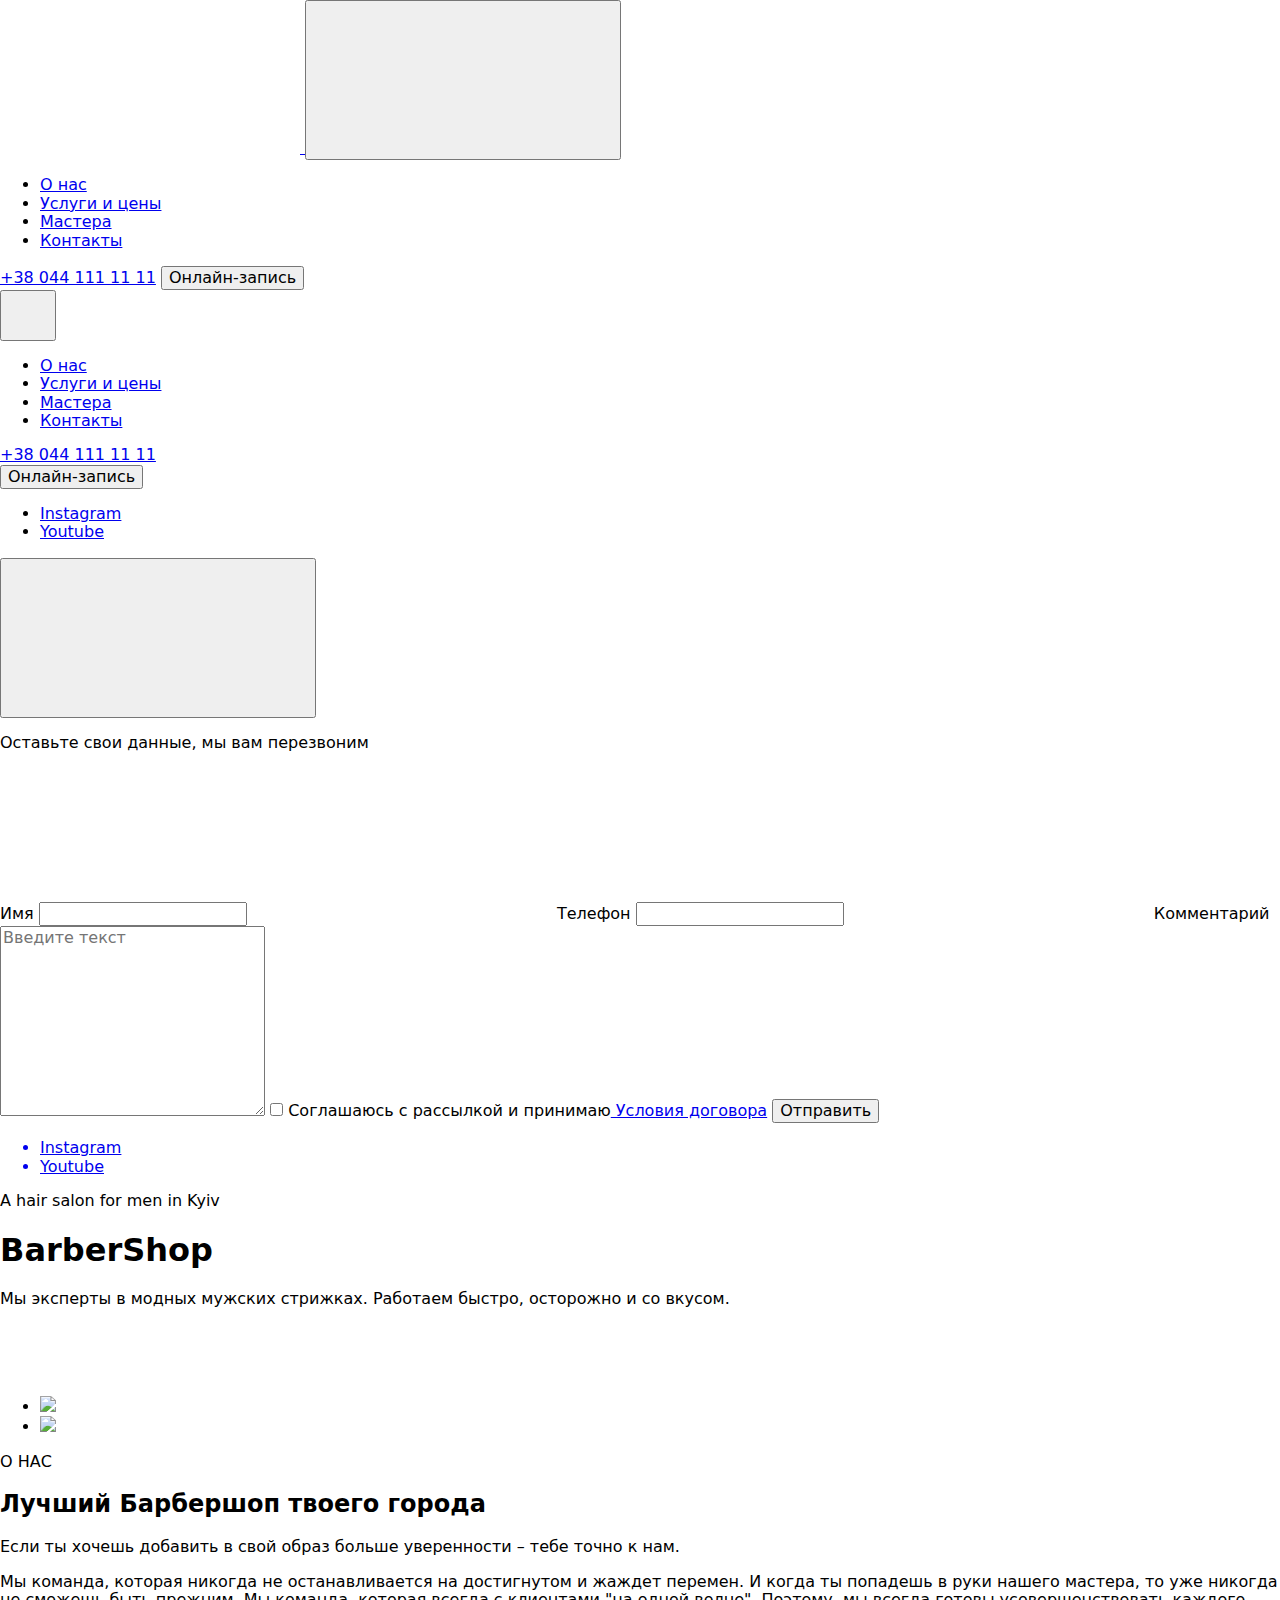
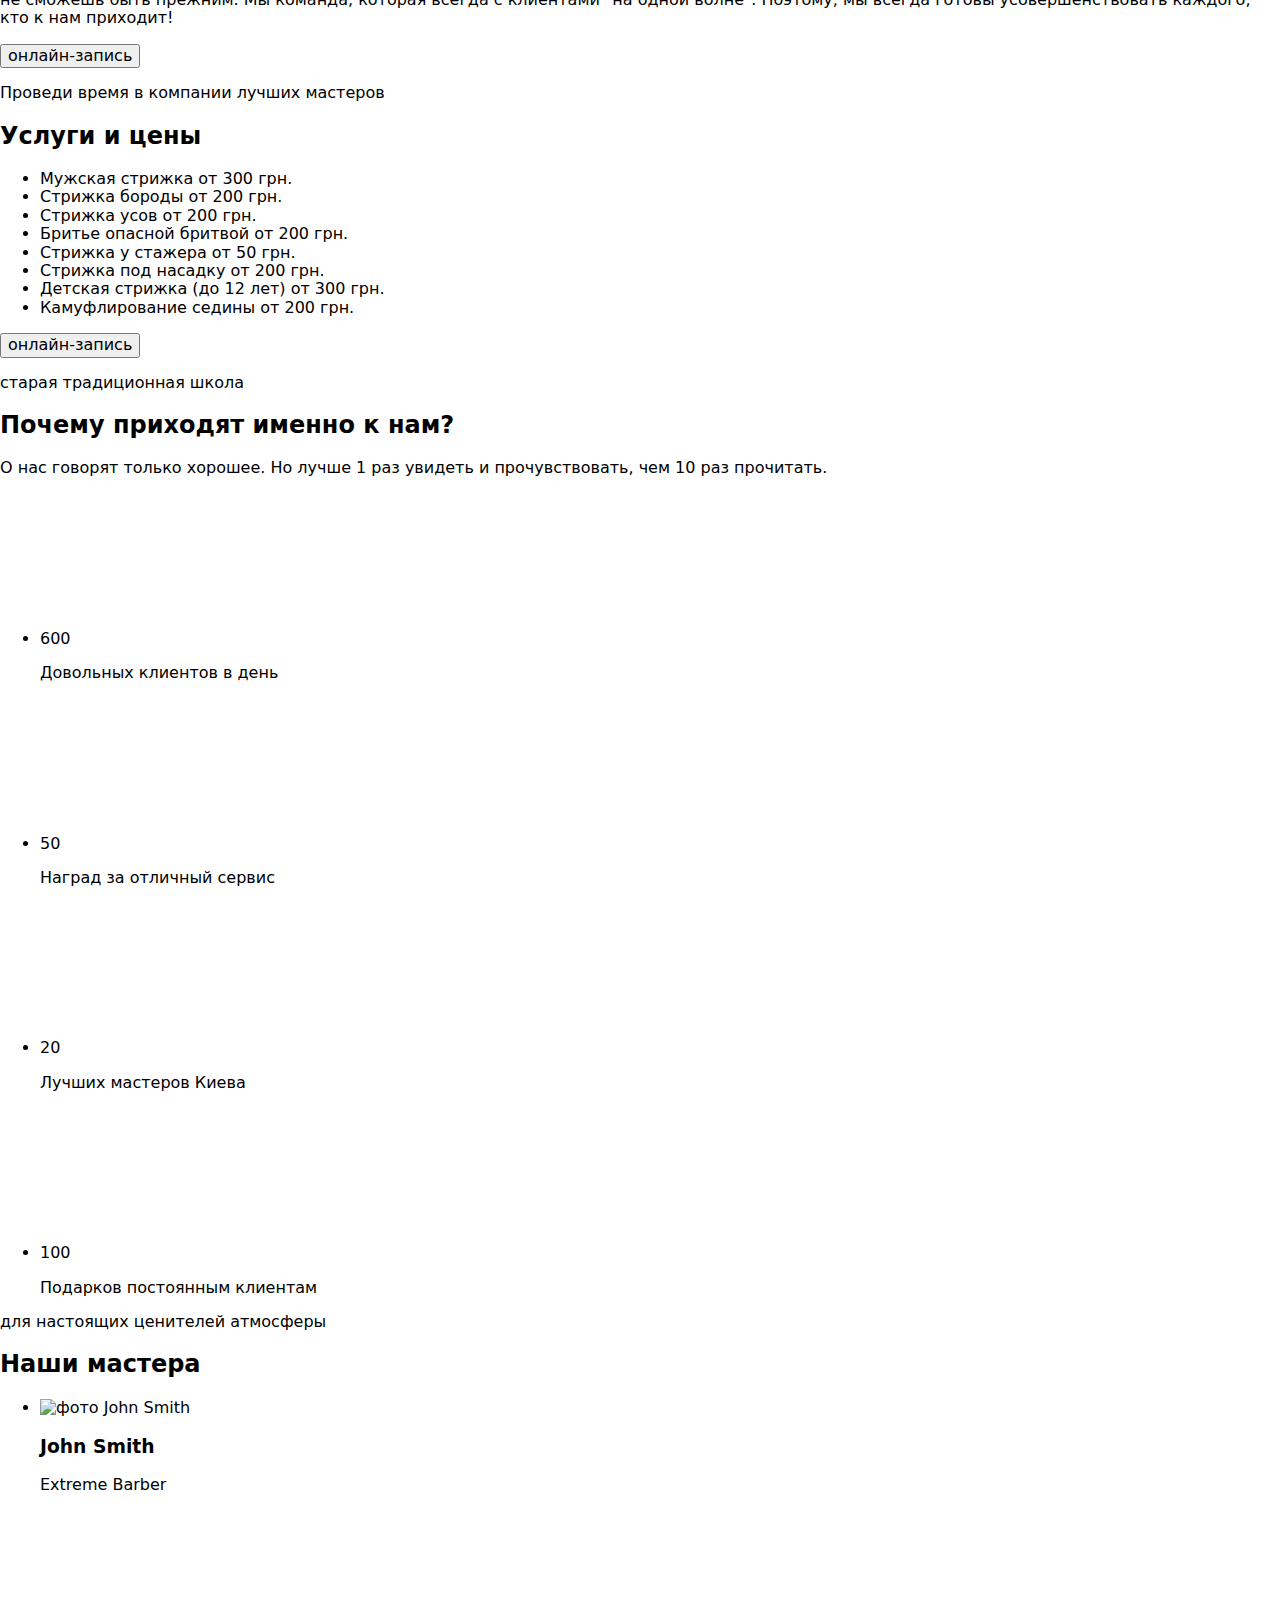
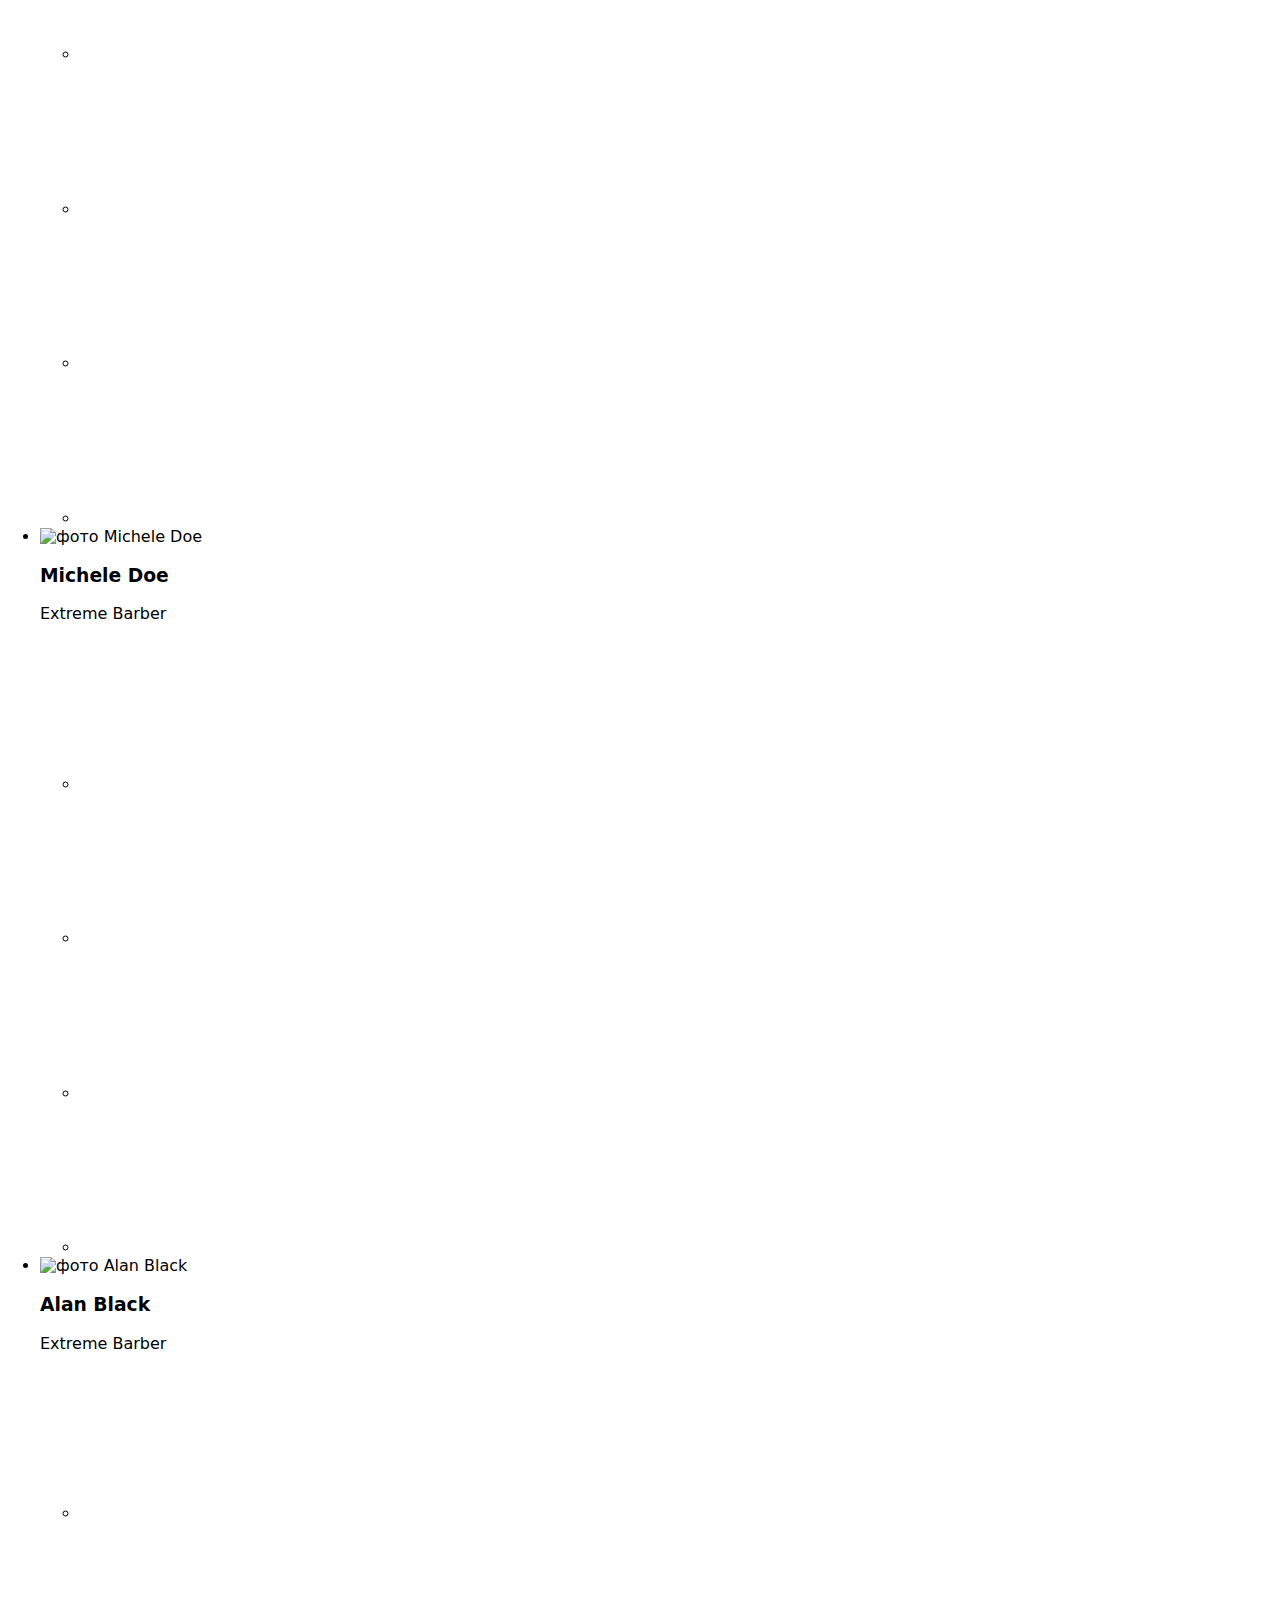
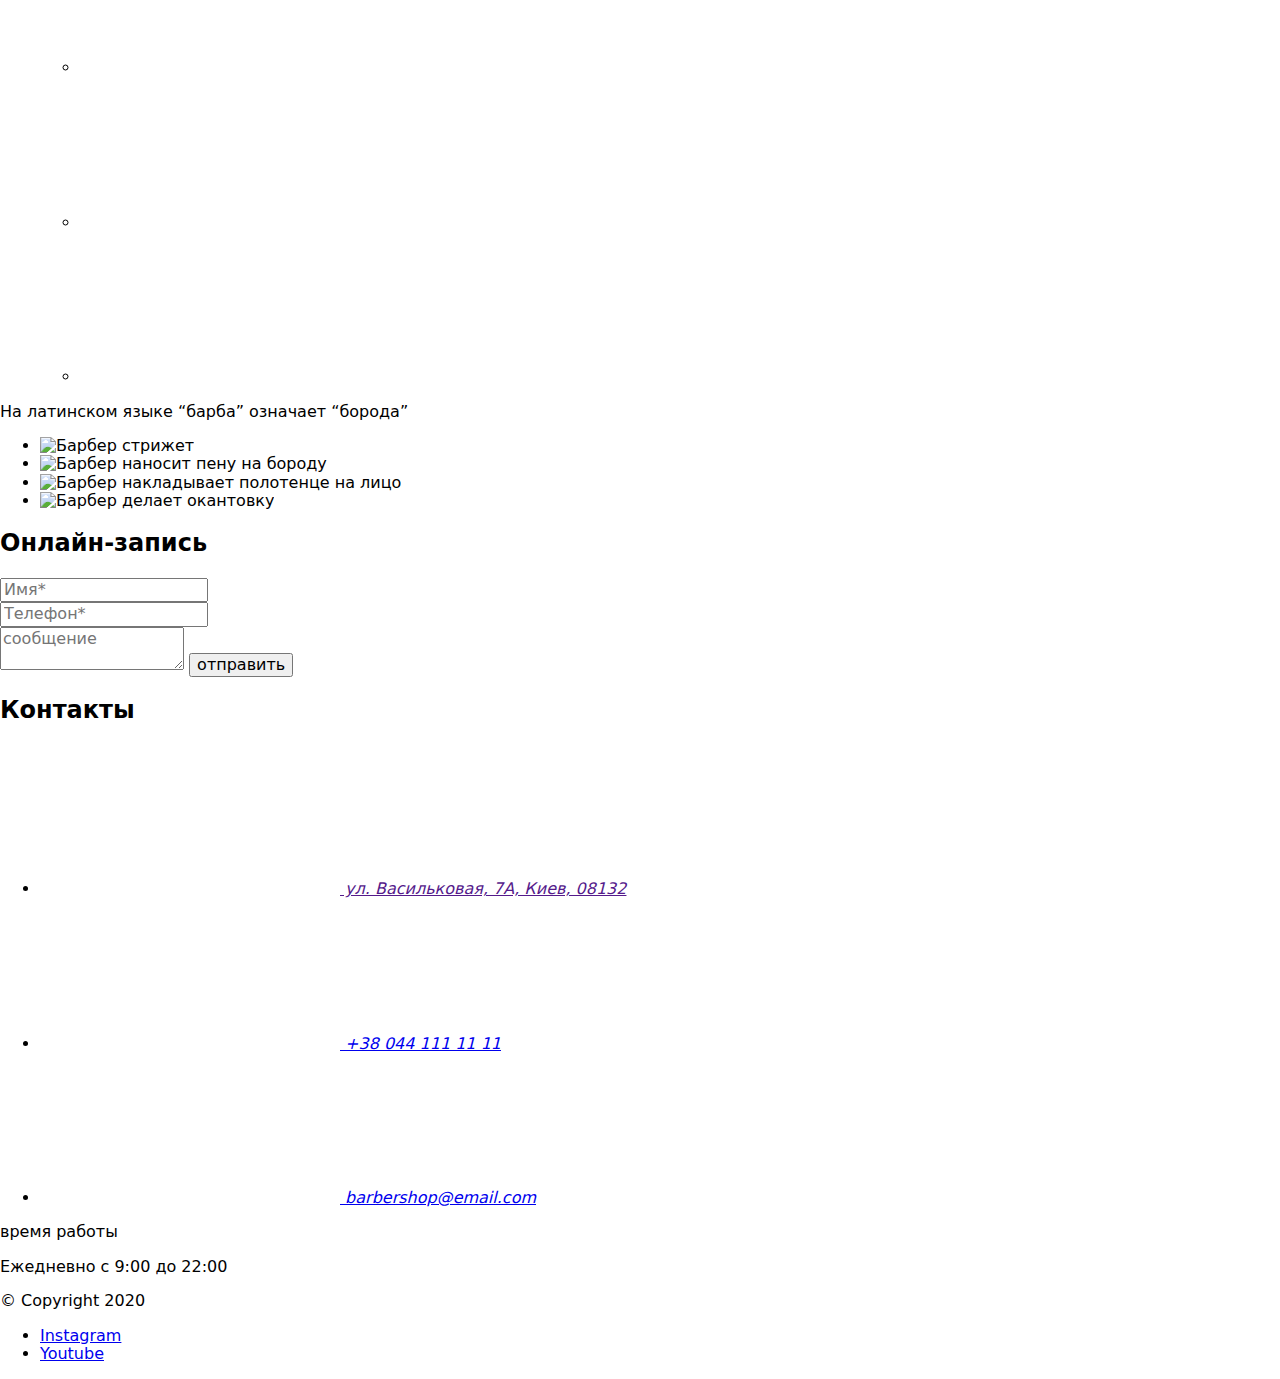
==== index.html @ 4256f466 "Updates" ====
<!DOCTYPE html><html lang="ru"><head><meta charset="UTF-8"><meta name="viewport" content="width=device-width, initial-scale=1.0"><title>Заголовок страницы</title><link rel="preconnect" href="https://fonts.gstatic.com"><link href="https://fonts.googleapis.com/css2?family=Open+Sans:wght@400;600&family=Raleway:wght@700&display=swap" rel="stylesheet"><link rel="stylesheet" href="https://cdnjs.cloudflare.com/ajax/libs/modern-normalize/1.0.0/modern-normalize.min.css"><link rel="stylesheet" href="/parcel-project-template/src.9520f06f.css"></head><body> <header class="header"> <div class="container header-flex"> <div class="position-mobile-menu"> <a href="#" class="logo-link"> <svg class="logo"><use href="/parcel-project-template/sprite.87bb2350.svg#icon-Logo"></use></svg> </a> <button type="button" class="burger-btn hamburger hamburger--spin is-active" data-menu-open=""> <svg class="burger-icon"><use href="/parcel-project-template/sprite.87bb2350.svg#icon-burger"></use></svg> <span class="hamburger-box"> <span class="hamburger-inner"></span> </span> </button> </div> <nav class="navigation-site"> <ul class="list navigation-list"> <li class="navigation-list-item"> <a href="#about" class="navigation-link scrollto"> О нас </a> </li> <li class="navigation-list-item"> <a href="#price" class="navigation-link scrollto"> Услуги и цены </a> </li> <li class="navigation-list-item"> <a href="#team" class="navigation-link scrollto"> Мастера </a> </li> <li class="navigation-list-item"> <a href="#contacts" class="navigation-link scrollto"> Контакты </a> </li> </ul> </nav> <div class="position-tablet"> <a href="tel:+380441111111" class="contact-link link">+38 044 111 11 11</a> <button type="button" class="modal-button modal-first-button"> Онлайн-запись </button> </div> <div class="is-menu-hidden mobile-menu" data-menu=""> <button type="button" class="btn-close"> <svg width="40" height="40" class="icon-close"><use href="/parcel-project-template/sprite.87bb2350.svg#icon-close"></use></svg> </button> <ul class="mobile-list"> <li class="mobile-list-item"> <a href="#about" class="mobile-nav-link scrollto">О нас </a> </li> <li class="mobile-list-item"> <a href="#price" class="mobile-nav-link scrollto">Услуги и цены</a> </li> <li class="mobile-list-item"> <a href="#team" class="mobile-nav-link scrollto">Мастера</a> </li> <li class="mobile-list-item"> <a href="#contacts" class="mobile-nav-link scrollto">Контакты</a> </li> </ul> <div class="mobile-contact"> <a href="tel:+380441111111" class="link mobile-contact-link">+38 044 111 11 11</a> </div> <div class="mobile-button"> <button type="button" class="modal-button modal-button-white"> Онлайн-запись </button> </div> <ul class="mobile-social-list"> <li class="mobile-social-item"> <a href="https://www.instagram.com" target="_blank" class="mobile-social-link">Instagram</a> </li> <li class="mobile-social-item"> <a href="https://www.youtube.com" target="_blank" class="mobile-social-link">Youtube</a> </li> </ul> </div> </div> </header> <main> <div data-modal="" class="backdrop is-hidden"> <div class="modal"> <button data-modal-close="" class="modal-close-button"> <svg class="modal-close-button-icon"><use href="/parcel-project-template/sprite.87bb2350.svg#icon-close"></use></svg> </button> <form class="modal-contact-form" name="signup_form" autocomplete="on" novalidate=""> <p class="modal-contact-form__description"> Оставьте свои данные, мы вам перезвоним </p> <label class="modal-contact-form__feild" for="name"> Имя <span class="modal-contact-form__wrapper"> <input class="modal-contact-form__input" type="text" name="name" id="name" required="" minlength="2"> <svg class="modal-contact-form__icon"><use href="/parcel-project-template/sprite.87bb2350.svg#icon-person"></use></svg> </span> </label> <label class="modal-contact-form__feild" for="tel"> Телефон <span class="modal-contact-form__wrapper"> <input class="modal-contact-form__input" type="text" name="phonenumber" id="tel" required=""> <svg class="modal-contact-form__icon"><use href="/parcel-project-template/sprite.87bb2350.svg#icon-phone1"></use></svg> </span> </label> <label class="modal-contact-form__feild" for="textarea"> Комментарий <textarea cols="30" rows="10" class="modal-contact-form__message" placeholder="Введите текст"></textarea> </label> <input class="modal-contact-form__policy-check visually-hidden" type="checkbox" name="user-policy" id="user-policy"> <label for="user-policy" class="modal-contact-form__policy-label">Соглашаюсь с рассылкой и принимаю<a class="modal-contact-form__policy-link" href="#"> Условия договора</a> </label> <button class="modal-all__button modal-contact-form-btn" id="btn" type="button"> Отправить </button> </form> </div> </div> <div class="container hero-distribution"> <div class="aside-links"> <ul class="list list-social-hero"> <a href="https://www.instagram.com/" target="_blank" class="link"> <li class="social-hero">Instagram</li> </a> <a href="https://www.youtube.com/" target="_blank" class="link"> <li class="social-hero">Youtube</li> </a> </ul> </div> <section class="hero"> <div class="hero-text"> <p class="hero-paragraph" lang="en">A hair salon for men in Kyiv</p> <h1 class="hero-title" lang="en">BarberShop</h1> <p class="text-hero-desc"> Мы эксперты в модных мужских стрижках. Работаем быстро, осторожно и со вкусом. </p> </div> <div class="slider"> <div class="slider-item"> <picture> <source srcset="/parcel-project-template/hero-deskwebp.5b95b90e.webp      1x,/parcel-project-template/hero-desk-1webp@2x.6b8bebf0.webp 2x" media="(min-width:1200px)"> <source srcset="/parcel-project-template/hero-tablwebp.3dbc1b9f.webp     1x,/parcel-project-template/hero-tabl1webp@2x.c86db8e1.webp 2x" media="(min-width:768px)"> <source srcset="/parcel-project-template/hero-mob3webp.0e9aac93.webp    1x,/parcel-project-template/hero-mob3@2xwebp.3ba5d081.webp 2x" media="(min-width:480px)"> <img srcset="/parcel-project-template/hero-mob2x.439fa4eb.jpg" src="/parcel-project-template/hero-mob3.6c2742bd.jpg" alt=""> </picture> </div> <div class="slider-item"> <picture> <source srcset="/parcel-project-template/hero-desk2webp.a7dcdfec.webp     1x,/parcel-project-template/hero-desk-2webp@2x.c7b79868.webp 2x" media="(min-width:1200px)"> <source srcset="/parcel-project-template/hero-tabl2webp.26910448.webp    1x,/parcel-project-template/hero-tabl2webp@2x.13636fdc.webp 2x" media="(min-width:768px)"> <source srcset="/parcel-project-template/hero-mob2webp.7dcbacc9.webp   1x,/parcel-project-template/hero-mobwebp@2x.88a0fbf2.webp 2x" media="(min-width:480px)"> <img srcset="/parcel-project-template/hero-mob2x.439fa4eb.jpg" src="/parcel-project-template/hero-mob2.02209ca7.jpg" alt=""> </picture> </div> <div class="slider-item"> <picture> <source srcset="/parcel-project-template/hero-desk3webp.7556f8b2.webp     1x,/parcel-project-template/hero-desk-3webp@2x.f646fe36.webp 2x" media="(min-width:1200px)"> <source srcset="/parcel-project-template/hero-tabl3webp.34b4e439.webp    1x,/parcel-project-template/hero-tabl3webp@2x.446b6ed1.webp 2x" media="(min-width:768px)"> <source srcset="/parcel-project-template/hero-mobwebp.f2de65c0.webp    1x,/parcel-project-template/hero-mobwebp@2x.88a0fbf2.webp 2x" media="(min-width:480px)"> <img srcset="/parcel-project-template/hero-mob2x.439fa4eb.jpg" src="/parcel-project-template/hero-mob.c45d12f4.jpg" alt=""> </picture> </div> </div> </section> </div> <section id="about" class="about"> <div class="about-wrapper container"> <div class="about-left-side"> <ul class="about-list list"> <li class="about-item"> <picture class="about-picture"> <source srcset="/parcel-project-template/about-desktop-01.862c4548.webp    1x,/parcel-project-template/about-desktop-01@2x.f8ebb9ac.webp 2x" media="(min-width: 1200px)" type="image/webp"> <source srcset="/parcel-project-template/about-desktop-01.38573440.jpg    1x,/parcel-project-template/about-desktop-01@2x.61b8aebf.jpg 2x" media="(min-width: 1200px)" type="image/jpg"> <source srcset="/parcel-project-template/about-tablet-01.2ef7a62a.webp    1x,/parcel-project-template/about-tablet-01@2x.d5ab9332.webp 2x" media="(min-width: 768px)" type="image/webp"> <source srcset="/parcel-project-template/about-tablet-01.456fd895.jpg    1x,/parcel-project-template/about-tablet-01@2x.d66be059.jpg 2x" media="(min-width: 768px)" type="image/jpg"> <img class="about-img" src="/parcel-project-template/about-tablet-03.026ad42c.jpg"> </picture> </li> <li class="about-item"> <picture class="about-picture"> <source srcset="/parcel-project-template/about-desktop-02.dfa28787.webp    1x,/parcel-project-template/about-desktop-02@2x.ac10cf92.webp 2x" media="(min-width: 1200px)" type="image/webp"> <source srcset="/parcel-project-template/about-desktop-02.6d226166.jpg    1x,/parcel-project-template/about-desktop-02@2x.81f803f4.jpg 2x" media="(min-width: 1200px)" type="image/jpg"> <source srcset="/parcel-project-template/about-tablet-02.3cd55d9b.webp    1x,/parcel-project-template/about-tablet-02@2x.b201f5a2.webp 2x" media="(min-width: 768px)" type="image/webp"> <source srcset="/parcel-project-template/about-tablet-02.190c687d.jpg    1x,/parcel-project-template/about-tablet-02@2x.dffede28.jpg 2x" media="(min-width: 768px)" type="image/jpg"> <img class="about-img" src="/parcel-project-template/about-tablet-04.9c617c3a.jpg"> </picture> </li> </ul> </div> <div class="about-second-list list"> <p class="about-text">О НАС</p> <h2 class="about-headline title">Лучший Барбершоп твоего города</h2> <p class="about-description"> Если ты хочешь добавить в свой образ больше уверенности – тебе точно к нам. </p> <p class="about-description-text"> Мы команда, которая никогда не останавливается на достигнутом и жаждет перемен. И когда ты попадешь в руки нашего мастера, то уже никогда не сможешь быть прежним. Мы команда, которая всегда с клиентами "на одной волне". Поэтому, мы всегда готовы усовершенствовать каждого, кто к нам приходит! </p> <button data-modal-open="" class="about-button modal-button modal-button-white modal-open"> онлайн-запись </button> </div> </div> </section> <section class="price-section" id="price"> <div class="container"> <p class="price-text">Проведи время в компании лучших мастеров</p> <h2 class="price-title title">Услуги и цены</h2> <ul class="list price-list"> <span class="price-list-left"> <li class="price-list-item"> <span class="price-list-item-service">Мужская стрижка</span> <span class="price-list-item-cost">от 300 грн.</span> </li> <li class="price-list-item"> <span class="price-list-item-service">Стрижка бороды</span> <span class="price-list-item-cost">от 200 грн.</span> </li> <li class="price-list-item"> <span class="price-list-item-service">Стрижка усов</span> <span class="price-list-item-cost">от 200 грн.</span> </li> <li class="price-list-item"> <span class="price-list-item-service">Бритье опасной бритвой</span> <span class="price-list-item-cost">от 200 грн.</span> </li> </span> <span class="price-list-right"> <li class="price-list-item"> <span class="price-list-item-service">Cтрижка у стажера</span> <span class="price-list-item-cost">от 50 грн.</span> </li> <li class="price-list-item"> <span class="price-list-item-service">Стрижка под насадку</span> <span class="price-list-item-cost">от 200 грн.</span> </li> <li class="price-list-item"> <span class="price-list-item-service">Детская стрижка (до 12 лет)</span> <span class="price-list-item-cost">от 300 грн.</span> </li> <li class="price-list-item"> <span class="price-list-item-service">Камуфлирование седины</span> <span class="price-list-item-cost">от 200 грн.</span> </li> </span> </ul> <button class="modal-button">онлайн-запись</button> </div> </section> <section class="advantages"> <div class="advantages-wrapper container"> <div class="advantages-right-side"> <p class="advantages-suptitle">старая традиционная школа</p> <h2 class="advantages-heading title">Почему приходят именно к нам?</h2> <p class="advantages-description"> О нас говорят только хорошее. Но лучше 1 раз увидеть и прочувствовать, чем 10 раз прочитать. </p> </div> <div class="advantages-left-side"> <ul class="advantages-list list"> <li class="advantages-list-item"> <p class="advantages-list-count"> 600 <svg class="advantages-list-count-icon"><use href="/parcel-project-template/sprite.87bb2350.svg#icon-plus"></use></svg> </p> <p class="advantages-list-description">Довольных клиентов в день</p> </li> <li class="advantages-list-item"> <p class="advantages-list-count"> 50 <svg class="advantages-list-count-icon"><use href="/parcel-project-template/sprite.87bb2350.svg#icon-plus"></use></svg> </p> <p class="advantages-list-description">Наград за отличный сервис</p> </li> <li class="advantages-list-item"> <p class="advantages-list-count"> 20 <svg class="advantages-list-count-icon"><use href="/parcel-project-template/sprite.87bb2350.svg#icon-plus"></use></svg> </p> <p class="advantages-list-description">Лучших мастеров Киева</p> </li> <li class="advantages-list-item"> <p class="advantages-list-count"> 100 <svg class="advantages-list-count-icon"><use href="/parcel-project-template/sprite.87bb2350.svg#icon-plus"></use></svg> </p> <p class="advantages-list-description"> Подарков постоянным клиентам </p> </li> </ul> </div> </div> </section> <section class="team-section" id="team"> <div class="container"> <p class="team-section-suptitle">для настоящих ценителей атмосферы</p> <h2 class="team-section-title title">Наши мастера</h2> <ul class="list team-list"> <li class="team-list-item"> <picture class="team-list-picture"> <source srcset="/parcel-project-template/team-desktop1.67eb04f3.webp    1x,/parcel-project-template/team-desktop1@2x.40487ac8.webp 2x" media="(min-width: 1200px)" type="image/webp"> <source srcset="/parcel-project-template/team-desktop1.3dacaa9c.jpg    1x,/parcel-project-template/team-desktop1@2x.df7e12c8.jpg 2x" media="(min-width: 1200px)"> <source srcset="/parcel-project-template/team-tablet1.93bd9fdf.webp    1x,/parcel-project-template/team-tablet1@2x.94cebdff.webp 2x" media="(min-width: 768px)" type="image/webp"> <source srcset="/parcel-project-template/team-tablet1.ff4e6de0.jpg    1x,/parcel-project-template/team-tablet1@2x.1c9d00af.jpg 2x" media="(min-width: 768px)"> <source srcset="/parcel-project-template/team-mob1.adfc113c.webp    1x,/parcel-project-template/team-mob1@2x.9c154c28.webp 2x" media="(min-width: 480px)" type="image/webp"> <source srcset="/parcel-project-template/team-mob1.29b1e420.jpg    1x,/parcel-project-template/team-mob1@2x.104432a8.jpg 2x" media="(min-width: 480px)"> <img src="/parcel-project-template/team-mob1.29b1e420.jpg" alt="фото John Smith" class="team-list-img"> </picture> <div class="team-list-content"> <h3 class="team-list-name" lang="en">John Smith</h3> <p class="team-list-position" lang="en">Extreme Barber</p> <ul class="list social-list"> <li class="social-list-item"> <a href="https://www.instagram.com/" class="link social-list-link"> <svg class="social-list-icon"><use href="/parcel-project-template/sprite.87bb2350.svg#icon-insta"></use></svg> </a> </li> <li class="social-list-item"> <a href="https://twitter.com/" class="link social-list-link"> <svg class="social-list-icon"><use href="/parcel-project-template/sprite.87bb2350.svg#icon-twitter"></use></svg> </a> </li> <li class="social-list-item"> <a href="https://www.facebook.com/" class="link social-list-link"> <svg class="social-list-icon"><use href="/parcel-project-template/sprite.87bb2350.svg#icon-facebook"></use></svg> </a> </li> <li class="social-list-item"> <a href="https://www.linkedin.com/" class="link social-list-link"> <svg class="social-list-icon"><use href="/parcel-project-template/sprite.87bb2350.svg#icon-linkedin"></use></svg> </a> </li> </ul> </div> </li> <li class="team-list-item"> <picture class="team-list-picture"> <source srcset="/parcel-project-template/team-desktop2.c98d8fec.webp    1x,/parcel-project-template/team-desktop2@2x.879ae43d.webp 2x" media="(min-width: 1200px)" type="image/webp"> <source srcset="/parcel-project-template/team-desktop2.8bdd5d00.jpg    1x,/parcel-project-template/team-desktop2@2x.19c7d45b.jpg 2x" media="(min-width: 1200px)"> <source srcset="/parcel-project-template/team-tablet2.886a9c24.webp    1x,/parcel-project-template/team-tablet2@2x.fc972a6c.webp 2x" media="(min-width: 768px)" type="image/webp"> <source srcset="/parcel-project-template/team-tablet2.b77a9481.jpg    1x,/parcel-project-template/team-tablet2@2x.879e0a5a.jpg 2x" media="(min-width: 768px)"> <source srcset="/parcel-project-template/team-mob2.487c5873.webp    1x,/parcel-project-template/team-mob2@2x.c5d39d32.webp 2x" media="(min-width: 480px)" type="image/webp"> <source srcset="/parcel-project-template/team-mob2.63c6492b.jpg    1x,/parcel-project-template/team-mob2@2x.18f8e156.jpg 2x" media="(min-width: 480px)"> <img src="/parcel-project-template/team-mob2.63c6492b.jpg" alt="фото Michele Doe" class="team-list-img"> </picture> <div class="team-list-content"> <h3 class="team-list-name" lang="en">Michele Doe</h3> <p class="team-list-position" lang="en">Extreme Barber</p> <ul class="list social-list"> <li class="social-list-item"> <a href="" class="link social-list-link"> <svg class="social-list-icon"><use href="/parcel-project-template/sprite.87bb2350.svg#icon-insta"></use></svg> </a> </li> <li class="social-list-item"> <a href="" class="link social-list-link"> <svg class="social-list-icon"><use href="/parcel-project-template/sprite.87bb2350.svg#icon-twitter"></use></svg> </a> </li> <li class="social-list-item"> <a href="" class="link social-list-link"> <svg class="social-list-icon"><use href="/parcel-project-template/sprite.87bb2350.svg#icon-facebook"></use></svg> </a> </li> <li class="social-list-item"> <a href="" class="link social-list-link"> <svg class="social-list-icon"><use href="/parcel-project-template/sprite.87bb2350.svg#icon-linkedin"></use></svg> </a> </li> </ul> </div> </li> <li class="team-list-item"> <picture class="team-list-picture"> <source srcset="/parcel-project-template/team-desktop3.24e0c845.webp    1x,/parcel-project-template/team-desktop3@2x.7f9be9f3.webp 2x" media="(min-width: 1200px)" type="image/webp"> <source srcset="/parcel-project-template/team-desktop3.ffbfcc04.jpg    1x,/parcel-project-template/team-desktop3@2x.6911955f.jpg 2x" media="(min-width: 1200px)"> <source srcset="/parcel-project-template/team-tablet3.e5fbfe48.webp    1x,/parcel-project-template/team-tablet3@2x.2d7e8801.webp 2x" media="(min-width: 768px)" type="image/webp"> <source srcset="/parcel-project-template/team-tablet3.5770a414.jpg    1x,/parcel-project-template/team-tablet3@2x.b62be8fb.jpg 2x" media="(min-width: 768px)"> <source srcset="/parcel-project-template/team-mob3.86ef00fe.webp    1x,/parcel-project-template/team-mob3@2x.aa036a6b.webp 2x" media="(min-width: 480px)" type="image/webp"> <source srcset="/parcel-project-template/team-mob3.313cd1be.jpg    1x,/parcel-project-template/team-mob3@2x.02fc6c9d.jpg 2x" media="(min-width: 480px)"> <img src="/parcel-project-template/team-mob3.313cd1be.jpg" alt="фото Alan Black" class="team-list-img"> </picture> <div class="team-list-content"> <h3 class="team-list-name" lang="en">Alan Black</h3> <p class="team-list-position" lang="en">Extreme Barber</p> <ul class="list social-list"> <li class="social-list-item"> <a href="" class="link social-list-link"> <svg class="social-list-icon"><use href="/parcel-project-template/sprite.87bb2350.svg#icon-insta"></use></svg> </a> </li> <li class="social-list-item"> <a href="" class="link social-list-link"> <svg class="social-list-icon"><use href="/parcel-project-template/sprite.87bb2350.svg#icon-twitter"></use></svg> </a> </li> <li class="social-list-item"> <a href="" class="link social-list-link"> <svg class="social-list-icon"><use href="/parcel-project-template/sprite.87bb2350.svg#icon-facebook"></use></svg> </a> </li> <li class="social-list-item"> <a href="" class="link social-list-link"> <svg class="social-list-icon"><use href="/parcel-project-template/sprite.87bb2350.svg#icon-linkedin"></use></svg> </a> </li> </ul> </div> </li> </ul> </div> </section> <section class="works-section" id="works"> <div class="container"> <p class="works-text">На латинском языке “барба” означает “борода”</p> <ul class="list works-list"> <li class="works-list-item"> <picture> <source srcset="/parcel-project-template/works-desktop1.79612f56.webp    1x,/parcel-project-template/works-desktop1@2x.6eb8ae77.webp 2x" media="(min-width: 1200px)" type="image/webp"> <source srcset="/parcel-project-template/works-desktop1.98f50300.jpg    1x,/parcel-project-template/works-desktop1@2x.62af6791.jpg 2x" media="(min-width: 1200px)"> <source srcset="/parcel-project-template/works-tablet1.0f359dd7.webp    1x,/parcel-project-template/works-tablet1@2x.81605249.webp 2x" media="(min-width: 768px)" type="image/webp"> <source srcset="/parcel-project-template/works-tablet1.a6e73b2a.jpg    1x,/parcel-project-template/works-tablet1@2x.4322e273.jpg 2x" media="(min-width: 768px)"> <source srcset="/parcel-project-template/works-mob1.1d8b23a9.webp    1x,/parcel-project-template/works-mob1@2x.a3a99a65.webp 2x" media="(min-width: 480px)" type="image/webp"> <source srcset="/parcel-project-template/works-mob1.7ef1686c.jpg    1x,/parcel-project-template/works-mob1@2x.122d930a.jpg 2x" media="(min-width: 480px)"> <img src="/parcel-project-template/works-mob1.7ef1686c.jpg" alt="Барбер стрижет" class="works-list-img"> </picture> </li> <li class="works-list-item"> <picture> <source srcset="/parcel-project-template/works-desktop2.38d873ba.webp    1x,/parcel-project-template/works-desktop2@2x.b5bfc3af.webp 2x" media="(min-width: 1200px)" type="image/webp"> <source srcset="/parcel-project-template/works-desktop2.d74edaf2.jpg    1x,/parcel-project-template/works-desktop2@2x.0e8416ff.jpg 2x" media="(min-width: 1200px)"> <source srcset="/parcel-project-template/works-tablet2.f352e3c8.webp    1x,/parcel-project-template/works-tablet2@2x.abbee541.webp 2x" media="(min-width: 768px)" type="image/webp"> <source srcset="/parcel-project-template/works-tablet2.5064c309.jpg    1x,/parcel-project-template/works-tablet2@2x.02ae2fe1.jpg 2x" media="(min-width: 768px)"> <source srcset="/parcel-project-template/works-mob2.f391a60c.webp    1x,/parcel-project-template/works-mob2@2x.6a97c5a3.webp 2x" media="(min-width: 480px)" type="image/webp"> <source srcset="/parcel-project-template/works-mob2.92ff6e71.jpg    1x,/parcel-project-template/works-mob2@2x.8a6dc8ae.jpg 2x" media="(min-width: 480px)"> <img src="/parcel-project-template/works-mob2.92ff6e71.jpg" alt="Барбер наносит пену на бороду" class="works-list-img"> </picture> </li> <li class="works-list-item"> <picture> <source srcset="/parcel-project-template/works-desktop3.5fd65b82.webp    1x,/parcel-project-template/works-desktop3@2x.4ff5ac9c.webp 2x" media="(min-width: 1200px)" type="image/webp"> <source srcset="/parcel-project-template/works-desktop3.a7ed98f5.jpg    1x,/parcel-project-template/works-desktop3@2x.0cf5e743.jpg 2x" media="(min-width: 1200px)"> <source srcset="/parcel-project-template/works-tablet3.327e99bc.webp    1x,/parcel-project-template/works-tablet3@2x.55097856.webp 2x" media="(min-width: 768px)" type="image/webp"> <source srcset="/parcel-project-template/works-tablet3.8b4b37f6.jpg    1x,/parcel-project-template/works-tablet3@2x.5791c5d4.jpg 2x" media="(min-width: 768px)"> <source srcset="/parcel-project-template/works-mob3.ad760222.webp    1x,/parcel-project-template/works-mob3@2x.adef4193.webp 2x" media="(min-width: 480px)" type="image/webp"> <source srcset="/parcel-project-template/works-mob3.322f9116.jpg    1x,/parcel-project-template/works-mob3@2x.5170a7d1.jpg 2x" media="(min-width: 480px)"> <img src="/parcel-project-template/works-mob3.322f9116.jpg" alt="Барбер накладывает полотенце на лицо" class="works-list-img"> </picture> </li> <li class="works-list-item"> <picture> <source srcset="/parcel-project-template/works-desktop4.07b15a44.webp    1x,/parcel-project-template/works-desktop4@2x.6b184bcc.webp 2x" media="(min-width: 1200px)" type="image/webp"> <source srcset="/parcel-project-template/works-desktop4.1a00400f.jpg    1x,/parcel-project-template/works-desktop4@2x.642851a0.jpg 2x" media="(min-width: 1200px)"> <source srcset="/parcel-project-template/works-tablet4.60fbc456.webp    1x,/parcel-project-template/works-tablet4@2x.5107e3cb.webp 2x" media="(min-width: 768px)" type="image/webp"> <source srcset="/parcel-project-template/works-tablet4.2ecf8245.jpg    1x,/parcel-project-template/works-tablet4@2x.cbf1be7d.jpg 2x" media="(min-width: 768px)"> <source srcset="/parcel-project-template/works-mob4.2036544d.webp    1x,/parcel-project-template/works-mob4@2x.5049bc6a.webp 2x" media="(min-width: 480px)" type="image/webp"> <source srcset="/parcel-project-template/works-mob4.3fe11efe.jpg    1x,/parcel-project-template/works-mob4@2x.23dc1ab2.jpg 2x" media="(min-width: 480px)"> <img src="/parcel-project-template/works-mob4.3fe11efe.jpg" alt="Барбер делает окантовку" class="works-list-img"> </picture> </li> </ul> </div> </section> <div class="contact-wrapper"> <div class="container"> <section class="contact-form"> <div class="container"> <form action="#" class="form-field"> <h2 class="contact-form-title title">Онлайн-запись</h2> <div class="contact-input-wrapper"> <div class="contacts-input-wrapper"> <label for="" class="contact-form-field"><span class="contact-form-field-item"></span> <input class="contacts-input" type="text" name="name" id="name" minlength="2" placeholder="Имя*"> </label> </div> <div class="contacts-input-wrapper"> <label for="" class="contact-form-field"><span class="contact-form-field-item"></span> <input class="contacts-input" type="tel" name="tel" id="tel" pattern="[0-9]{3}-[0-9]{3}-[0-9]{2}-[0-9]{2}" placeholder="Телефон*"> </label> </div> </div> <label for="" class="contact-form-field"><span class="contact-form-field-item"></span> <textarea class="contacts-input contacts-input-message" name="" cols="" rows="" placeholder="сообщение"></textarea> </label> <button class="send-button" type="submit">отправить</button> </form> </div> </section> <section class="contact-info" id="contacts"> <div class="container"> <h2 class="contact-info-title title">Контакты</h2> <div class="container-contact-info"> <div class="contact-info-addres-wraper"> <address class="address contact-info-addres"> <ul class="contact-list"> <li class="contact-list-item list"> <a class="contact-list-link link" href=""> <svg class="contact-icon contact-list-icon-map-pin"><use href="/parcel-project-template/sprite.87bb2350.svg#icon-map-pin"></use></svg> ул. Васильковая, 7А, Киев, 08132 </a> </li> <li class="contact-list-item list"> <a class="contact-list-link link" href="tel:+380441111111"><svg class="contact-icon"><use href="/parcel-project-template/sprite.87bb2350.svg#icon-phone"></use></svg> +38 044 111 11 11 </a> </li> <li class="contact-list-item list"> <a class="contact-list-link" href="mailto:barbershop@email.com"> <svg class="contact-icon"><use href="/parcel-project-template/sprite.87bb2350.svg#icon-mail"></use></svg> barbershop@email.com </a> </li> </ul> </address> </div> <div class="contact-date-wraper"> <p class="suptitle">время работы</p> <p class="contact-date">Ежедневно с 9:00 до 22:00</p> </div> </div> </div> </section> </div> </div> </main> <footer class="footer"> <div class="container container-footer"> <p class="copyright">&copy; Copyright 2020</p> <ul class="list social-links"> <li class="social-links-item"> <a class="link social-links-link" href="https://www.instagram.com
          target=" _blank"="">Instagram</a> </li> <li class="social-links-item"> <a class="link social-links-link" href="https://www.youtube.com
          target=" _blank"="">Youtube</a> </li> </ul> </div> </footer> <script type="text/javascript" src="https://ajax.googleapis.com/ajax/libs/jquery/2.0.3/jquery.min.js"></script> <script src="https://cdnjs.cloudflare.com/ajax/libs/slick-carousel/1.8.1/slick.min.js" integrity="sha512-XtmMtDEcNz2j7ekrtHvOVR4iwwaD6o/FUJe6+Zq+HgcCsk3kj4uSQQR8weQ2QVj1o0Pk6PwYLohm206ZzNfubg==" crossorigin=""></script> <script src="/parcel-project-template/script.3d3584b8.js"></script> <script src="/parcel-project-template/ajax.8fcdd1b0.js"></script> <script src="/parcel-project-template/modal.2d94d3ab.js"></script> <script src="/parcel-project-template/main.a4da948a.js"></script> <script src="/parcel-project-template/src.cfce158d.js"></script> <script src="/parcel-project-template/menu.4498d80b.js"></script> </body></html>
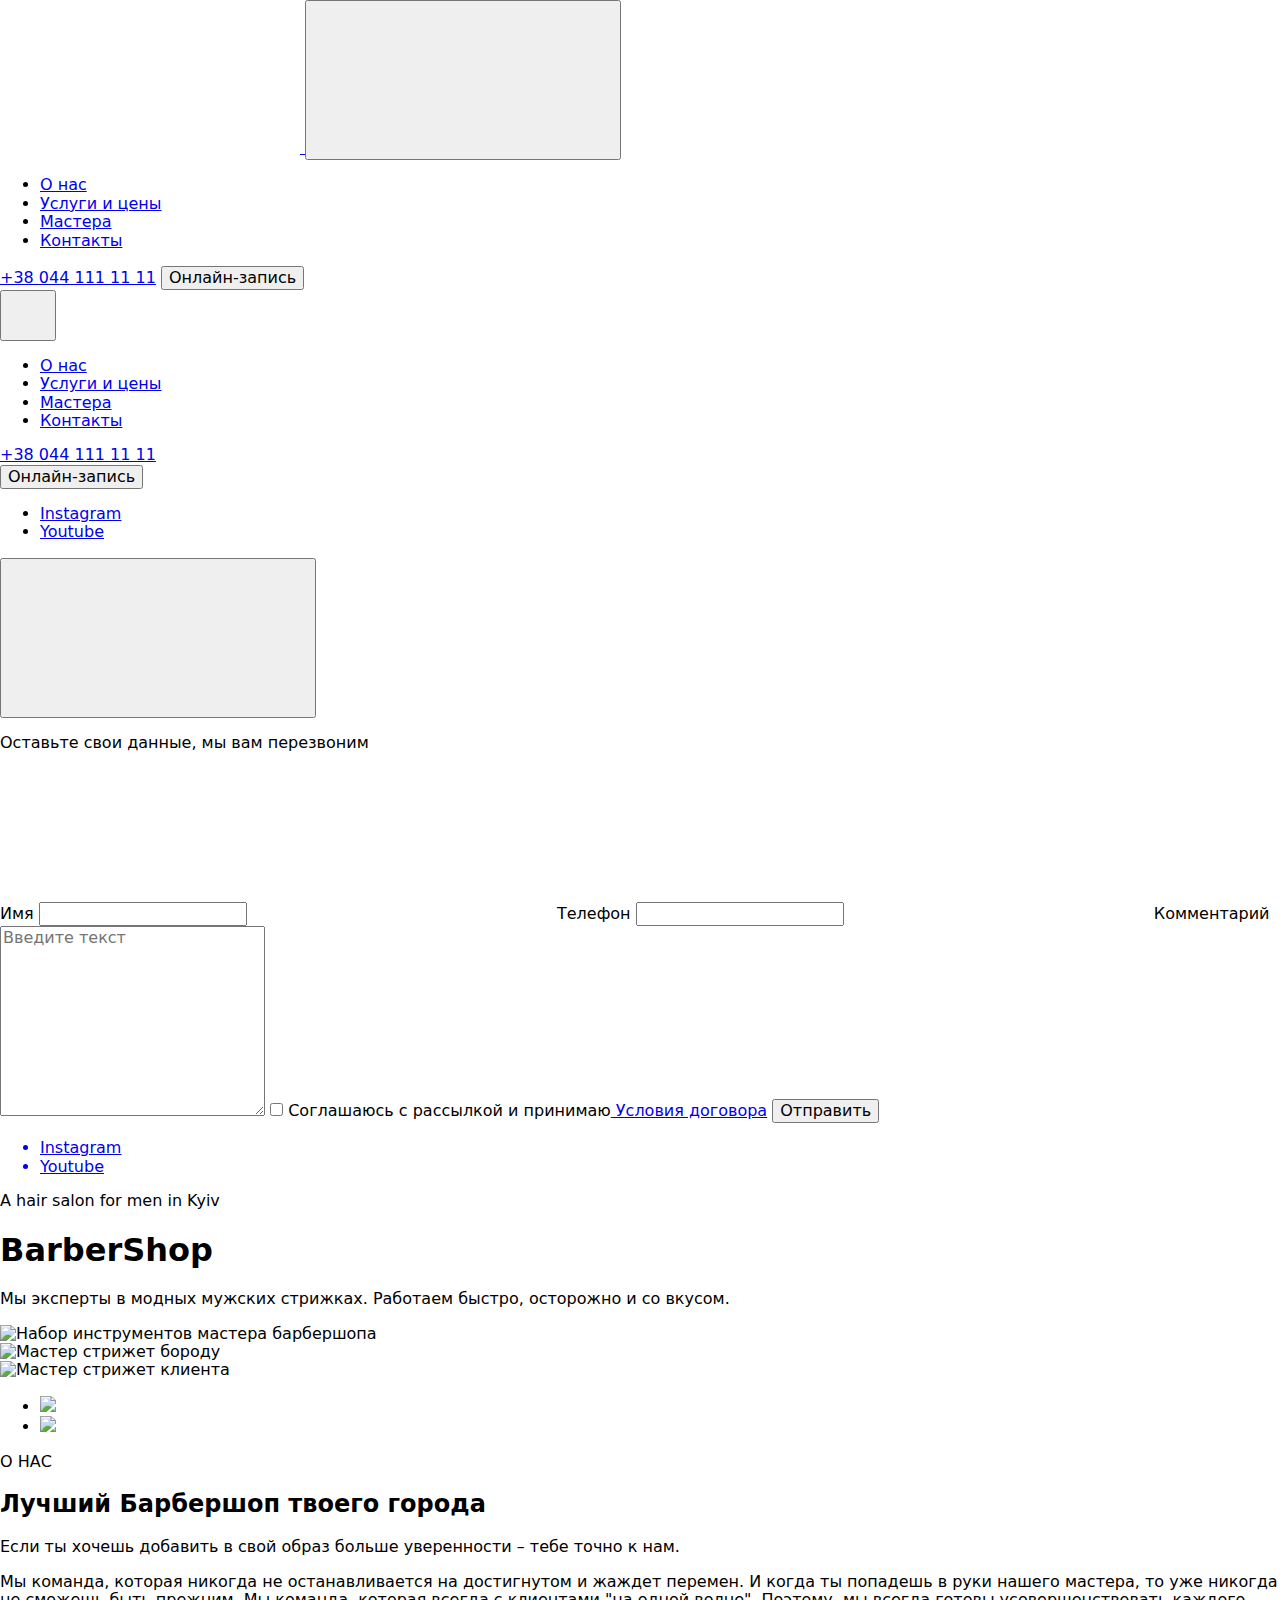
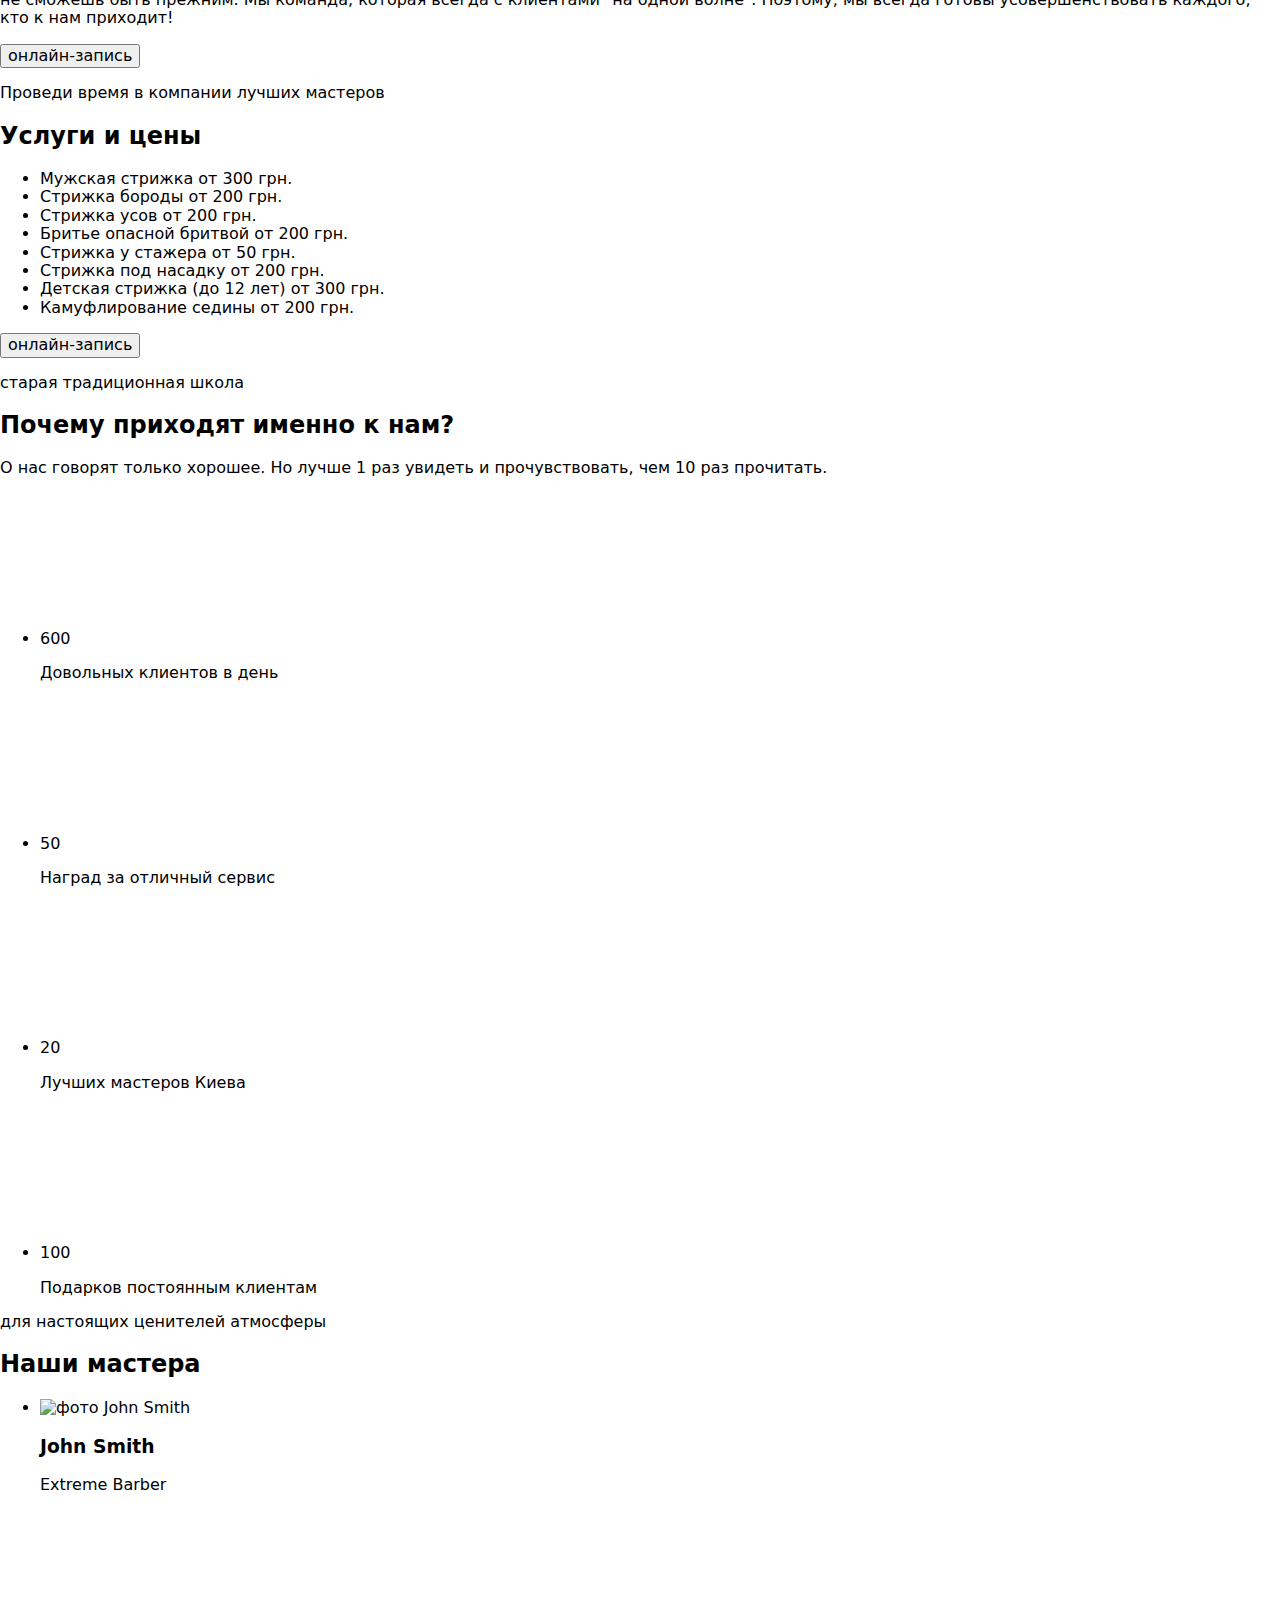
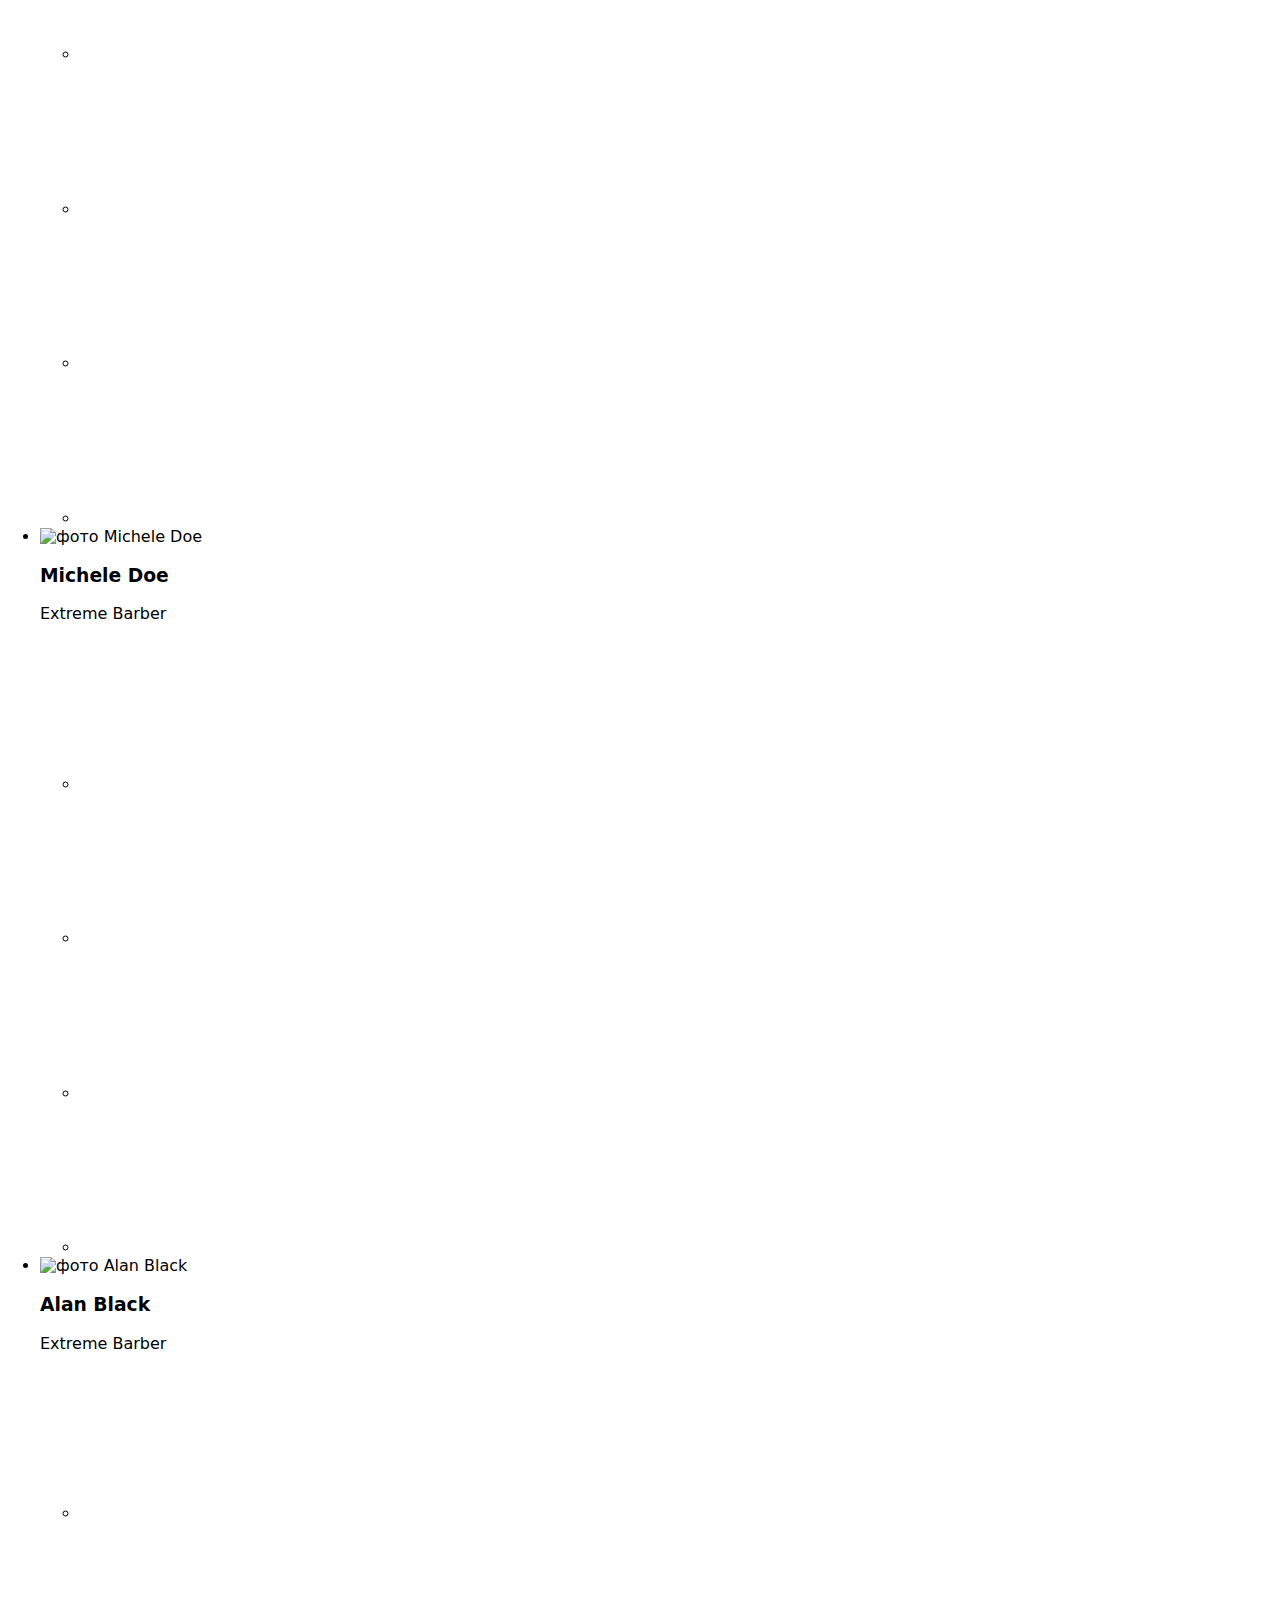
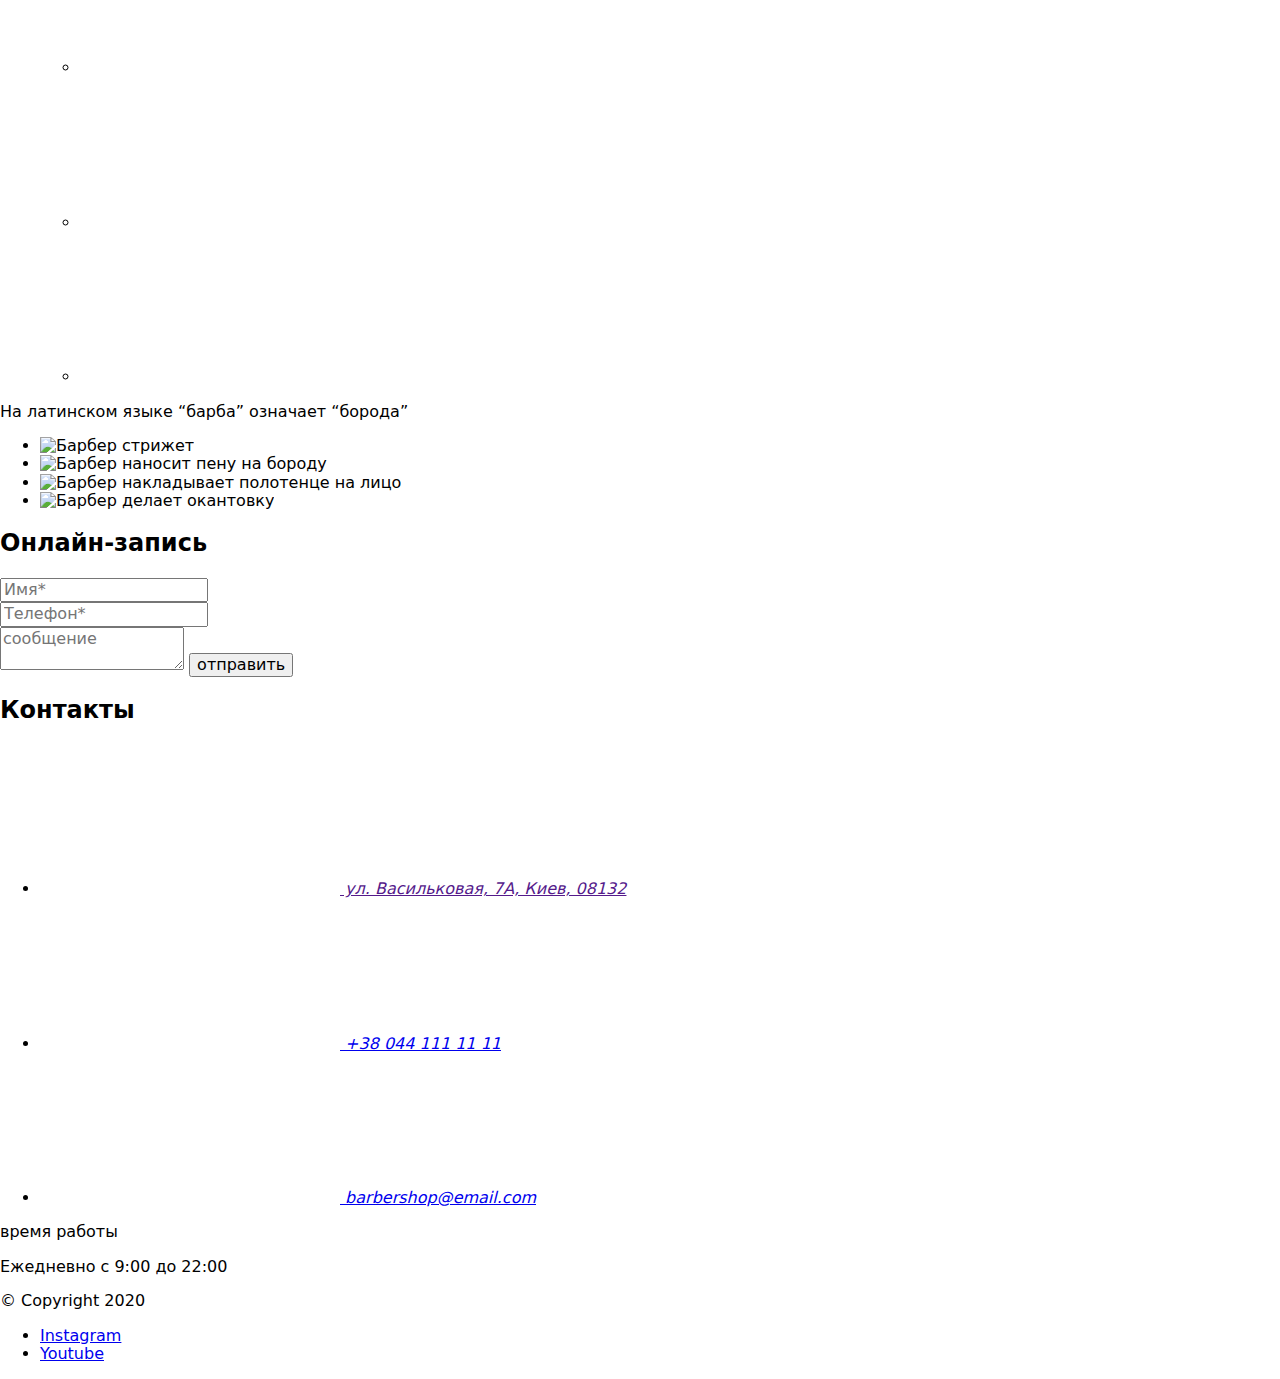
==== commit 4ea34266: "Updates" ====
--- a/index.html
+++ b/index.html
@@ -1,3 +1,3 @@
-<!DOCTYPE html><html lang="ru"><head><meta charset="UTF-8"><meta name="viewport" content="width=device-width, initial-scale=1.0"><title>Заголовок страницы</title><link rel="preconnect" href="https://fonts.gstatic.com"><link href="https://fonts.googleapis.com/css2?family=Open+Sans:wght@400;600&family=Raleway:wght@700&display=swap" rel="stylesheet"><link rel="stylesheet" href="https://cdnjs.cloudflare.com/ajax/libs/modern-normalize/1.0.0/modern-normalize.min.css"><link rel="stylesheet" href="/parcel-project-template/src.9520f06f.css"></head><body> <header class="header"> <div class="container header-flex"> <div class="position-mobile-menu"> <a href="#" class="logo-link"> <svg class="logo"><use href="/parcel-project-template/sprite.87bb2350.svg#icon-Logo"></use></svg> </a> <button type="button" class="burger-btn hamburger hamburger--spin is-active" data-menu-open=""> <svg class="burger-icon"><use href="/parcel-project-template/sprite.87bb2350.svg#icon-burger"></use></svg> <span class="hamburger-box"> <span class="hamburger-inner"></span> </span> </button> </div> <nav class="navigation-site"> <ul class="list navigation-list"> <li class="navigation-list-item"> <a href="#about" class="navigation-link scrollto"> О нас </a> </li> <li class="navigation-list-item"> <a href="#price" class="navigation-link scrollto"> Услуги и цены </a> </li> <li class="navigation-list-item"> <a href="#team" class="navigation-link scrollto"> Мастера </a> </li> <li class="navigation-list-item"> <a href="#contacts" class="navigation-link scrollto"> Контакты </a> </li> </ul> </nav> <div class="position-tablet"> <a href="tel:+380441111111" class="contact-link link">+38 044 111 11 11</a> <button type="button" class="modal-button modal-first-button"> Онлайн-запись </button> </div> <div class="is-menu-hidden mobile-menu" data-menu=""> <button type="button" class="btn-close"> <svg width="40" height="40" class="icon-close"><use href="/parcel-project-template/sprite.87bb2350.svg#icon-close"></use></svg> </button> <ul class="mobile-list"> <li class="mobile-list-item"> <a href="#about" class="mobile-nav-link scrollto">О нас </a> </li> <li class="mobile-list-item"> <a href="#price" class="mobile-nav-link scrollto">Услуги и цены</a> </li> <li class="mobile-list-item"> <a href="#team" class="mobile-nav-link scrollto">Мастера</a> </li> <li class="mobile-list-item"> <a href="#contacts" class="mobile-nav-link scrollto">Контакты</a> </li> </ul> <div class="mobile-contact"> <a href="tel:+380441111111" class="link mobile-contact-link">+38 044 111 11 11</a> </div> <div class="mobile-button"> <button type="button" class="modal-button modal-button-white"> Онлайн-запись </button> </div> <ul class="mobile-social-list"> <li class="mobile-social-item"> <a href="https://www.instagram.com" target="_blank" class="mobile-social-link">Instagram</a> </li> <li class="mobile-social-item"> <a href="https://www.youtube.com" target="_blank" class="mobile-social-link">Youtube</a> </li> </ul> </div> </div> </header> <main> <div data-modal="" class="backdrop is-hidden"> <div class="modal"> <button data-modal-close="" class="modal-close-button"> <svg class="modal-close-button-icon"><use href="/parcel-project-template/sprite.87bb2350.svg#icon-close"></use></svg> </button> <form class="modal-contact-form" name="signup_form" autocomplete="on" novalidate=""> <p class="modal-contact-form__description"> Оставьте свои данные, мы вам перезвоним </p> <label class="modal-contact-form__feild" for="name"> Имя <span class="modal-contact-form__wrapper"> <input class="modal-contact-form__input" type="text" name="name" id="name" required="" minlength="2"> <svg class="modal-contact-form__icon"><use href="/parcel-project-template/sprite.87bb2350.svg#icon-person"></use></svg> </span> </label> <label class="modal-contact-form__feild" for="tel"> Телефон <span class="modal-contact-form__wrapper"> <input class="modal-contact-form__input" type="text" name="phonenumber" id="tel" required=""> <svg class="modal-contact-form__icon"><use href="/parcel-project-template/sprite.87bb2350.svg#icon-phone1"></use></svg> </span> </label> <label class="modal-contact-form__feild" for="textarea"> Комментарий <textarea cols="30" rows="10" class="modal-contact-form__message" placeholder="Введите текст"></textarea> </label> <input class="modal-contact-form__policy-check visually-hidden" type="checkbox" name="user-policy" id="user-policy"> <label for="user-policy" class="modal-contact-form__policy-label">Соглашаюсь с рассылкой и принимаю<a class="modal-contact-form__policy-link" href="#"> Условия договора</a> </label> <button class="modal-all__button modal-contact-form-btn" id="btn" type="button"> Отправить </button> </form> </div> </div> <div class="container hero-distribution"> <div class="aside-links"> <ul class="list list-social-hero"> <a href="https://www.instagram.com/" target="_blank" class="link"> <li class="social-hero">Instagram</li> </a> <a href="https://www.youtube.com/" target="_blank" class="link"> <li class="social-hero">Youtube</li> </a> </ul> </div> <section class="hero"> <div class="hero-text"> <p class="hero-paragraph" lang="en">A hair salon for men in Kyiv</p> <h1 class="hero-title" lang="en">BarberShop</h1> <p class="text-hero-desc"> Мы эксперты в модных мужских стрижках. Работаем быстро, осторожно и со вкусом. </p> </div> <div class="slider"> <div class="slider-item"> <picture> <source srcset="/parcel-project-template/hero-deskwebp.5b95b90e.webp      1x,/parcel-project-template/hero-desk-1webp@2x.6b8bebf0.webp 2x" media="(min-width:1200px)"> <source srcset="/parcel-project-template/hero-tablwebp.3dbc1b9f.webp     1x,/parcel-project-template/hero-tabl1webp@2x.c86db8e1.webp 2x" media="(min-width:768px)"> <source srcset="/parcel-project-template/hero-mob3webp.0e9aac93.webp    1x,/parcel-project-template/hero-mob3@2xwebp.3ba5d081.webp 2x" media="(min-width:480px)"> <img srcset="/parcel-project-template/hero-mob2x.439fa4eb.jpg" src="/parcel-project-template/hero-mob3.6c2742bd.jpg" alt=""> </picture> </div> <div class="slider-item"> <picture> <source srcset="/parcel-project-template/hero-desk2webp.a7dcdfec.webp     1x,/parcel-project-template/hero-desk-2webp@2x.c7b79868.webp 2x" media="(min-width:1200px)"> <source srcset="/parcel-project-template/hero-tabl2webp.26910448.webp    1x,/parcel-project-template/hero-tabl2webp@2x.13636fdc.webp 2x" media="(min-width:768px)"> <source srcset="/parcel-project-template/hero-mob2webp.7dcbacc9.webp   1x,/parcel-project-template/hero-mobwebp@2x.88a0fbf2.webp 2x" media="(min-width:480px)"> <img srcset="/parcel-project-template/hero-mob2x.439fa4eb.jpg" src="/parcel-project-template/hero-mob2.02209ca7.jpg" alt=""> </picture> </div> <div class="slider-item"> <picture> <source srcset="/parcel-project-template/hero-desk3webp.7556f8b2.webp     1x,/parcel-project-template/hero-desk-3webp@2x.f646fe36.webp 2x" media="(min-width:1200px)"> <source srcset="/parcel-project-template/hero-tabl3webp.34b4e439.webp    1x,/parcel-project-template/hero-tabl3webp@2x.446b6ed1.webp 2x" media="(min-width:768px)"> <source srcset="/parcel-project-template/hero-mobwebp.f2de65c0.webp    1x,/parcel-project-template/hero-mobwebp@2x.88a0fbf2.webp 2x" media="(min-width:480px)"> <img srcset="/parcel-project-template/hero-mob2x.439fa4eb.jpg" src="/parcel-project-template/hero-mob.c45d12f4.jpg" alt=""> </picture> </div> </div> </section> </div> <section id="about" class="about"> <div class="about-wrapper container"> <div class="about-left-side"> <ul class="about-list list"> <li class="about-item"> <picture class="about-picture"> <source srcset="/parcel-project-template/about-desktop-01.862c4548.webp    1x,/parcel-project-template/about-desktop-01@2x.f8ebb9ac.webp 2x" media="(min-width: 1200px)" type="image/webp"> <source srcset="/parcel-project-template/about-desktop-01.38573440.jpg    1x,/parcel-project-template/about-desktop-01@2x.61b8aebf.jpg 2x" media="(min-width: 1200px)" type="image/jpg"> <source srcset="/parcel-project-template/about-tablet-01.2ef7a62a.webp    1x,/parcel-project-template/about-tablet-01@2x.d5ab9332.webp 2x" media="(min-width: 768px)" type="image/webp"> <source srcset="/parcel-project-template/about-tablet-01.456fd895.jpg    1x,/parcel-project-template/about-tablet-01@2x.d66be059.jpg 2x" media="(min-width: 768px)" type="image/jpg"> <img class="about-img" src="/parcel-project-template/about-tablet-03.026ad42c.jpg"> </picture> </li> <li class="about-item"> <picture class="about-picture"> <source srcset="/parcel-project-template/about-desktop-02.dfa28787.webp    1x,/parcel-project-template/about-desktop-02@2x.ac10cf92.webp 2x" media="(min-width: 1200px)" type="image/webp"> <source srcset="/parcel-project-template/about-desktop-02.6d226166.jpg    1x,/parcel-project-template/about-desktop-02@2x.81f803f4.jpg 2x" media="(min-width: 1200px)" type="image/jpg"> <source srcset="/parcel-project-template/about-tablet-02.3cd55d9b.webp    1x,/parcel-project-template/about-tablet-02@2x.b201f5a2.webp 2x" media="(min-width: 768px)" type="image/webp"> <source srcset="/parcel-project-template/about-tablet-02.190c687d.jpg    1x,/parcel-project-template/about-tablet-02@2x.dffede28.jpg 2x" media="(min-width: 768px)" type="image/jpg"> <img class="about-img" src="/parcel-project-template/about-tablet-04.9c617c3a.jpg"> </picture> </li> </ul> </div> <div class="about-second-list list"> <p class="about-text">О НАС</p> <h2 class="about-headline title">Лучший Барбершоп твоего города</h2> <p class="about-description"> Если ты хочешь добавить в свой образ больше уверенности – тебе точно к нам. </p> <p class="about-description-text"> Мы команда, которая никогда не останавливается на достигнутом и жаждет перемен. И когда ты попадешь в руки нашего мастера, то уже никогда не сможешь быть прежним. Мы команда, которая всегда с клиентами "на одной волне". Поэтому, мы всегда готовы усовершенствовать каждого, кто к нам приходит! </p> <button data-modal-open="" class="about-button modal-button modal-button-white modal-open"> онлайн-запись </button> </div> </div> </section> <section class="price-section" id="price"> <div class="container"> <p class="price-text">Проведи время в компании лучших мастеров</p> <h2 class="price-title title">Услуги и цены</h2> <ul class="list price-list"> <span class="price-list-left"> <li class="price-list-item"> <span class="price-list-item-service">Мужская стрижка</span> <span class="price-list-item-cost">от 300 грн.</span> </li> <li class="price-list-item"> <span class="price-list-item-service">Стрижка бороды</span> <span class="price-list-item-cost">от 200 грн.</span> </li> <li class="price-list-item"> <span class="price-list-item-service">Стрижка усов</span> <span class="price-list-item-cost">от 200 грн.</span> </li> <li class="price-list-item"> <span class="price-list-item-service">Бритье опасной бритвой</span> <span class="price-list-item-cost">от 200 грн.</span> </li> </span> <span class="price-list-right"> <li class="price-list-item"> <span class="price-list-item-service">Cтрижка у стажера</span> <span class="price-list-item-cost">от 50 грн.</span> </li> <li class="price-list-item"> <span class="price-list-item-service">Стрижка под насадку</span> <span class="price-list-item-cost">от 200 грн.</span> </li> <li class="price-list-item"> <span class="price-list-item-service">Детская стрижка (до 12 лет)</span> <span class="price-list-item-cost">от 300 грн.</span> </li> <li class="price-list-item"> <span class="price-list-item-service">Камуфлирование седины</span> <span class="price-list-item-cost">от 200 грн.</span> </li> </span> </ul> <button class="modal-button">онлайн-запись</button> </div> </section> <section class="advantages"> <div class="advantages-wrapper container"> <div class="advantages-right-side"> <p class="advantages-suptitle">старая традиционная школа</p> <h2 class="advantages-heading title">Почему приходят именно к нам?</h2> <p class="advantages-description"> О нас говорят только хорошее. Но лучше 1 раз увидеть и прочувствовать, чем 10 раз прочитать. </p> </div> <div class="advantages-left-side"> <ul class="advantages-list list"> <li class="advantages-list-item"> <p class="advantages-list-count"> 600 <svg class="advantages-list-count-icon"><use href="/parcel-project-template/sprite.87bb2350.svg#icon-plus"></use></svg> </p> <p class="advantages-list-description">Довольных клиентов в день</p> </li> <li class="advantages-list-item"> <p class="advantages-list-count"> 50 <svg class="advantages-list-count-icon"><use href="/parcel-project-template/sprite.87bb2350.svg#icon-plus"></use></svg> </p> <p class="advantages-list-description">Наград за отличный сервис</p> </li> <li class="advantages-list-item"> <p class="advantages-list-count"> 20 <svg class="advantages-list-count-icon"><use href="/parcel-project-template/sprite.87bb2350.svg#icon-plus"></use></svg> </p> <p class="advantages-list-description">Лучших мастеров Киева</p> </li> <li class="advantages-list-item"> <p class="advantages-list-count"> 100 <svg class="advantages-list-count-icon"><use href="/parcel-project-template/sprite.87bb2350.svg#icon-plus"></use></svg> </p> <p class="advantages-list-description"> Подарков постоянным клиентам </p> </li> </ul> </div> </div> </section> <section class="team-section" id="team"> <div class="container"> <p class="team-section-suptitle">для настоящих ценителей атмосферы</p> <h2 class="team-section-title title">Наши мастера</h2> <ul class="list team-list"> <li class="team-list-item"> <picture class="team-list-picture"> <source srcset="/parcel-project-template/team-desktop1.67eb04f3.webp    1x,/parcel-project-template/team-desktop1@2x.40487ac8.webp 2x" media="(min-width: 1200px)" type="image/webp"> <source srcset="/parcel-project-template/team-desktop1.3dacaa9c.jpg    1x,/parcel-project-template/team-desktop1@2x.df7e12c8.jpg 2x" media="(min-width: 1200px)"> <source srcset="/parcel-project-template/team-tablet1.93bd9fdf.webp    1x,/parcel-project-template/team-tablet1@2x.94cebdff.webp 2x" media="(min-width: 768px)" type="image/webp"> <source srcset="/parcel-project-template/team-tablet1.ff4e6de0.jpg    1x,/parcel-project-template/team-tablet1@2x.1c9d00af.jpg 2x" media="(min-width: 768px)"> <source srcset="/parcel-project-template/team-mob1.adfc113c.webp    1x,/parcel-project-template/team-mob1@2x.9c154c28.webp 2x" media="(min-width: 480px)" type="image/webp"> <source srcset="/parcel-project-template/team-mob1.29b1e420.jpg    1x,/parcel-project-template/team-mob1@2x.104432a8.jpg 2x" media="(min-width: 480px)"> <img src="/parcel-project-template/team-mob1.29b1e420.jpg" alt="фото John Smith" class="team-list-img"> </picture> <div class="team-list-content"> <h3 class="team-list-name" lang="en">John Smith</h3> <p class="team-list-position" lang="en">Extreme Barber</p> <ul class="list social-list"> <li class="social-list-item"> <a href="https://www.instagram.com/" class="link social-list-link"> <svg class="social-list-icon"><use href="/parcel-project-template/sprite.87bb2350.svg#icon-insta"></use></svg> </a> </li> <li class="social-list-item"> <a href="https://twitter.com/" class="link social-list-link"> <svg class="social-list-icon"><use href="/parcel-project-template/sprite.87bb2350.svg#icon-twitter"></use></svg> </a> </li> <li class="social-list-item"> <a href="https://www.facebook.com/" class="link social-list-link"> <svg class="social-list-icon"><use href="/parcel-project-template/sprite.87bb2350.svg#icon-facebook"></use></svg> </a> </li> <li class="social-list-item"> <a href="https://www.linkedin.com/" class="link social-list-link"> <svg class="social-list-icon"><use href="/parcel-project-template/sprite.87bb2350.svg#icon-linkedin"></use></svg> </a> </li> </ul> </div> </li> <li class="team-list-item"> <picture class="team-list-picture"> <source srcset="/parcel-project-template/team-desktop2.c98d8fec.webp    1x,/parcel-project-template/team-desktop2@2x.879ae43d.webp 2x" media="(min-width: 1200px)" type="image/webp"> <source srcset="/parcel-project-template/team-desktop2.8bdd5d00.jpg    1x,/parcel-project-template/team-desktop2@2x.19c7d45b.jpg 2x" media="(min-width: 1200px)"> <source srcset="/parcel-project-template/team-tablet2.886a9c24.webp    1x,/parcel-project-template/team-tablet2@2x.fc972a6c.webp 2x" media="(min-width: 768px)" type="image/webp"> <source srcset="/parcel-project-template/team-tablet2.b77a9481.jpg    1x,/parcel-project-template/team-tablet2@2x.879e0a5a.jpg 2x" media="(min-width: 768px)"> <source srcset="/parcel-project-template/team-mob2.487c5873.webp    1x,/parcel-project-template/team-mob2@2x.c5d39d32.webp 2x" media="(min-width: 480px)" type="image/webp"> <source srcset="/parcel-project-template/team-mob2.63c6492b.jpg    1x,/parcel-project-template/team-mob2@2x.18f8e156.jpg 2x" media="(min-width: 480px)"> <img src="/parcel-project-template/team-mob2.63c6492b.jpg" alt="фото Michele Doe" class="team-list-img"> </picture> <div class="team-list-content"> <h3 class="team-list-name" lang="en">Michele Doe</h3> <p class="team-list-position" lang="en">Extreme Barber</p> <ul class="list social-list"> <li class="social-list-item"> <a href="" class="link social-list-link"> <svg class="social-list-icon"><use href="/parcel-project-template/sprite.87bb2350.svg#icon-insta"></use></svg> </a> </li> <li class="social-list-item"> <a href="" class="link social-list-link"> <svg class="social-list-icon"><use href="/parcel-project-template/sprite.87bb2350.svg#icon-twitter"></use></svg> </a> </li> <li class="social-list-item"> <a href="" class="link social-list-link"> <svg class="social-list-icon"><use href="/parcel-project-template/sprite.87bb2350.svg#icon-facebook"></use></svg> </a> </li> <li class="social-list-item"> <a href="" class="link social-list-link"> <svg class="social-list-icon"><use href="/parcel-project-template/sprite.87bb2350.svg#icon-linkedin"></use></svg> </a> </li> </ul> </div> </li> <li class="team-list-item"> <picture class="team-list-picture"> <source srcset="/parcel-project-template/team-desktop3.24e0c845.webp    1x,/parcel-project-template/team-desktop3@2x.7f9be9f3.webp 2x" media="(min-width: 1200px)" type="image/webp"> <source srcset="/parcel-project-template/team-desktop3.ffbfcc04.jpg    1x,/parcel-project-template/team-desktop3@2x.6911955f.jpg 2x" media="(min-width: 1200px)"> <source srcset="/parcel-project-template/team-tablet3.e5fbfe48.webp    1x,/parcel-project-template/team-tablet3@2x.2d7e8801.webp 2x" media="(min-width: 768px)" type="image/webp"> <source srcset="/parcel-project-template/team-tablet3.5770a414.jpg    1x,/parcel-project-template/team-tablet3@2x.b62be8fb.jpg 2x" media="(min-width: 768px)"> <source srcset="/parcel-project-template/team-mob3.86ef00fe.webp    1x,/parcel-project-template/team-mob3@2x.aa036a6b.webp 2x" media="(min-width: 480px)" type="image/webp"> <source srcset="/parcel-project-template/team-mob3.313cd1be.jpg    1x,/parcel-project-template/team-mob3@2x.02fc6c9d.jpg 2x" media="(min-width: 480px)"> <img src="/parcel-project-template/team-mob3.313cd1be.jpg" alt="фото Alan Black" class="team-list-img"> </picture> <div class="team-list-content"> <h3 class="team-list-name" lang="en">Alan Black</h3> <p class="team-list-position" lang="en">Extreme Barber</p> <ul class="list social-list"> <li class="social-list-item"> <a href="" class="link social-list-link"> <svg class="social-list-icon"><use href="/parcel-project-template/sprite.87bb2350.svg#icon-insta"></use></svg> </a> </li> <li class="social-list-item"> <a href="" class="link social-list-link"> <svg class="social-list-icon"><use href="/parcel-project-template/sprite.87bb2350.svg#icon-twitter"></use></svg> </a> </li> <li class="social-list-item"> <a href="" class="link social-list-link"> <svg class="social-list-icon"><use href="/parcel-project-template/sprite.87bb2350.svg#icon-facebook"></use></svg> </a> </li> <li class="social-list-item"> <a href="" class="link social-list-link"> <svg class="social-list-icon"><use href="/parcel-project-template/sprite.87bb2350.svg#icon-linkedin"></use></svg> </a> </li> </ul> </div> </li> </ul> </div> </section> <section class="works-section" id="works"> <div class="container"> <p class="works-text">На латинском языке “барба” означает “борода”</p> <ul class="list works-list"> <li class="works-list-item"> <picture> <source srcset="/parcel-project-template/works-desktop1.79612f56.webp    1x,/parcel-project-template/works-desktop1@2x.6eb8ae77.webp 2x" media="(min-width: 1200px)" type="image/webp"> <source srcset="/parcel-project-template/works-desktop1.98f50300.jpg    1x,/parcel-project-template/works-desktop1@2x.62af6791.jpg 2x" media="(min-width: 1200px)"> <source srcset="/parcel-project-template/works-tablet1.0f359dd7.webp    1x,/parcel-project-template/works-tablet1@2x.81605249.webp 2x" media="(min-width: 768px)" type="image/webp"> <source srcset="/parcel-project-template/works-tablet1.a6e73b2a.jpg    1x,/parcel-project-template/works-tablet1@2x.4322e273.jpg 2x" media="(min-width: 768px)"> <source srcset="/parcel-project-template/works-mob1.1d8b23a9.webp    1x,/parcel-project-template/works-mob1@2x.a3a99a65.webp 2x" media="(min-width: 480px)" type="image/webp"> <source srcset="/parcel-project-template/works-mob1.7ef1686c.jpg    1x,/parcel-project-template/works-mob1@2x.122d930a.jpg 2x" media="(min-width: 480px)"> <img src="/parcel-project-template/works-mob1.7ef1686c.jpg" alt="Барбер стрижет" class="works-list-img"> </picture> </li> <li class="works-list-item"> <picture> <source srcset="/parcel-project-template/works-desktop2.38d873ba.webp    1x,/parcel-project-template/works-desktop2@2x.b5bfc3af.webp 2x" media="(min-width: 1200px)" type="image/webp"> <source srcset="/parcel-project-template/works-desktop2.d74edaf2.jpg    1x,/parcel-project-template/works-desktop2@2x.0e8416ff.jpg 2x" media="(min-width: 1200px)"> <source srcset="/parcel-project-template/works-tablet2.f352e3c8.webp    1x,/parcel-project-template/works-tablet2@2x.abbee541.webp 2x" media="(min-width: 768px)" type="image/webp"> <source srcset="/parcel-project-template/works-tablet2.5064c309.jpg    1x,/parcel-project-template/works-tablet2@2x.02ae2fe1.jpg 2x" media="(min-width: 768px)"> <source srcset="/parcel-project-template/works-mob2.f391a60c.webp    1x,/parcel-project-template/works-mob2@2x.6a97c5a3.webp 2x" media="(min-width: 480px)" type="image/webp"> <source srcset="/parcel-project-template/works-mob2.92ff6e71.jpg    1x,/parcel-project-template/works-mob2@2x.8a6dc8ae.jpg 2x" media="(min-width: 480px)"> <img src="/parcel-project-template/works-mob2.92ff6e71.jpg" alt="Барбер наносит пену на бороду" class="works-list-img"> </picture> </li> <li class="works-list-item"> <picture> <source srcset="/parcel-project-template/works-desktop3.5fd65b82.webp    1x,/parcel-project-template/works-desktop3@2x.4ff5ac9c.webp 2x" media="(min-width: 1200px)" type="image/webp"> <source srcset="/parcel-project-template/works-desktop3.a7ed98f5.jpg    1x,/parcel-project-template/works-desktop3@2x.0cf5e743.jpg 2x" media="(min-width: 1200px)"> <source srcset="/parcel-project-template/works-tablet3.327e99bc.webp    1x,/parcel-project-template/works-tablet3@2x.55097856.webp 2x" media="(min-width: 768px)" type="image/webp"> <source srcset="/parcel-project-template/works-tablet3.8b4b37f6.jpg    1x,/parcel-project-template/works-tablet3@2x.5791c5d4.jpg 2x" media="(min-width: 768px)"> <source srcset="/parcel-project-template/works-mob3.ad760222.webp    1x,/parcel-project-template/works-mob3@2x.adef4193.webp 2x" media="(min-width: 480px)" type="image/webp"> <source srcset="/parcel-project-template/works-mob3.322f9116.jpg    1x,/parcel-project-template/works-mob3@2x.5170a7d1.jpg 2x" media="(min-width: 480px)"> <img src="/parcel-project-template/works-mob3.322f9116.jpg" alt="Барбер накладывает полотенце на лицо" class="works-list-img"> </picture> </li> <li class="works-list-item"> <picture> <source srcset="/parcel-project-template/works-desktop4.07b15a44.webp    1x,/parcel-project-template/works-desktop4@2x.6b184bcc.webp 2x" media="(min-width: 1200px)" type="image/webp"> <source srcset="/parcel-project-template/works-desktop4.1a00400f.jpg    1x,/parcel-project-template/works-desktop4@2x.642851a0.jpg 2x" media="(min-width: 1200px)"> <source srcset="/parcel-project-template/works-tablet4.60fbc456.webp    1x,/parcel-project-template/works-tablet4@2x.5107e3cb.webp 2x" media="(min-width: 768px)" type="image/webp"> <source srcset="/parcel-project-template/works-tablet4.2ecf8245.jpg    1x,/parcel-project-template/works-tablet4@2x.cbf1be7d.jpg 2x" media="(min-width: 768px)"> <source srcset="/parcel-project-template/works-mob4.2036544d.webp    1x,/parcel-project-template/works-mob4@2x.5049bc6a.webp 2x" media="(min-width: 480px)" type="image/webp"> <source srcset="/parcel-project-template/works-mob4.3fe11efe.jpg    1x,/parcel-project-template/works-mob4@2x.23dc1ab2.jpg 2x" media="(min-width: 480px)"> <img src="/parcel-project-template/works-mob4.3fe11efe.jpg" alt="Барбер делает окантовку" class="works-list-img"> </picture> </li> </ul> </div> </section> <div class="contact-wrapper"> <div class="container"> <section class="contact-form"> <div class="container"> <form action="#" class="form-field"> <h2 class="contact-form-title title">Онлайн-запись</h2> <div class="contact-input-wrapper"> <div class="contacts-input-wrapper"> <label for="" class="contact-form-field"><span class="contact-form-field-item"></span> <input class="contacts-input" type="text" name="name" id="name" minlength="2" placeholder="Имя*"> </label> </div> <div class="contacts-input-wrapper"> <label for="" class="contact-form-field"><span class="contact-form-field-item"></span> <input class="contacts-input" type="tel" name="tel" id="tel" pattern="[0-9]{3}-[0-9]{3}-[0-9]{2}-[0-9]{2}" placeholder="Телефон*"> </label> </div> </div> <label for="" class="contact-form-field"><span class="contact-form-field-item"></span> <textarea class="contacts-input contacts-input-message" name="" cols="" rows="" placeholder="сообщение"></textarea> </label> <button class="send-button" type="submit">отправить</button> </form> </div> </section> <section class="contact-info" id="contacts"> <div class="container"> <h2 class="contact-info-title title">Контакты</h2> <div class="container-contact-info"> <div class="contact-info-addres-wraper"> <address class="address contact-info-addres"> <ul class="contact-list"> <li class="contact-list-item list"> <a class="contact-list-link link" href=""> <svg class="contact-icon contact-list-icon-map-pin"><use href="/parcel-project-template/sprite.87bb2350.svg#icon-map-pin"></use></svg> ул. Васильковая, 7А, Киев, 08132 </a> </li> <li class="contact-list-item list"> <a class="contact-list-link link" href="tel:+380441111111"><svg class="contact-icon"><use href="/parcel-project-template/sprite.87bb2350.svg#icon-phone"></use></svg> +38 044 111 11 11 </a> </li> <li class="contact-list-item list"> <a class="contact-list-link" href="mailto:barbershop@email.com"> <svg class="contact-icon"><use href="/parcel-project-template/sprite.87bb2350.svg#icon-mail"></use></svg> barbershop@email.com </a> </li> </ul> </address> </div> <div class="contact-date-wraper"> <p class="suptitle">время работы</p> <p class="contact-date">Ежедневно с 9:00 до 22:00</p> </div> </div> </div> </section> </div> </div> </main> <footer class="footer"> <div class="container container-footer"> <p class="copyright">&copy; Copyright 2020</p> <ul class="list social-links"> <li class="social-links-item"> <a class="link social-links-link" href="https://www.instagram.com
+<!DOCTYPE html><html lang="ru"><head><meta charset="UTF-8"><meta name="viewport" content="width=device-width, initial-scale=1.0"><title>Заголовок страницы</title><link rel="preconnect" href="https://fonts.gstatic.com"><link href="https://fonts.googleapis.com/css2?family=Open+Sans:wght@400;600&family=Raleway:wght@700&display=swap" rel="stylesheet"><link rel="stylesheet" href="https://cdnjs.cloudflare.com/ajax/libs/modern-normalize/1.0.0/modern-normalize.min.css"><link rel="stylesheet" href="/parcel-project-template/src.f02c5f60.css"></head><body> <header class="header"> <div class="container header-flex"> <div class="position-mobile-menu"> <a href="#" class="logo-link"> <svg class="logo"><use href="/parcel-project-template/sprite.87bb2350.svg#icon-Logo"></use></svg> </a> <button type="button" class="burger-btn" data-menu-open=""> <svg class="burger-icon"><use href="/parcel-project-template/sprite.87bb2350.svg#icon-burger"></use></svg> </button> </div> <nav class="navigation-site"> <ul class="list navigation-list"> <li class="navigation-list-item"> <a href="#about" class="navigation-link scrollto"> О нас </a> </li> <li class="navigation-list-item"> <a href="#price" class="navigation-link scrollto"> Услуги и цены </a> </li> <li class="navigation-list-item"> <a href="#team" class="navigation-link scrollto"> Мастера </a> </li> <li class="navigation-list-item"> <a href="#contacts" class="navigation-link scrollto"> Контакты </a> </li> </ul> </nav> <div class="position-tablet"> <a href="tel:+380441111111" class="contact-link link">+38 044 111 11 11</a> <button type="button" class="modal-button modal-first-button" data-modal-open=""> Онлайн-запись </button> </div> <div class="is-menu-hidden mobile-menu" data-menu=""> <button type="button" class="btn-close"> <svg width="40" height="40" class="icon-close"><use href="/parcel-project-template/sprite.87bb2350.svg#icon-close"></use></svg> </button> <ul class="mobile-list"> <li class="mobile-list-item"> <a href="#about" class="mobile-nav-link scrollto">О нас </a> </li> <li class="mobile-list-item"> <a href="#price" class="mobile-nav-link scrollto">Услуги и цены</a> </li> <li class="mobile-list-item"> <a href="#team" class="mobile-nav-link scrollto">Мастера</a> </li> <li class="mobile-list-item"> <a href="#contacts" class="mobile-nav-link scrollto">Контакты</a> </li> </ul> <div class="mobile-contact"> <a href="tel:+380441111111" class="link mobile-contact-link">+38 044 111 11 11</a> </div> <div class="mobile-button"> <button data-modal-open="" type="button" class="modal-button modal-button-white"> Онлайн-запись </button> </div> <ul class="mobile-social-list"> <li class="mobile-social-item"> <a href="https://www.instagram.com" target="_blank" class="mobile-social-link">Instagram</a> </li> <li class="mobile-social-item"> <a href="https://www.youtube.com" target="_blank" class="mobile-social-link">Youtube</a> </li> </ul> </div> </div> </header> <main> <div data-modal="" class="backdrop is-hidden"> <div class="modal"> <button data-modal-close="" class="modal-close-button"> <svg class="modal-close-button-icon"><use href="/parcel-project-template/sprite.87bb2350.svg#icon-close"></use></svg> </button> <form class="modal-contact-form" name="signup_form" autocomplete="on" novalidate=""> <p class="modal-contact-form__description"> Оставьте свои данные, мы вам перезвоним </p> <label class="modal-contact-form__feild" for="name"> Имя <span class="modal-contact-form__wrapper"> <input class="modal-contact-form__input" type="text" name="name" id="name" required="" minlength="2"> <svg class="modal-contact-form__icon"><use href="/parcel-project-template/sprite.87bb2350.svg#icon-person"></use></svg> </span> </label> <label class="modal-contact-form__feild" for="tel"> Телефон <span class="modal-contact-form__wrapper"> <input class="modal-contact-form__input" type="text" name="phonenumber" id="tel" required=""> <svg class="modal-contact-form__icon"><use href="/parcel-project-template/sprite.87bb2350.svg#icon-phone1"></use></svg> </span> </label> <label class="modal-contact-form__feild" for="textarea"> Комментарий <textarea cols="30" rows="10" class="modal-contact-form__message" placeholder="Введите текст"></textarea> </label> <input class="modal-contact-form__policy-check visually-hidden" type="checkbox" name="user-policy" id="user-policy"> <label for="user-policy" class="modal-contact-form__policy-label">Соглашаюсь с рассылкой и принимаю<a class="modal-contact-form__policy-link" href="#"> Условия договора</a> </label> <button class="modal-all__button modal-contact-form-btn" id="btn" type="button"> Отправить </button> </form> </div> </div> <div class="container hero-distribution"> <div class="aside-links"> <ul class="list list-social-hero"> <a href="https://www.instagram.com/" target="_blank" class="link"> <li class="social-hero">Instagram</li> </a> <a href="https://www.youtube.com/" target="_blank" class="link"> <li class="social-hero">Youtube</li> </a> </ul> </div> <section class="hero"> <div class="hero-text"> <p class="hero-paragraph" lang="en">A hair salon for men in Kyiv</p> <h1 class="hero-title" lang="en">BarberShop</h1> <p class="text-hero-desc"> Мы эксперты в модных мужских стрижках. Работаем быстро, осторожно и со вкусом. </p> </div> <div class="slider"> <div class="slider-item"> <picture> <source srcset="/parcel-project-template/hero-deskwebp.5b95b90e.webp      1x,/parcel-project-template/hero-desk-1webp@2x.6b8bebf0.webp 2x" media="(min-width:1200px)"> <source srcset="/parcel-project-template/hero-tablwebp.3dbc1b9f.webp     1x,/parcel-project-template/hero-tabl1webp@2x.c86db8e1.webp 2x" media="(min-width:768px)"> <source srcset="/parcel-project-template/hero-mob3webp.0e9aac93.webp    1x,/parcel-project-template/hero-mob3@2xwebp.3ba5d081.webp 2x" media="(min-width:480px)"> <img srcset="/parcel-project-template/hero-mob2x.439fa4eb.jpg" src="/parcel-project-template/hero-mob3.6c2742bd.jpg" alt="Набор инструментов мастера барбершопа"> </picture> </div> <div class="slider-item"> <picture> <source srcset="/parcel-project-template/hero-desk2webp.a7dcdfec.webp     1x,/parcel-project-template/hero-desk-2webp@2x.c7b79868.webp 2x" media="(min-width:1200px)"> <source srcset="/parcel-project-template/hero-tabl2webp.26910448.webp    1x,/parcel-project-template/hero-tabl2webp@2x.13636fdc.webp 2x" media="(min-width:768px)"> <source srcset="/parcel-project-template/hero-mob2webp.7dcbacc9.webp   1x,/parcel-project-template/hero-mobwebp@2x.88a0fbf2.webp 2x" media="(min-width:480px)"> <img srcset="/parcel-project-template/hero-mob2x.439fa4eb.jpg" src="/parcel-project-template/hero-mob2.02209ca7.jpg" alt="Мастер стрижет бороду"> </picture> </div> <div class="slider-item"> <picture> <source srcset="/parcel-project-template/hero-desk3webp.7556f8b2.webp     1x,/parcel-project-template/hero-desk-3webp@2x.f646fe36.webp 2x" media="(min-width:1200px)"> <source srcset="/parcel-project-template/hero-tabl3webp.34b4e439.webp    1x,/parcel-project-template/hero-tabl3webp@2x.446b6ed1.webp 2x" media="(min-width:768px)"> <source srcset="/parcel-project-template/hero-mobwebp.f2de65c0.webp    1x,/parcel-project-template/hero-mobwebp@2x.88a0fbf2.webp 2x" media="(min-width:480px)"> <img srcset="/parcel-project-template/hero-mob2x.439fa4eb.jpg" src="/parcel-project-template/hero-mob.c45d12f4.jpg" alt="Мастер стрижет клиента"> </picture> </div> </div> </section> </div> <section id="about" class="about"> <div class="about-wrapper container"> <div class="about-left-side"> <ul class="about-list list"> <li class="about-item"> <picture class="about-picture"> <source srcset="/parcel-project-template/about-desktop-01.862c4548.webp    1x,/parcel-project-template/about-desktop-01@2x.f8ebb9ac.webp 2x" media="(min-width: 1200px)" type="image/webp"> <source srcset="/parcel-project-template/about-desktop-01.38573440.jpg    1x,/parcel-project-template/about-desktop-01@2x.61b8aebf.jpg 2x" media="(min-width: 1200px)" type="image/jpg"> <source srcset="/parcel-project-template/about-tablet-01.2ef7a62a.webp    1x,/parcel-project-template/about-tablet-01@2x.d5ab9332.webp 2x" media="(min-width: 768px)" type="image/webp"> <source srcset="/parcel-project-template/about-tablet-01.456fd895.jpg    1x,/parcel-project-template/about-tablet-01@2x.d66be059.jpg 2x" media="(min-width: 768px)" type="image/jpg"> <img class="about-img" src="/parcel-project-template/about-tablet-03.026ad42c.jpg"> </picture> </li> <li class="about-item"> <picture class="about-picture"> <source srcset="/parcel-project-template/about-desktop-02.dfa28787.webp    1x,/parcel-project-template/about-desktop-02@2x.ac10cf92.webp 2x" media="(min-width: 1200px)" type="image/webp"> <source srcset="/parcel-project-template/about-desktop-02.6d226166.jpg    1x,/parcel-project-template/about-desktop-02@2x.81f803f4.jpg 2x" media="(min-width: 1200px)" type="image/jpg"> <source srcset="/parcel-project-template/about-tablet-02.3cd55d9b.webp    1x,/parcel-project-template/about-tablet-02@2x.b201f5a2.webp 2x" media="(min-width: 768px)" type="image/webp"> <source srcset="/parcel-project-template/about-tablet-02.190c687d.jpg    1x,/parcel-project-template/about-tablet-02@2x.dffede28.jpg 2x" media="(min-width: 768px)" type="image/jpg"> <img class="about-img" src="/parcel-project-template/about-tablet-04.9c617c3a.jpg"> </picture> </li> </ul> </div> <div class="about-second-list list"> <p class="about-text">О НАС</p> <h2 class="about-headline title">Лучший Барбершоп твоего города</h2> <p class="about-description"> Если ты хочешь добавить в свой образ больше уверенности – тебе точно к нам. </p> <p class="about-description-text"> Мы команда, которая никогда не останавливается на достигнутом и жаждет перемен. И когда ты попадешь в руки нашего мастера, то уже никогда не сможешь быть прежним. Мы команда, которая всегда с клиентами "на одной волне". Поэтому, мы всегда готовы усовершенствовать каждого, кто к нам приходит! </p> <button data-modal-open="" class="about-button modal-button modal-button-white modal-open"> онлайн-запись </button> </div> </div> </section> <section class="price-section" id="price"> <div class="container"> <p class="price-text">Проведи время в компании лучших мастеров</p> <h2 class="price-title title">Услуги и цены</h2> <ul class="list price-list"> <span class="price-list-left"> <li class="price-list-item"> <span class="price-list-item-service">Мужская стрижка</span> <span class="price-list-item-cost">от 300 грн.</span> </li> <li class="price-list-item"> <span class="price-list-item-service">Стрижка бороды</span> <span class="price-list-item-cost">от 200 грн.</span> </li> <li class="price-list-item"> <span class="price-list-item-service">Стрижка усов</span> <span class="price-list-item-cost">от 200 грн.</span> </li> <li class="price-list-item"> <span class="price-list-item-service">Бритье опасной бритвой</span> <span class="price-list-item-cost">от 200 грн.</span> </li> </span> <span class="price-list-right"> <li class="price-list-item"> <span class="price-list-item-service">Cтрижка у стажера</span> <span class="price-list-item-cost">от 50 грн.</span> </li> <li class="price-list-item"> <span class="price-list-item-service">Стрижка под насадку</span> <span class="price-list-item-cost">от 200 грн.</span> </li> <li class="price-list-item"> <span class="price-list-item-service">Детская стрижка (до 12 лет)</span> <span class="price-list-item-cost">от 300 грн.</span> </li> <li class="price-list-item"> <span class="price-list-item-service">Камуфлирование седины</span> <span class="price-list-item-cost">от 200 грн.</span> </li> </span> </ul> <button class="modal-button" data-modal-open="">онлайн-запись</button> </div> </section> <section class="advantages"> <div class="advantages-wrapper container"> <div class="advantages-right-side"> <p class="advantages-suptitle">старая традиционная школа</p> <h2 class="advantages-heading title">Почему приходят именно к нам?</h2> <p class="advantages-description"> О нас говорят только хорошее. Но лучше 1 раз увидеть и прочувствовать, чем 10 раз прочитать. </p> </div> <div class="advantages-left-side"> <ul class="advantages-list list"> <li class="advantages-list-item"> <p class="advantages-list-count"> 600 <svg class="advantages-list-count-icon"><use href="/parcel-project-template/sprite.87bb2350.svg#icon-plus"></use></svg> </p> <p class="advantages-list-description">Довольных клиентов в день</p> </li> <li class="advantages-list-item"> <p class="advantages-list-count"> 50 <svg class="advantages-list-count-icon"><use href="/parcel-project-template/sprite.87bb2350.svg#icon-plus"></use></svg> </p> <p class="advantages-list-description">Наград за отличный сервис</p> </li> <li class="advantages-list-item"> <p class="advantages-list-count"> 20 <svg class="advantages-list-count-icon"><use href="/parcel-project-template/sprite.87bb2350.svg#icon-plus"></use></svg> </p> <p class="advantages-list-description">Лучших мастеров Киева</p> </li> <li class="advantages-list-item"> <p class="advantages-list-count"> 100 <svg class="advantages-list-count-icon"><use href="/parcel-project-template/sprite.87bb2350.svg#icon-plus"></use></svg> </p> <p class="advantages-list-description"> Подарков постоянным клиентам </p> </li> </ul> </div> </div> </section> <section class="team-section" id="team"> <div class="container"> <p class="team-section-suptitle">для настоящих ценителей атмосферы</p> <h2 class="team-section-title title">Наши мастера</h2> <ul class="list team-list"> <li class="team-list-item"> <picture class="team-list-picture"> <source srcset="/parcel-project-template/team-desktop1.67eb04f3.webp    1x,/parcel-project-template/team-desktop1@2x.40487ac8.webp 2x" media="(min-width: 1200px)" type="image/webp"> <source srcset="/parcel-project-template/team-desktop1.3dacaa9c.jpg    1x,/parcel-project-template/team-desktop1@2x.df7e12c8.jpg 2x" media="(min-width: 1200px)"> <source srcset="/parcel-project-template/team-tablet1.93bd9fdf.webp    1x,/parcel-project-template/team-tablet1@2x.94cebdff.webp 2x" media="(min-width: 768px)" type="image/webp"> <source srcset="/parcel-project-template/team-tablet1.ff4e6de0.jpg    1x,/parcel-project-template/team-tablet1@2x.1c9d00af.jpg 2x" media="(min-width: 768px)"> <source srcset="/parcel-project-template/team-mob1.adfc113c.webp    1x,/parcel-project-template/team-mob1@2x.9c154c28.webp 2x" media="(min-width: 480px)" type="image/webp"> <source srcset="/parcel-project-template/team-mob1.29b1e420.jpg    1x,/parcel-project-template/team-mob1@2x.104432a8.jpg 2x" media="(min-width: 480px)"> <img src="/parcel-project-template/team-mob1.29b1e420.jpg" alt="фото John Smith" class="team-list-img"> </picture> <div class="team-list-content"> <h3 class="team-list-name" lang="en">John Smith</h3> <p class="team-list-position" lang="en">Extreme Barber</p> <ul class="list social-list"> <li class="social-list-item"> <a href="https://www.instagram.com/" class="link social-list-link"> <svg class="social-list-icon"><use href="/parcel-project-template/sprite.87bb2350.svg#icon-insta"></use></svg> </a> </li> <li class="social-list-item"> <a href="https://twitter.com/" class="link social-list-link"> <svg class="social-list-icon"><use href="/parcel-project-template/sprite.87bb2350.svg#icon-twitter"></use></svg> </a> </li> <li class="social-list-item"> <a href="https://www.facebook.com/" class="link social-list-link"> <svg class="social-list-icon"><use href="/parcel-project-template/sprite.87bb2350.svg#icon-facebook"></use></svg> </a> </li> <li class="social-list-item"> <a href="https://www.linkedin.com/" class="link social-list-link"> <svg class="social-list-icon"><use href="/parcel-project-template/sprite.87bb2350.svg#icon-linkedin"></use></svg> </a> </li> </ul> </div> </li> <li class="team-list-item"> <picture class="team-list-picture"> <source srcset="/parcel-project-template/team-desktop2.c98d8fec.webp    1x,/parcel-project-template/team-desktop2@2x.879ae43d.webp 2x" media="(min-width: 1200px)" type="image/webp"> <source srcset="/parcel-project-template/team-desktop2.8bdd5d00.jpg    1x,/parcel-project-template/team-desktop2@2x.19c7d45b.jpg 2x" media="(min-width: 1200px)"> <source srcset="/parcel-project-template/team-tablet2.886a9c24.webp    1x,/parcel-project-template/team-tablet2@2x.fc972a6c.webp 2x" media="(min-width: 768px)" type="image/webp"> <source srcset="/parcel-project-template/team-tablet2.b77a9481.jpg    1x,/parcel-project-template/team-tablet2@2x.879e0a5a.jpg 2x" media="(min-width: 768px)"> <source srcset="/parcel-project-template/team-mob2.487c5873.webp    1x,/parcel-project-template/team-mob2@2x.c5d39d32.webp 2x" media="(min-width: 480px)" type="image/webp"> <source srcset="/parcel-project-template/team-mob2.63c6492b.jpg    1x,/parcel-project-template/team-mob2@2x.18f8e156.jpg 2x" media="(min-width: 480px)"> <img src="/parcel-project-template/team-mob2.63c6492b.jpg" alt="фото Michele Doe" class="team-list-img"> </picture> <div class="team-list-content"> <h3 class="team-list-name" lang="en">Michele Doe</h3> <p class="team-list-position" lang="en">Extreme Barber</p> <ul class="list social-list"> <li class="social-list-item"> <a href="" class="link social-list-link"> <svg class="social-list-icon"><use href="/parcel-project-template/sprite.87bb2350.svg#icon-insta"></use></svg> </a> </li> <li class="social-list-item"> <a href="" class="link social-list-link"> <svg class="social-list-icon"><use href="/parcel-project-template/sprite.87bb2350.svg#icon-twitter"></use></svg> </a> </li> <li class="social-list-item"> <a href="" class="link social-list-link"> <svg class="social-list-icon"><use href="/parcel-project-template/sprite.87bb2350.svg#icon-facebook"></use></svg> </a> </li> <li class="social-list-item"> <a href="" class="link social-list-link"> <svg class="social-list-icon"><use href="/parcel-project-template/sprite.87bb2350.svg#icon-linkedin"></use></svg> </a> </li> </ul> </div> </li> <li class="team-list-item"> <picture class="team-list-picture"> <source srcset="/parcel-project-template/team-desktop3.24e0c845.webp    1x,/parcel-project-template/team-desktop3@2x.7f9be9f3.webp 2x" media="(min-width: 1200px)" type="image/webp"> <source srcset="/parcel-project-template/team-desktop3.ffbfcc04.jpg    1x,/parcel-project-template/team-desktop3@2x.6911955f.jpg 2x" media="(min-width: 1200px)"> <source srcset="/parcel-project-template/team-tablet3.e5fbfe48.webp    1x,/parcel-project-template/team-tablet3@2x.2d7e8801.webp 2x" media="(min-width: 768px)" type="image/webp"> <source srcset="/parcel-project-template/team-tablet3.5770a414.jpg    1x,/parcel-project-template/team-tablet3@2x.b62be8fb.jpg 2x" media="(min-width: 768px)"> <source srcset="/parcel-project-template/team-mob3.86ef00fe.webp    1x,/parcel-project-template/team-mob3@2x.aa036a6b.webp 2x" media="(min-width: 480px)" type="image/webp"> <source srcset="/parcel-project-template/team-mob3.313cd1be.jpg    1x,/parcel-project-template/team-mob3@2x.02fc6c9d.jpg 2x" media="(min-width: 480px)"> <img src="/parcel-project-template/team-mob3.313cd1be.jpg" alt="фото Alan Black" class="team-list-img"> </picture> <div class="team-list-content"> <h3 class="team-list-name" lang="en">Alan Black</h3> <p class="team-list-position" lang="en">Extreme Barber</p> <ul class="list social-list"> <li class="social-list-item"> <a href="" class="link social-list-link"> <svg class="social-list-icon"><use href="/parcel-project-template/sprite.87bb2350.svg#icon-insta"></use></svg> </a> </li> <li class="social-list-item"> <a href="" class="link social-list-link"> <svg class="social-list-icon"><use href="/parcel-project-template/sprite.87bb2350.svg#icon-twitter"></use></svg> </a> </li> <li class="social-list-item"> <a href="" class="link social-list-link"> <svg class="social-list-icon"><use href="/parcel-project-template/sprite.87bb2350.svg#icon-facebook"></use></svg> </a> </li> <li class="social-list-item"> <a href="" class="link social-list-link"> <svg class="social-list-icon"><use href="/parcel-project-template/sprite.87bb2350.svg#icon-linkedin"></use></svg> </a> </li> </ul> </div> </li> </ul> </div> </section> <section class="works-section" id="works"> <div class="container"> <p class="works-text">На латинском языке “барба” означает “борода”</p> <ul class="list works-list"> <li class="works-list-item"> <picture> <source srcset="/parcel-project-template/works-desktop1.79612f56.webp    1x,/parcel-project-template/works-desktop1@2x.6eb8ae77.webp 2x" media="(min-width: 1200px)" type="image/webp"> <source srcset="/parcel-project-template/works-desktop1.98f50300.jpg    1x,/parcel-project-template/works-desktop1@2x.62af6791.jpg 2x" media="(min-width: 1200px)"> <source srcset="/parcel-project-template/works-tablet1.0f359dd7.webp    1x,/parcel-project-template/works-tablet1@2x.81605249.webp 2x" media="(min-width: 768px)" type="image/webp"> <source srcset="/parcel-project-template/works-tablet1.a6e73b2a.jpg    1x,/parcel-project-template/works-tablet1@2x.4322e273.jpg 2x" media="(min-width: 768px)"> <source srcset="/parcel-project-template/works-mob1.1d8b23a9.webp    1x,/parcel-project-template/works-mob1@2x.a3a99a65.webp 2x" media="(min-width: 480px)" type="image/webp"> <source srcset="/parcel-project-template/works-mob1.7ef1686c.jpg    1x,/parcel-project-template/works-mob1@2x.122d930a.jpg 2x" media="(min-width: 480px)"> <img src="/parcel-project-template/works-mob1.7ef1686c.jpg" alt="Барбер стрижет" class="works-list-img"> </picture> </li> <li class="works-list-item"> <picture> <source srcset="/parcel-project-template/works-desktop2.38d873ba.webp    1x,/parcel-project-template/works-desktop2@2x.b5bfc3af.webp 2x" media="(min-width: 1200px)" type="image/webp"> <source srcset="/parcel-project-template/works-desktop2.d74edaf2.jpg    1x,/parcel-project-template/works-desktop2@2x.0e8416ff.jpg 2x" media="(min-width: 1200px)"> <source srcset="/parcel-project-template/works-tablet2.f352e3c8.webp    1x,/parcel-project-template/works-tablet2@2x.abbee541.webp 2x" media="(min-width: 768px)" type="image/webp"> <source srcset="/parcel-project-template/works-tablet2.5064c309.jpg    1x,/parcel-project-template/works-tablet2@2x.02ae2fe1.jpg 2x" media="(min-width: 768px)"> <source srcset="/parcel-project-template/works-mob2.f391a60c.webp    1x,/parcel-project-template/works-mob2@2x.6a97c5a3.webp 2x" media="(min-width: 480px)" type="image/webp"> <source srcset="/parcel-project-template/works-mob2.92ff6e71.jpg    1x,/parcel-project-template/works-mob2@2x.8a6dc8ae.jpg 2x" media="(min-width: 480px)"> <img src="/parcel-project-template/works-mob2.92ff6e71.jpg" alt="Барбер наносит пену на бороду" class="works-list-img"> </picture> </li> <li class="works-list-item"> <picture> <source srcset="/parcel-project-template/works-desktop3.5fd65b82.webp    1x,/parcel-project-template/works-desktop3@2x.4ff5ac9c.webp 2x" media="(min-width: 1200px)" type="image/webp"> <source srcset="/parcel-project-template/works-desktop3.a7ed98f5.jpg    1x,/parcel-project-template/works-desktop3@2x.0cf5e743.jpg 2x" media="(min-width: 1200px)"> <source srcset="/parcel-project-template/works-tablet3.327e99bc.webp    1x,/parcel-project-template/works-tablet3@2x.55097856.webp 2x" media="(min-width: 768px)" type="image/webp"> <source srcset="/parcel-project-template/works-tablet3.8b4b37f6.jpg    1x,/parcel-project-template/works-tablet3@2x.5791c5d4.jpg 2x" media="(min-width: 768px)"> <source srcset="/parcel-project-template/works-mob3.ad760222.webp    1x,/parcel-project-template/works-mob3@2x.adef4193.webp 2x" media="(min-width: 480px)" type="image/webp"> <source srcset="/parcel-project-template/works-mob3.322f9116.jpg    1x,/parcel-project-template/works-mob3@2x.5170a7d1.jpg 2x" media="(min-width: 480px)"> <img src="/parcel-project-template/works-mob3.322f9116.jpg" alt="Барбер накладывает полотенце на лицо" class="works-list-img"> </picture> </li> <li class="works-list-item"> <picture> <source srcset="/parcel-project-template/works-desktop4.07b15a44.webp    1x,/parcel-project-template/works-desktop4@2x.6b184bcc.webp 2x" media="(min-width: 1200px)" type="image/webp"> <source srcset="/parcel-project-template/works-desktop4.1a00400f.jpg    1x,/parcel-project-template/works-desktop4@2x.642851a0.jpg 2x" media="(min-width: 1200px)"> <source srcset="/parcel-project-template/works-tablet4.60fbc456.webp    1x,/parcel-project-template/works-tablet4@2x.5107e3cb.webp 2x" media="(min-width: 768px)" type="image/webp"> <source srcset="/parcel-project-template/works-tablet4.2ecf8245.jpg    1x,/parcel-project-template/works-tablet4@2x.cbf1be7d.jpg 2x" media="(min-width: 768px)"> <source srcset="/parcel-project-template/works-mob4.2036544d.webp    1x,/parcel-project-template/works-mob4@2x.5049bc6a.webp 2x" media="(min-width: 480px)" type="image/webp"> <source srcset="/parcel-project-template/works-mob4.3fe11efe.jpg    1x,/parcel-project-template/works-mob4@2x.23dc1ab2.jpg 2x" media="(min-width: 480px)"> <img src="/parcel-project-template/works-mob4.3fe11efe.jpg" alt="Барбер делает окантовку" class="works-list-img"> </picture> </li> </ul> </div> </section> <div class="contact-wrapper"> <div class="container"> <section class="contact-form"> <div class="container"> <form action="#" class="form-field"> <h2 class="contact-form-title title">Онлайн-запись</h2> <div class="contact-input-wrapper"> <div class="contacts-input-wrapper"> <label for="" class="contact-form-field"><span class="contact-form-field-item"></span> <input class="contacts-input" type="text" name="name" id="name" minlength="2" placeholder="Имя*"> </label> </div> <div class="contacts-input-wrapper"> <label for="" class="contact-form-field"><span class="contact-form-field-item"></span> <input class="contacts-input" type="tel" name="tel" id="tel" pattern="[0-9]{3}-[0-9]{3}-[0-9]{2}-[0-9]{2}" placeholder="Телефон*"> </label> </div> </div> <label for="" class="contact-form-field"><span class="contact-form-field-item"></span> <textarea class="contacts-input contacts-input-message" name="" cols="" rows="" placeholder="сообщение"></textarea> </label> <button class="send-button" type="submit">отправить</button> </form> </div> </section> <section class="contact-info" id="contacts"> <div class="container"> <h2 class="contact-info-title title">Контакты</h2> <div class="container-contact-info"> <div class="contact-info-addres-wraper"> <address class="address contact-info-addres"> <ul class="contact-list"> <li class="contact-list-item list"> <a class="contact-list-link link" href=""> <svg class="contact-icon contact-list-icon-map-pin"><use href="/parcel-project-template/sprite.87bb2350.svg#icon-map-pin"></use></svg> ул. Васильковая, 7А, Киев, 08132 </a> </li> <li class="contact-list-item list"> <a class="contact-list-link link" href="tel:+380441111111"><svg class="contact-icon"><use href="/parcel-project-template/sprite.87bb2350.svg#icon-phone"></use></svg> +38 044 111 11 11 </a> </li> <li class="contact-list-item list"> <a class="contact-list-link" href="mailto:barbershop@email.com"> <svg class="contact-icon"><use href="/parcel-project-template/sprite.87bb2350.svg#icon-mail"></use></svg> barbershop@email.com </a> </li> </ul> </address> </div> <div class="contact-date-wraper"> <p class="suptitle">время работы</p> <p class="contact-date">Ежедневно с 9:00 до 22:00</p> </div> </div> </div> </section> </div> </div> </main> <footer class="footer"> <div class="container container-footer"> <p class="copyright">&copy; Copyright 2020</p> <ul class="list social-links"> <li class="social-links-item"> <a class="link social-links-link" href="https://www.instagram.com
           target=" _blank"="">Instagram</a> </li> <li class="social-links-item"> <a class="link social-links-link" href="https://www.youtube.com
-          target=" _blank"="">Youtube</a> </li> </ul> </div> </footer> <script type="text/javascript" src="https://ajax.googleapis.com/ajax/libs/jquery/2.0.3/jquery.min.js"></script> <script src="https://cdnjs.cloudflare.com/ajax/libs/slick-carousel/1.8.1/slick.min.js" integrity="sha512-XtmMtDEcNz2j7ekrtHvOVR4iwwaD6o/FUJe6+Zq+HgcCsk3kj4uSQQR8weQ2QVj1o0Pk6PwYLohm206ZzNfubg==" crossorigin=""></script> <script src="/parcel-project-template/script.3d3584b8.js"></script> <script src="/parcel-project-template/ajax.8fcdd1b0.js"></script> <script src="/parcel-project-template/modal.2d94d3ab.js"></script> <script src="/parcel-project-template/main.a4da948a.js"></script> <script src="/parcel-project-template/src.cfce158d.js"></script> <script src="/parcel-project-template/menu.4498d80b.js"></script> </body></html>+          target=" _blank"="">Youtube</a> </li> </ul> </div> </footer> <script type="text/javascript" src="https://ajax.googleapis.com/ajax/libs/jquery/2.0.3/jquery.min.js"></script> <script src="https://cdnjs.cloudflare.com/ajax/libs/slick-carousel/1.8.1/slick.min.js" integrity="sha512-XtmMtDEcNz2j7ekrtHvOVR4iwwaD6o/FUJe6+Zq+HgcCsk3kj4uSQQR8weQ2QVj1o0Pk6PwYLohm206ZzNfubg==" crossorigin=""></script> <script src="/parcel-project-template/script.3d3584b8.js"></script> <script src="/parcel-project-template/ajax.8fcdd1b0.js"></script> <script src="/parcel-project-template/modal.45e04852.js"></script> <script src="/parcel-project-template/main.a4da948a.js"></script> <script src="/parcel-project-template/src.140a33c5.js"></script> <script src="/parcel-project-template/menu.4498d80b.js"></script> </body></html>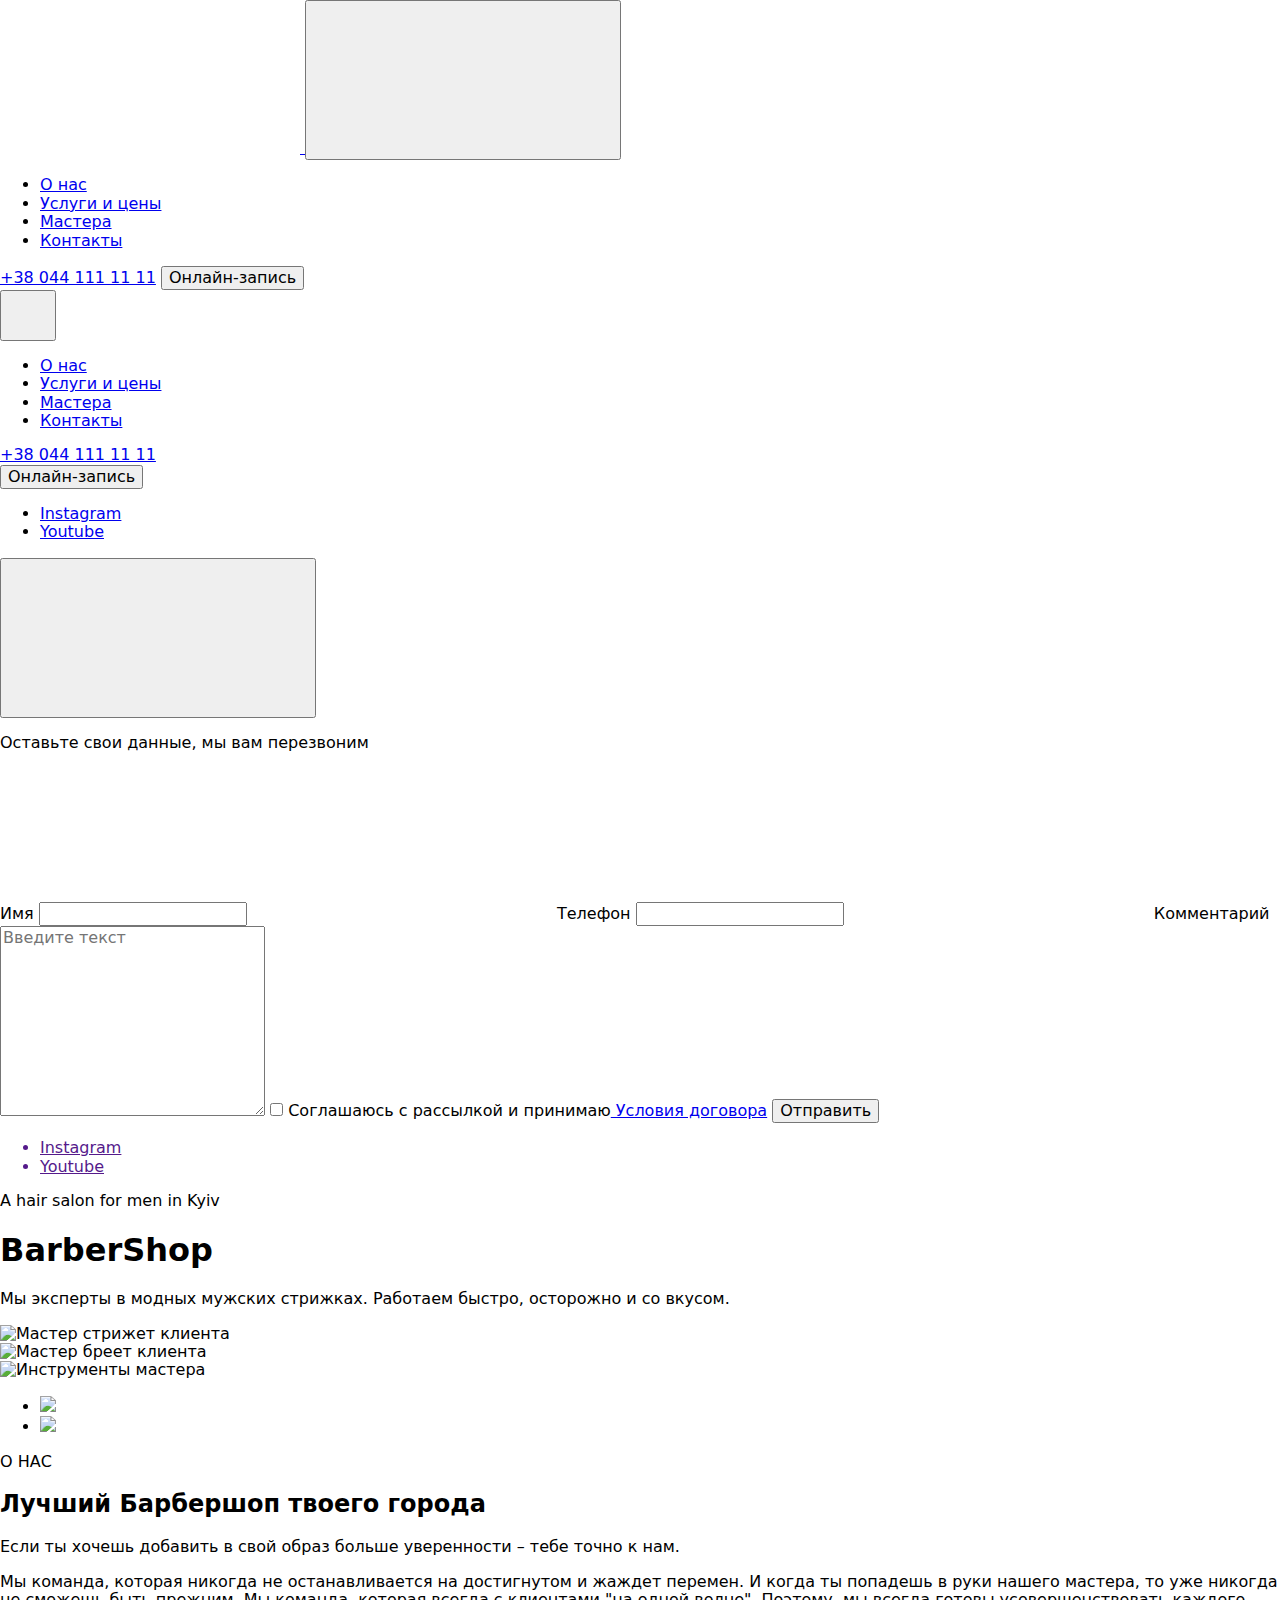
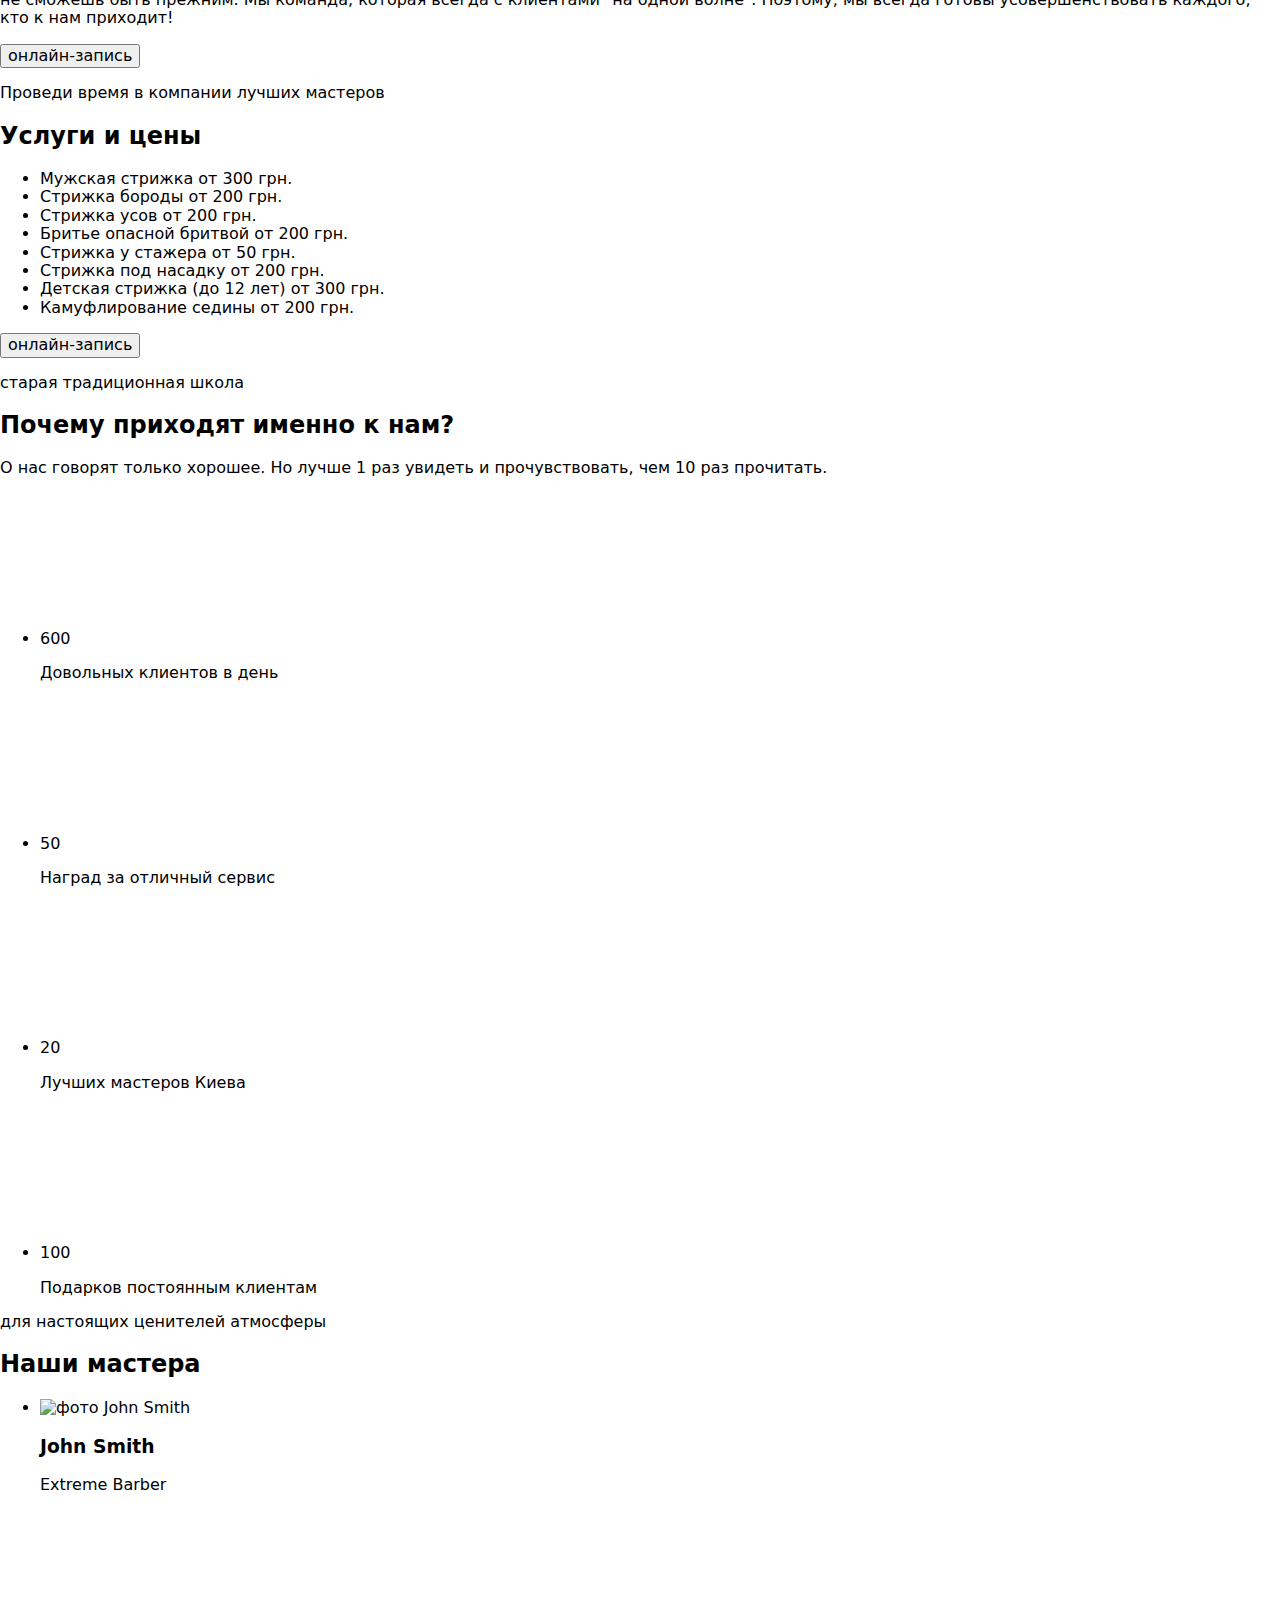
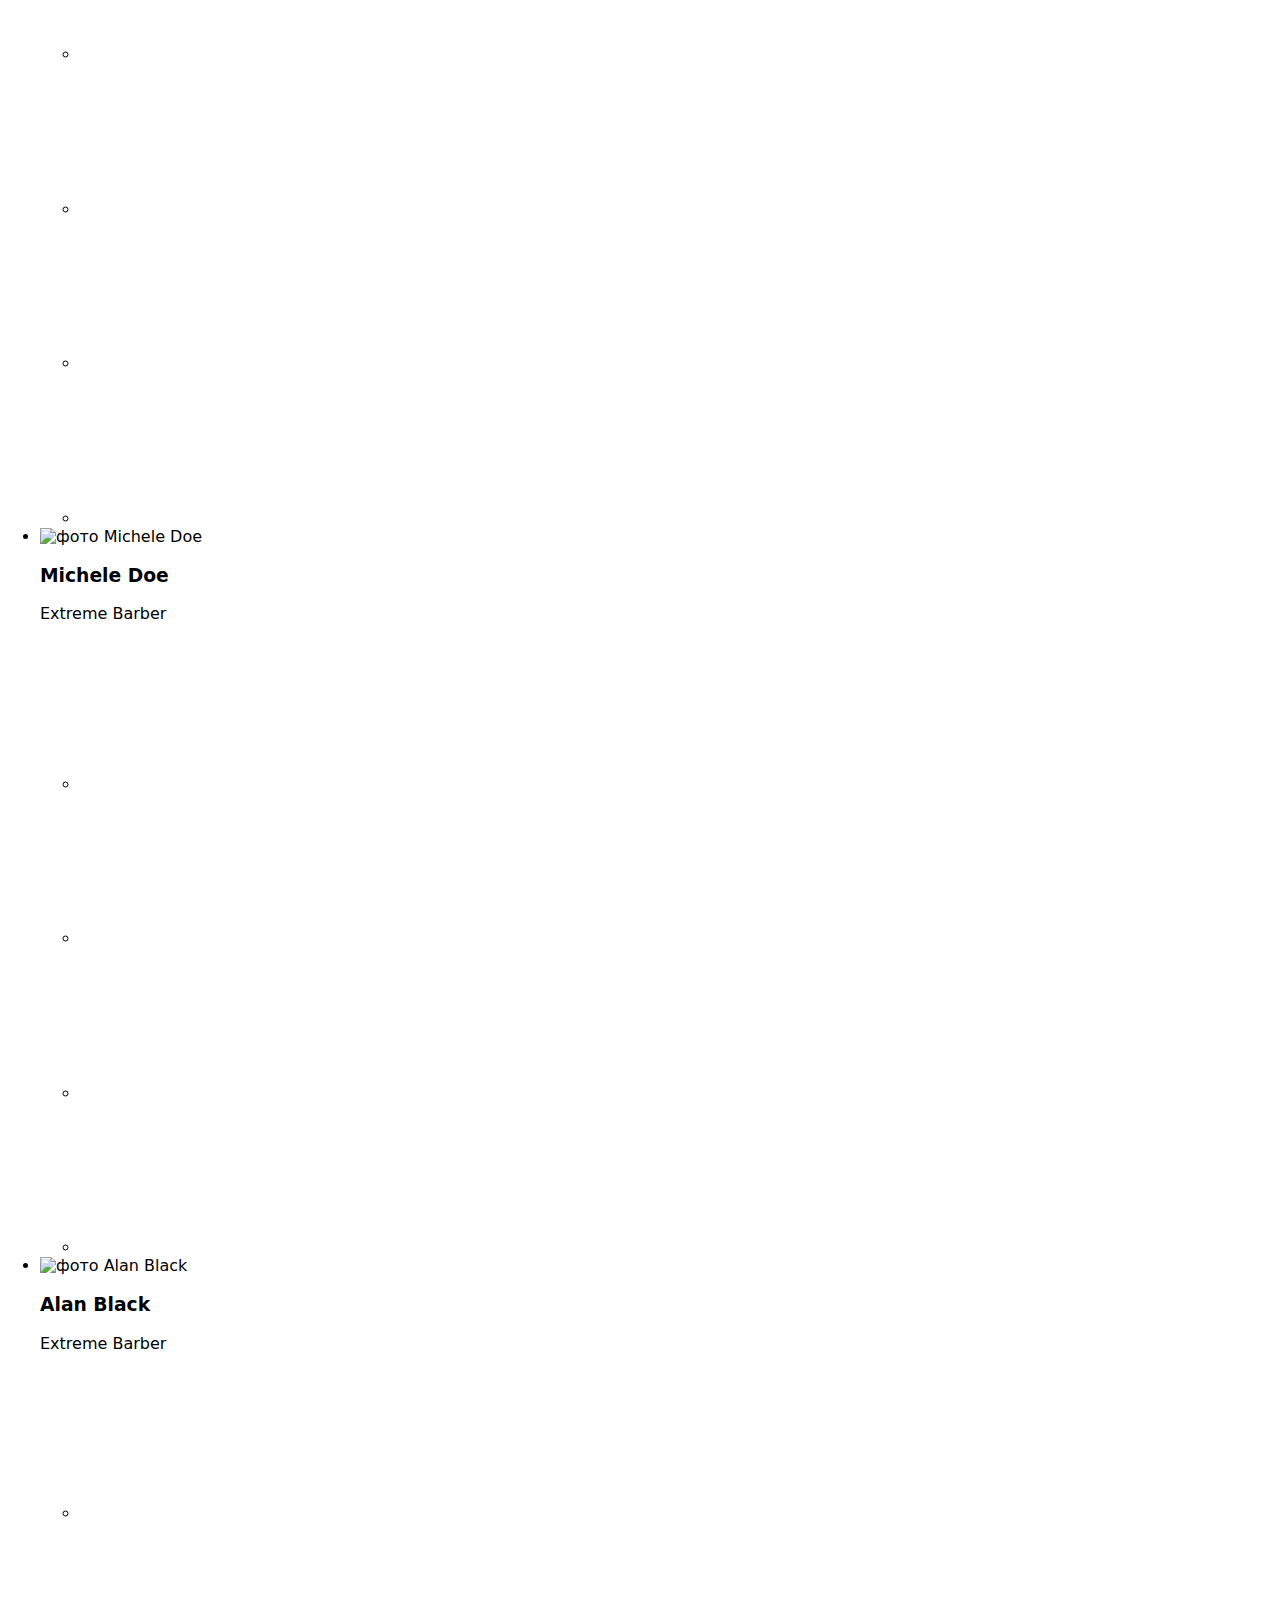
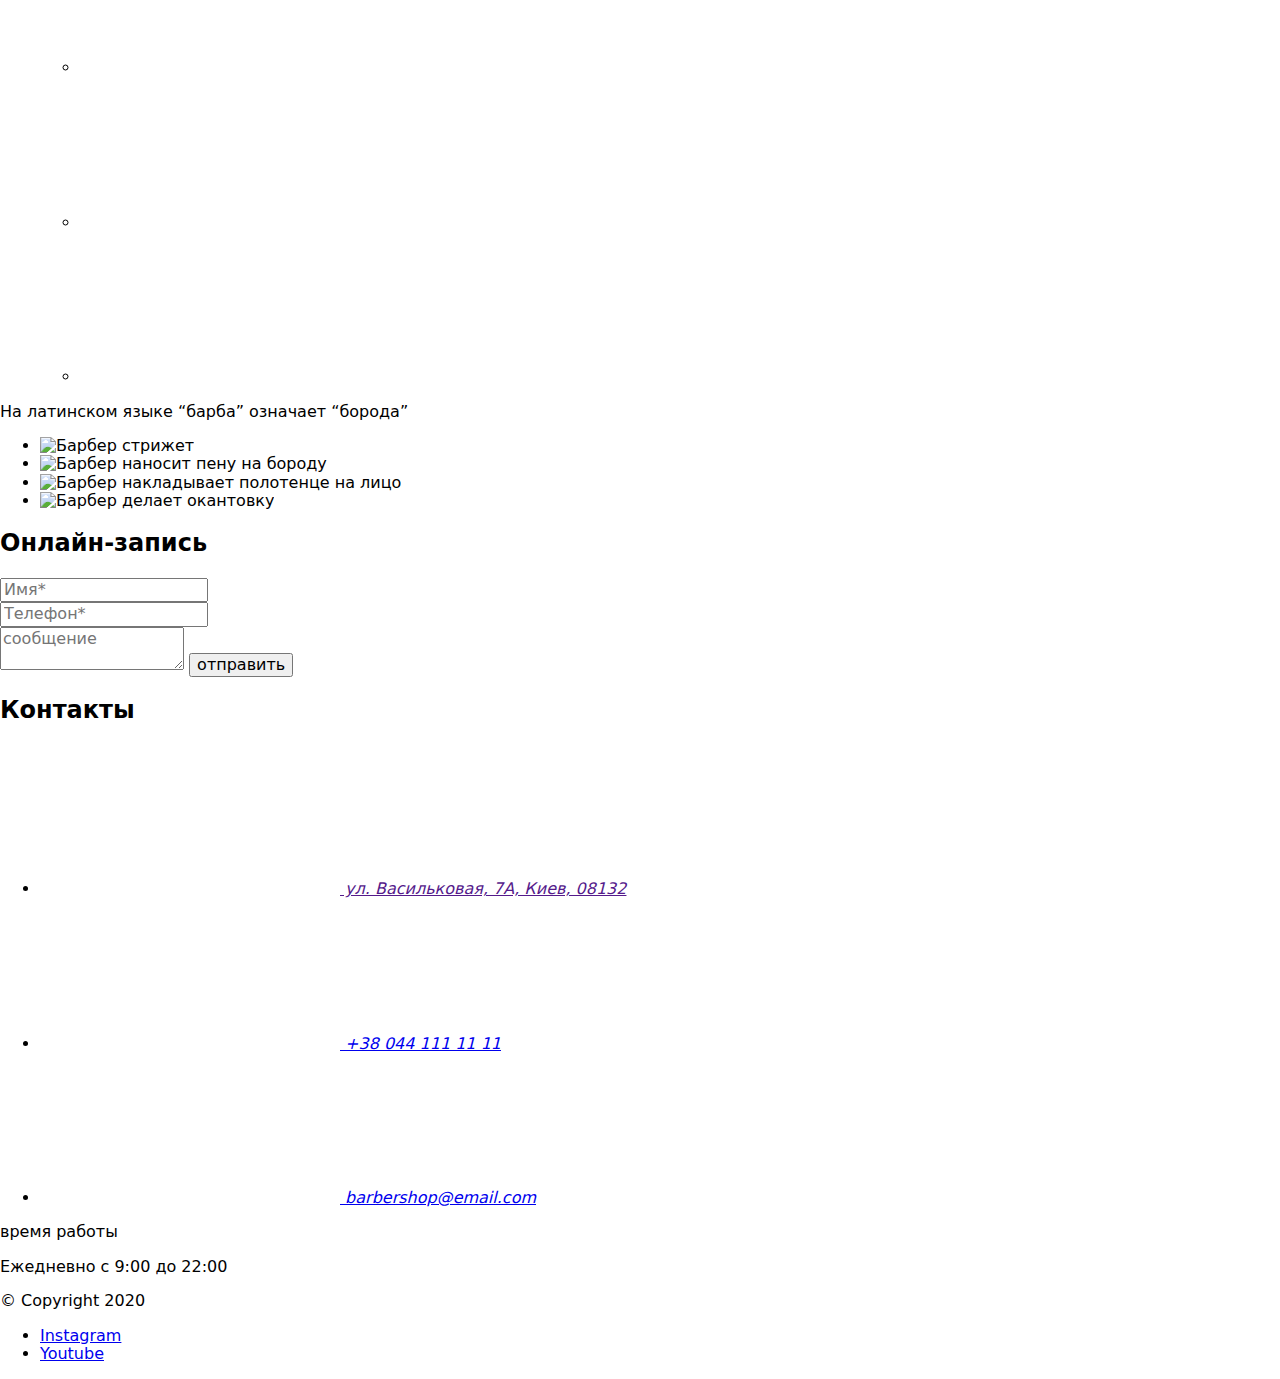
==== commit 60b37c7d: "Updates" ====
--- a/index.html
+++ b/index.html
@@ -1,3 +1 @@
-<!DOCTYPE html><html lang="ru"><head><meta charset="UTF-8"><meta name="viewport" content="width=device-width, initial-scale=1.0"><title>Заголовок страницы</title><link rel="preconnect" href="https://fonts.gstatic.com"><link href="https://fonts.googleapis.com/css2?family=Open+Sans:wght@400;600&family=Raleway:wght@700&display=swap" rel="stylesheet"><link rel="stylesheet" href="https://cdnjs.cloudflare.com/ajax/libs/modern-normalize/1.0.0/modern-normalize.min.css"><link rel="stylesheet" href="/parcel-project-template/src.f02c5f60.css"></head><body> <header class="header"> <div class="container header-flex"> <div class="position-mobile-menu"> <a href="#" class="logo-link"> <svg class="logo"><use href="/parcel-project-template/sprite.87bb2350.svg#icon-Logo"></use></svg> </a> <button type="button" class="burger-btn" data-menu-open=""> <svg class="burger-icon"><use href="/parcel-project-template/sprite.87bb2350.svg#icon-burger"></use></svg> </button> </div> <nav class="navigation-site"> <ul class="list navigation-list"> <li class="navigation-list-item"> <a href="#about" class="navigation-link scrollto"> О нас </a> </li> <li class="navigation-list-item"> <a href="#price" class="navigation-link scrollto"> Услуги и цены </a> </li> <li class="navigation-list-item"> <a href="#team" class="navigation-link scrollto"> Мастера </a> </li> <li class="navigation-list-item"> <a href="#contacts" class="navigation-link scrollto"> Контакты </a> </li> </ul> </nav> <div class="position-tablet"> <a href="tel:+380441111111" class="contact-link link">+38 044 111 11 11</a> <button type="button" class="modal-button modal-first-button" data-modal-open=""> Онлайн-запись </button> </div> <div class="is-menu-hidden mobile-menu" data-menu=""> <button type="button" class="btn-close"> <svg width="40" height="40" class="icon-close"><use href="/parcel-project-template/sprite.87bb2350.svg#icon-close"></use></svg> </button> <ul class="mobile-list"> <li class="mobile-list-item"> <a href="#about" class="mobile-nav-link scrollto">О нас </a> </li> <li class="mobile-list-item"> <a href="#price" class="mobile-nav-link scrollto">Услуги и цены</a> </li> <li class="mobile-list-item"> <a href="#team" class="mobile-nav-link scrollto">Мастера</a> </li> <li class="mobile-list-item"> <a href="#contacts" class="mobile-nav-link scrollto">Контакты</a> </li> </ul> <div class="mobile-contact"> <a href="tel:+380441111111" class="link mobile-contact-link">+38 044 111 11 11</a> </div> <div class="mobile-button"> <button data-modal-open="" type="button" class="modal-button modal-button-white"> Онлайн-запись </button> </div> <ul class="mobile-social-list"> <li class="mobile-social-item"> <a href="https://www.instagram.com" target="_blank" class="mobile-social-link">Instagram</a> </li> <li class="mobile-social-item"> <a href="https://www.youtube.com" target="_blank" class="mobile-social-link">Youtube</a> </li> </ul> </div> </div> </header> <main> <div data-modal="" class="backdrop is-hidden"> <div class="modal"> <button data-modal-close="" class="modal-close-button"> <svg class="modal-close-button-icon"><use href="/parcel-project-template/sprite.87bb2350.svg#icon-close"></use></svg> </button> <form class="modal-contact-form" name="signup_form" autocomplete="on" novalidate=""> <p class="modal-contact-form__description"> Оставьте свои данные, мы вам перезвоним </p> <label class="modal-contact-form__feild" for="name"> Имя <span class="modal-contact-form__wrapper"> <input class="modal-contact-form__input" type="text" name="name" id="name" required="" minlength="2"> <svg class="modal-contact-form__icon"><use href="/parcel-project-template/sprite.87bb2350.svg#icon-person"></use></svg> </span> </label> <label class="modal-contact-form__feild" for="tel"> Телефон <span class="modal-contact-form__wrapper"> <input class="modal-contact-form__input" type="text" name="phonenumber" id="tel" required=""> <svg class="modal-contact-form__icon"><use href="/parcel-project-template/sprite.87bb2350.svg#icon-phone1"></use></svg> </span> </label> <label class="modal-contact-form__feild" for="textarea"> Комментарий <textarea cols="30" rows="10" class="modal-contact-form__message" placeholder="Введите текст"></textarea> </label> <input class="modal-contact-form__policy-check visually-hidden" type="checkbox" name="user-policy" id="user-policy"> <label for="user-policy" class="modal-contact-form__policy-label">Соглашаюсь с рассылкой и принимаю<a class="modal-contact-form__policy-link" href="#"> Условия договора</a> </label> <button class="modal-all__button modal-contact-form-btn" id="btn" type="button"> Отправить </button> </form> </div> </div> <div class="container hero-distribution"> <div class="aside-links"> <ul class="list list-social-hero"> <a href="https://www.instagram.com/" target="_blank" class="link"> <li class="social-hero">Instagram</li> </a> <a href="https://www.youtube.com/" target="_blank" class="link"> <li class="social-hero">Youtube</li> </a> </ul> </div> <section class="hero"> <div class="hero-text"> <p class="hero-paragraph" lang="en">A hair salon for men in Kyiv</p> <h1 class="hero-title" lang="en">BarberShop</h1> <p class="text-hero-desc"> Мы эксперты в модных мужских стрижках. Работаем быстро, осторожно и со вкусом. </p> </div> <div class="slider"> <div class="slider-item"> <picture> <source srcset="/parcel-project-template/hero-deskwebp.5b95b90e.webp      1x,/parcel-project-template/hero-desk-1webp@2x.6b8bebf0.webp 2x" media="(min-width:1200px)"> <source srcset="/parcel-project-template/hero-tablwebp.3dbc1b9f.webp     1x,/parcel-project-template/hero-tabl1webp@2x.c86db8e1.webp 2x" media="(min-width:768px)"> <source srcset="/parcel-project-template/hero-mob3webp.0e9aac93.webp    1x,/parcel-project-template/hero-mob3@2xwebp.3ba5d081.webp 2x" media="(min-width:480px)"> <img srcset="/parcel-project-template/hero-mob2x.439fa4eb.jpg" src="/parcel-project-template/hero-mob3.6c2742bd.jpg" alt="Набор инструментов мастера барбершопа"> </picture> </div> <div class="slider-item"> <picture> <source srcset="/parcel-project-template/hero-desk2webp.a7dcdfec.webp     1x,/parcel-project-template/hero-desk-2webp@2x.c7b79868.webp 2x" media="(min-width:1200px)"> <source srcset="/parcel-project-template/hero-tabl2webp.26910448.webp    1x,/parcel-project-template/hero-tabl2webp@2x.13636fdc.webp 2x" media="(min-width:768px)"> <source srcset="/parcel-project-template/hero-mob2webp.7dcbacc9.webp   1x,/parcel-project-template/hero-mobwebp@2x.88a0fbf2.webp 2x" media="(min-width:480px)"> <img srcset="/parcel-project-template/hero-mob2x.439fa4eb.jpg" src="/parcel-project-template/hero-mob2.02209ca7.jpg" alt="Мастер стрижет бороду"> </picture> </div> <div class="slider-item"> <picture> <source srcset="/parcel-project-template/hero-desk3webp.7556f8b2.webp     1x,/parcel-project-template/hero-desk-3webp@2x.f646fe36.webp 2x" media="(min-width:1200px)"> <source srcset="/parcel-project-template/hero-tabl3webp.34b4e439.webp    1x,/parcel-project-template/hero-tabl3webp@2x.446b6ed1.webp 2x" media="(min-width:768px)"> <source srcset="/parcel-project-template/hero-mobwebp.f2de65c0.webp    1x,/parcel-project-template/hero-mobwebp@2x.88a0fbf2.webp 2x" media="(min-width:480px)"> <img srcset="/parcel-project-template/hero-mob2x.439fa4eb.jpg" src="/parcel-project-template/hero-mob.c45d12f4.jpg" alt="Мастер стрижет клиента"> </picture> </div> </div> </section> </div> <section id="about" class="about"> <div class="about-wrapper container"> <div class="about-left-side"> <ul class="about-list list"> <li class="about-item"> <picture class="about-picture"> <source srcset="/parcel-project-template/about-desktop-01.862c4548.webp    1x,/parcel-project-template/about-desktop-01@2x.f8ebb9ac.webp 2x" media="(min-width: 1200px)" type="image/webp"> <source srcset="/parcel-project-template/about-desktop-01.38573440.jpg    1x,/parcel-project-template/about-desktop-01@2x.61b8aebf.jpg 2x" media="(min-width: 1200px)" type="image/jpg"> <source srcset="/parcel-project-template/about-tablet-01.2ef7a62a.webp    1x,/parcel-project-template/about-tablet-01@2x.d5ab9332.webp 2x" media="(min-width: 768px)" type="image/webp"> <source srcset="/parcel-project-template/about-tablet-01.456fd895.jpg    1x,/parcel-project-template/about-tablet-01@2x.d66be059.jpg 2x" media="(min-width: 768px)" type="image/jpg"> <img class="about-img" src="/parcel-project-template/about-tablet-03.026ad42c.jpg"> </picture> </li> <li class="about-item"> <picture class="about-picture"> <source srcset="/parcel-project-template/about-desktop-02.dfa28787.webp    1x,/parcel-project-template/about-desktop-02@2x.ac10cf92.webp 2x" media="(min-width: 1200px)" type="image/webp"> <source srcset="/parcel-project-template/about-desktop-02.6d226166.jpg    1x,/parcel-project-template/about-desktop-02@2x.81f803f4.jpg 2x" media="(min-width: 1200px)" type="image/jpg"> <source srcset="/parcel-project-template/about-tablet-02.3cd55d9b.webp    1x,/parcel-project-template/about-tablet-02@2x.b201f5a2.webp 2x" media="(min-width: 768px)" type="image/webp"> <source srcset="/parcel-project-template/about-tablet-02.190c687d.jpg    1x,/parcel-project-template/about-tablet-02@2x.dffede28.jpg 2x" media="(min-width: 768px)" type="image/jpg"> <img class="about-img" src="/parcel-project-template/about-tablet-04.9c617c3a.jpg"> </picture> </li> </ul> </div> <div class="about-second-list list"> <p class="about-text">О НАС</p> <h2 class="about-headline title">Лучший Барбершоп твоего города</h2> <p class="about-description"> Если ты хочешь добавить в свой образ больше уверенности – тебе точно к нам. </p> <p class="about-description-text"> Мы команда, которая никогда не останавливается на достигнутом и жаждет перемен. И когда ты попадешь в руки нашего мастера, то уже никогда не сможешь быть прежним. Мы команда, которая всегда с клиентами "на одной волне". Поэтому, мы всегда готовы усовершенствовать каждого, кто к нам приходит! </p> <button data-modal-open="" class="about-button modal-button modal-button-white modal-open"> онлайн-запись </button> </div> </div> </section> <section class="price-section" id="price"> <div class="container"> <p class="price-text">Проведи время в компании лучших мастеров</p> <h2 class="price-title title">Услуги и цены</h2> <ul class="list price-list"> <span class="price-list-left"> <li class="price-list-item"> <span class="price-list-item-service">Мужская стрижка</span> <span class="price-list-item-cost">от 300 грн.</span> </li> <li class="price-list-item"> <span class="price-list-item-service">Стрижка бороды</span> <span class="price-list-item-cost">от 200 грн.</span> </li> <li class="price-list-item"> <span class="price-list-item-service">Стрижка усов</span> <span class="price-list-item-cost">от 200 грн.</span> </li> <li class="price-list-item"> <span class="price-list-item-service">Бритье опасной бритвой</span> <span class="price-list-item-cost">от 200 грн.</span> </li> </span> <span class="price-list-right"> <li class="price-list-item"> <span class="price-list-item-service">Cтрижка у стажера</span> <span class="price-list-item-cost">от 50 грн.</span> </li> <li class="price-list-item"> <span class="price-list-item-service">Стрижка под насадку</span> <span class="price-list-item-cost">от 200 грн.</span> </li> <li class="price-list-item"> <span class="price-list-item-service">Детская стрижка (до 12 лет)</span> <span class="price-list-item-cost">от 300 грн.</span> </li> <li class="price-list-item"> <span class="price-list-item-service">Камуфлирование седины</span> <span class="price-list-item-cost">от 200 грн.</span> </li> </span> </ul> <button class="modal-button" data-modal-open="">онлайн-запись</button> </div> </section> <section class="advantages"> <div class="advantages-wrapper container"> <div class="advantages-right-side"> <p class="advantages-suptitle">старая традиционная школа</p> <h2 class="advantages-heading title">Почему приходят именно к нам?</h2> <p class="advantages-description"> О нас говорят только хорошее. Но лучше 1 раз увидеть и прочувствовать, чем 10 раз прочитать. </p> </div> <div class="advantages-left-side"> <ul class="advantages-list list"> <li class="advantages-list-item"> <p class="advantages-list-count"> 600 <svg class="advantages-list-count-icon"><use href="/parcel-project-template/sprite.87bb2350.svg#icon-plus"></use></svg> </p> <p class="advantages-list-description">Довольных клиентов в день</p> </li> <li class="advantages-list-item"> <p class="advantages-list-count"> 50 <svg class="advantages-list-count-icon"><use href="/parcel-project-template/sprite.87bb2350.svg#icon-plus"></use></svg> </p> <p class="advantages-list-description">Наград за отличный сервис</p> </li> <li class="advantages-list-item"> <p class="advantages-list-count"> 20 <svg class="advantages-list-count-icon"><use href="/parcel-project-template/sprite.87bb2350.svg#icon-plus"></use></svg> </p> <p class="advantages-list-description">Лучших мастеров Киева</p> </li> <li class="advantages-list-item"> <p class="advantages-list-count"> 100 <svg class="advantages-list-count-icon"><use href="/parcel-project-template/sprite.87bb2350.svg#icon-plus"></use></svg> </p> <p class="advantages-list-description"> Подарков постоянным клиентам </p> </li> </ul> </div> </div> </section> <section class="team-section" id="team"> <div class="container"> <p class="team-section-suptitle">для настоящих ценителей атмосферы</p> <h2 class="team-section-title title">Наши мастера</h2> <ul class="list team-list"> <li class="team-list-item"> <picture class="team-list-picture"> <source srcset="/parcel-project-template/team-desktop1.67eb04f3.webp    1x,/parcel-project-template/team-desktop1@2x.40487ac8.webp 2x" media="(min-width: 1200px)" type="image/webp"> <source srcset="/parcel-project-template/team-desktop1.3dacaa9c.jpg    1x,/parcel-project-template/team-desktop1@2x.df7e12c8.jpg 2x" media="(min-width: 1200px)"> <source srcset="/parcel-project-template/team-tablet1.93bd9fdf.webp    1x,/parcel-project-template/team-tablet1@2x.94cebdff.webp 2x" media="(min-width: 768px)" type="image/webp"> <source srcset="/parcel-project-template/team-tablet1.ff4e6de0.jpg    1x,/parcel-project-template/team-tablet1@2x.1c9d00af.jpg 2x" media="(min-width: 768px)"> <source srcset="/parcel-project-template/team-mob1.adfc113c.webp    1x,/parcel-project-template/team-mob1@2x.9c154c28.webp 2x" media="(min-width: 480px)" type="image/webp"> <source srcset="/parcel-project-template/team-mob1.29b1e420.jpg    1x,/parcel-project-template/team-mob1@2x.104432a8.jpg 2x" media="(min-width: 480px)"> <img src="/parcel-project-template/team-mob1.29b1e420.jpg" alt="фото John Smith" class="team-list-img"> </picture> <div class="team-list-content"> <h3 class="team-list-name" lang="en">John Smith</h3> <p class="team-list-position" lang="en">Extreme Barber</p> <ul class="list social-list"> <li class="social-list-item"> <a href="https://www.instagram.com/" class="link social-list-link"> <svg class="social-list-icon"><use href="/parcel-project-template/sprite.87bb2350.svg#icon-insta"></use></svg> </a> </li> <li class="social-list-item"> <a href="https://twitter.com/" class="link social-list-link"> <svg class="social-list-icon"><use href="/parcel-project-template/sprite.87bb2350.svg#icon-twitter"></use></svg> </a> </li> <li class="social-list-item"> <a href="https://www.facebook.com/" class="link social-list-link"> <svg class="social-list-icon"><use href="/parcel-project-template/sprite.87bb2350.svg#icon-facebook"></use></svg> </a> </li> <li class="social-list-item"> <a href="https://www.linkedin.com/" class="link social-list-link"> <svg class="social-list-icon"><use href="/parcel-project-template/sprite.87bb2350.svg#icon-linkedin"></use></svg> </a> </li> </ul> </div> </li> <li class="team-list-item"> <picture class="team-list-picture"> <source srcset="/parcel-project-template/team-desktop2.c98d8fec.webp    1x,/parcel-project-template/team-desktop2@2x.879ae43d.webp 2x" media="(min-width: 1200px)" type="image/webp"> <source srcset="/parcel-project-template/team-desktop2.8bdd5d00.jpg    1x,/parcel-project-template/team-desktop2@2x.19c7d45b.jpg 2x" media="(min-width: 1200px)"> <source srcset="/parcel-project-template/team-tablet2.886a9c24.webp    1x,/parcel-project-template/team-tablet2@2x.fc972a6c.webp 2x" media="(min-width: 768px)" type="image/webp"> <source srcset="/parcel-project-template/team-tablet2.b77a9481.jpg    1x,/parcel-project-template/team-tablet2@2x.879e0a5a.jpg 2x" media="(min-width: 768px)"> <source srcset="/parcel-project-template/team-mob2.487c5873.webp    1x,/parcel-project-template/team-mob2@2x.c5d39d32.webp 2x" media="(min-width: 480px)" type="image/webp"> <source srcset="/parcel-project-template/team-mob2.63c6492b.jpg    1x,/parcel-project-template/team-mob2@2x.18f8e156.jpg 2x" media="(min-width: 480px)"> <img src="/parcel-project-template/team-mob2.63c6492b.jpg" alt="фото Michele Doe" class="team-list-img"> </picture> <div class="team-list-content"> <h3 class="team-list-name" lang="en">Michele Doe</h3> <p class="team-list-position" lang="en">Extreme Barber</p> <ul class="list social-list"> <li class="social-list-item"> <a href="" class="link social-list-link"> <svg class="social-list-icon"><use href="/parcel-project-template/sprite.87bb2350.svg#icon-insta"></use></svg> </a> </li> <li class="social-list-item"> <a href="" class="link social-list-link"> <svg class="social-list-icon"><use href="/parcel-project-template/sprite.87bb2350.svg#icon-twitter"></use></svg> </a> </li> <li class="social-list-item"> <a href="" class="link social-list-link"> <svg class="social-list-icon"><use href="/parcel-project-template/sprite.87bb2350.svg#icon-facebook"></use></svg> </a> </li> <li class="social-list-item"> <a href="" class="link social-list-link"> <svg class="social-list-icon"><use href="/parcel-project-template/sprite.87bb2350.svg#icon-linkedin"></use></svg> </a> </li> </ul> </div> </li> <li class="team-list-item"> <picture class="team-list-picture"> <source srcset="/parcel-project-template/team-desktop3.24e0c845.webp    1x,/parcel-project-template/team-desktop3@2x.7f9be9f3.webp 2x" media="(min-width: 1200px)" type="image/webp"> <source srcset="/parcel-project-template/team-desktop3.ffbfcc04.jpg    1x,/parcel-project-template/team-desktop3@2x.6911955f.jpg 2x" media="(min-width: 1200px)"> <source srcset="/parcel-project-template/team-tablet3.e5fbfe48.webp    1x,/parcel-project-template/team-tablet3@2x.2d7e8801.webp 2x" media="(min-width: 768px)" type="image/webp"> <source srcset="/parcel-project-template/team-tablet3.5770a414.jpg    1x,/parcel-project-template/team-tablet3@2x.b62be8fb.jpg 2x" media="(min-width: 768px)"> <source srcset="/parcel-project-template/team-mob3.86ef00fe.webp    1x,/parcel-project-template/team-mob3@2x.aa036a6b.webp 2x" media="(min-width: 480px)" type="image/webp"> <source srcset="/parcel-project-template/team-mob3.313cd1be.jpg    1x,/parcel-project-template/team-mob3@2x.02fc6c9d.jpg 2x" media="(min-width: 480px)"> <img src="/parcel-project-template/team-mob3.313cd1be.jpg" alt="фото Alan Black" class="team-list-img"> </picture> <div class="team-list-content"> <h3 class="team-list-name" lang="en">Alan Black</h3> <p class="team-list-position" lang="en">Extreme Barber</p> <ul class="list social-list"> <li class="social-list-item"> <a href="" class="link social-list-link"> <svg class="social-list-icon"><use href="/parcel-project-template/sprite.87bb2350.svg#icon-insta"></use></svg> </a> </li> <li class="social-list-item"> <a href="" class="link social-list-link"> <svg class="social-list-icon"><use href="/parcel-project-template/sprite.87bb2350.svg#icon-twitter"></use></svg> </a> </li> <li class="social-list-item"> <a href="" class="link social-list-link"> <svg class="social-list-icon"><use href="/parcel-project-template/sprite.87bb2350.svg#icon-facebook"></use></svg> </a> </li> <li class="social-list-item"> <a href="" class="link social-list-link"> <svg class="social-list-icon"><use href="/parcel-project-template/sprite.87bb2350.svg#icon-linkedin"></use></svg> </a> </li> </ul> </div> </li> </ul> </div> </section> <section class="works-section" id="works"> <div class="container"> <p class="works-text">На латинском языке “барба” означает “борода”</p> <ul class="list works-list"> <li class="works-list-item"> <picture> <source srcset="/parcel-project-template/works-desktop1.79612f56.webp    1x,/parcel-project-template/works-desktop1@2x.6eb8ae77.webp 2x" media="(min-width: 1200px)" type="image/webp"> <source srcset="/parcel-project-template/works-desktop1.98f50300.jpg    1x,/parcel-project-template/works-desktop1@2x.62af6791.jpg 2x" media="(min-width: 1200px)"> <source srcset="/parcel-project-template/works-tablet1.0f359dd7.webp    1x,/parcel-project-template/works-tablet1@2x.81605249.webp 2x" media="(min-width: 768px)" type="image/webp"> <source srcset="/parcel-project-template/works-tablet1.a6e73b2a.jpg    1x,/parcel-project-template/works-tablet1@2x.4322e273.jpg 2x" media="(min-width: 768px)"> <source srcset="/parcel-project-template/works-mob1.1d8b23a9.webp    1x,/parcel-project-template/works-mob1@2x.a3a99a65.webp 2x" media="(min-width: 480px)" type="image/webp"> <source srcset="/parcel-project-template/works-mob1.7ef1686c.jpg    1x,/parcel-project-template/works-mob1@2x.122d930a.jpg 2x" media="(min-width: 480px)"> <img src="/parcel-project-template/works-mob1.7ef1686c.jpg" alt="Барбер стрижет" class="works-list-img"> </picture> </li> <li class="works-list-item"> <picture> <source srcset="/parcel-project-template/works-desktop2.38d873ba.webp    1x,/parcel-project-template/works-desktop2@2x.b5bfc3af.webp 2x" media="(min-width: 1200px)" type="image/webp"> <source srcset="/parcel-project-template/works-desktop2.d74edaf2.jpg    1x,/parcel-project-template/works-desktop2@2x.0e8416ff.jpg 2x" media="(min-width: 1200px)"> <source srcset="/parcel-project-template/works-tablet2.f352e3c8.webp    1x,/parcel-project-template/works-tablet2@2x.abbee541.webp 2x" media="(min-width: 768px)" type="image/webp"> <source srcset="/parcel-project-template/works-tablet2.5064c309.jpg    1x,/parcel-project-template/works-tablet2@2x.02ae2fe1.jpg 2x" media="(min-width: 768px)"> <source srcset="/parcel-project-template/works-mob2.f391a60c.webp    1x,/parcel-project-template/works-mob2@2x.6a97c5a3.webp 2x" media="(min-width: 480px)" type="image/webp"> <source srcset="/parcel-project-template/works-mob2.92ff6e71.jpg    1x,/parcel-project-template/works-mob2@2x.8a6dc8ae.jpg 2x" media="(min-width: 480px)"> <img src="/parcel-project-template/works-mob2.92ff6e71.jpg" alt="Барбер наносит пену на бороду" class="works-list-img"> </picture> </li> <li class="works-list-item"> <picture> <source srcset="/parcel-project-template/works-desktop3.5fd65b82.webp    1x,/parcel-project-template/works-desktop3@2x.4ff5ac9c.webp 2x" media="(min-width: 1200px)" type="image/webp"> <source srcset="/parcel-project-template/works-desktop3.a7ed98f5.jpg    1x,/parcel-project-template/works-desktop3@2x.0cf5e743.jpg 2x" media="(min-width: 1200px)"> <source srcset="/parcel-project-template/works-tablet3.327e99bc.webp    1x,/parcel-project-template/works-tablet3@2x.55097856.webp 2x" media="(min-width: 768px)" type="image/webp"> <source srcset="/parcel-project-template/works-tablet3.8b4b37f6.jpg    1x,/parcel-project-template/works-tablet3@2x.5791c5d4.jpg 2x" media="(min-width: 768px)"> <source srcset="/parcel-project-template/works-mob3.ad760222.webp    1x,/parcel-project-template/works-mob3@2x.adef4193.webp 2x" media="(min-width: 480px)" type="image/webp"> <source srcset="/parcel-project-template/works-mob3.322f9116.jpg    1x,/parcel-project-template/works-mob3@2x.5170a7d1.jpg 2x" media="(min-width: 480px)"> <img src="/parcel-project-template/works-mob3.322f9116.jpg" alt="Барбер накладывает полотенце на лицо" class="works-list-img"> </picture> </li> <li class="works-list-item"> <picture> <source srcset="/parcel-project-template/works-desktop4.07b15a44.webp    1x,/parcel-project-template/works-desktop4@2x.6b184bcc.webp 2x" media="(min-width: 1200px)" type="image/webp"> <source srcset="/parcel-project-template/works-desktop4.1a00400f.jpg    1x,/parcel-project-template/works-desktop4@2x.642851a0.jpg 2x" media="(min-width: 1200px)"> <source srcset="/parcel-project-template/works-tablet4.60fbc456.webp    1x,/parcel-project-template/works-tablet4@2x.5107e3cb.webp 2x" media="(min-width: 768px)" type="image/webp"> <source srcset="/parcel-project-template/works-tablet4.2ecf8245.jpg    1x,/parcel-project-template/works-tablet4@2x.cbf1be7d.jpg 2x" media="(min-width: 768px)"> <source srcset="/parcel-project-template/works-mob4.2036544d.webp    1x,/parcel-project-template/works-mob4@2x.5049bc6a.webp 2x" media="(min-width: 480px)" type="image/webp"> <source srcset="/parcel-project-template/works-mob4.3fe11efe.jpg    1x,/parcel-project-template/works-mob4@2x.23dc1ab2.jpg 2x" media="(min-width: 480px)"> <img src="/parcel-project-template/works-mob4.3fe11efe.jpg" alt="Барбер делает окантовку" class="works-list-img"> </picture> </li> </ul> </div> </section> <div class="contact-wrapper"> <div class="container"> <section class="contact-form"> <div class="container"> <form action="#" class="form-field"> <h2 class="contact-form-title title">Онлайн-запись</h2> <div class="contact-input-wrapper"> <div class="contacts-input-wrapper"> <label for="" class="contact-form-field"><span class="contact-form-field-item"></span> <input class="contacts-input" type="text" name="name" id="name" minlength="2" placeholder="Имя*"> </label> </div> <div class="contacts-input-wrapper"> <label for="" class="contact-form-field"><span class="contact-form-field-item"></span> <input class="contacts-input" type="tel" name="tel" id="tel" pattern="[0-9]{3}-[0-9]{3}-[0-9]{2}-[0-9]{2}" placeholder="Телефон*"> </label> </div> </div> <label for="" class="contact-form-field"><span class="contact-form-field-item"></span> <textarea class="contacts-input contacts-input-message" name="" cols="" rows="" placeholder="сообщение"></textarea> </label> <button class="send-button" type="submit">отправить</button> </form> </div> </section> <section class="contact-info" id="contacts"> <div class="container"> <h2 class="contact-info-title title">Контакты</h2> <div class="container-contact-info"> <div class="contact-info-addres-wraper"> <address class="address contact-info-addres"> <ul class="contact-list"> <li class="contact-list-item list"> <a class="contact-list-link link" href=""> <svg class="contact-icon contact-list-icon-map-pin"><use href="/parcel-project-template/sprite.87bb2350.svg#icon-map-pin"></use></svg> ул. Васильковая, 7А, Киев, 08132 </a> </li> <li class="contact-list-item list"> <a class="contact-list-link link" href="tel:+380441111111"><svg class="contact-icon"><use href="/parcel-project-template/sprite.87bb2350.svg#icon-phone"></use></svg> +38 044 111 11 11 </a> </li> <li class="contact-list-item list"> <a class="contact-list-link" href="mailto:barbershop@email.com"> <svg class="contact-icon"><use href="/parcel-project-template/sprite.87bb2350.svg#icon-mail"></use></svg> barbershop@email.com </a> </li> </ul> </address> </div> <div class="contact-date-wraper"> <p class="suptitle">время работы</p> <p class="contact-date">Ежедневно с 9:00 до 22:00</p> </div> </div> </div> </section> </div> </div> </main> <footer class="footer"> <div class="container container-footer"> <p class="copyright">&copy; Copyright 2020</p> <ul class="list social-links"> <li class="social-links-item"> <a class="link social-links-link" href="https://www.instagram.com
-          target=" _blank"="">Instagram</a> </li> <li class="social-links-item"> <a class="link social-links-link" href="https://www.youtube.com
-          target=" _blank"="">Youtube</a> </li> </ul> </div> </footer> <script type="text/javascript" src="https://ajax.googleapis.com/ajax/libs/jquery/2.0.3/jquery.min.js"></script> <script src="https://cdnjs.cloudflare.com/ajax/libs/slick-carousel/1.8.1/slick.min.js" integrity="sha512-XtmMtDEcNz2j7ekrtHvOVR4iwwaD6o/FUJe6+Zq+HgcCsk3kj4uSQQR8weQ2QVj1o0Pk6PwYLohm206ZzNfubg==" crossorigin=""></script> <script src="/parcel-project-template/script.3d3584b8.js"></script> <script src="/parcel-project-template/ajax.8fcdd1b0.js"></script> <script src="/parcel-project-template/modal.45e04852.js"></script> <script src="/parcel-project-template/main.a4da948a.js"></script> <script src="/parcel-project-template/src.140a33c5.js"></script> <script src="/parcel-project-template/menu.4498d80b.js"></script> </body></html>+<!DOCTYPE html><html lang="ru"><head><meta charset="UTF-8"><meta name="viewport" content="width=device-width, initial-scale=1.0"><title>Лучший Барбершоп</title><link rel="preconnect" href="https://fonts.gstatic.com"><link href="https://fonts.googleapis.com/css2?family=Open+Sans:wght@400;600&family=Raleway:wght@700&display=swap" rel="stylesheet"><link rel="stylesheet" href="https://cdnjs.cloudflare.com/ajax/libs/modern-normalize/1.0.0/modern-normalize.min.css"><link rel="stylesheet" href="/parcel-project-template/src.63ee2796.css"></head><body> <header class="header"> <div class="container header-flex"> <div class="position-mobile-menu"> <a href="#" class="logo-link"> <svg class="logo"><use href="/parcel-project-template/sprite.87bb2350.svg#icon-Logo"></use></svg> </a> <button type="button" class="burger-btn is-active" data-menu-open=""> <svg class="burger-icon"><use href="/parcel-project-template/sprite.87bb2350.svg#icon-burger"></use></svg> </button> </div> <nav class="navigation-site"> <ul class="list navigation-list"> <li class="navigation-list-item"> <a href="#about" class="navigation-link scrollto"> О нас </a> </li> <li class="navigation-list-item"> <a href="#price" class="navigation-link scrollto"> Услуги и цены </a> </li> <li class="navigation-list-item"> <a href="#team" class="navigation-link scrollto"> Мастера </a> </li> <li class="navigation-list-item"> <a href="#contacts" class="navigation-link scrollto"> Контакты </a> </li> </ul> </nav> <div class="position-tablet"> <a href="tel:+380441111111" class="contact-link link">+38 044 111 11 11</a> <button type="button" class="modal-button modal-first-button" data-modal-open=""> Онлайн-запись </button> </div> <div class="is-menu-hidden mobile-menu" data-menu=""> <button type="button" class="btn-close" data-menu-close=""> <svg width="40" height="40" class="icon-close"><use href="/parcel-project-template/sprite.87bb2350.svg#icon-close"></use></svg> </button> <ul class="mobile-list"> <li class="mobile-list-item"> <a href="#about" class="mobile-nav-link scrollto">О нас </a> </li> <li class="mobile-list-item"> <a href="#price" class="mobile-nav-link scrollto">Услуги и цены</a> </li> <li class="mobile-list-item"> <a href="#team" class="mobile-nav-link scrollto">Мастера</a> </li> <li class="mobile-list-item"> <a href="#contacts" class="mobile-nav-link scrollto">Контакты</a> </li> </ul> <div class="mobile-contact"> <a href="tel:+380441111111" class="link mobile-contact-link">+38 044 111 11 11</a> </div> <div class="mobile-button"> <button data-modal-open="" type="button" class="modal-button modal-button-white"> Онлайн-запись </button> </div> <ul class="mobile-social-list"> <li class="mobile-social-item"> <a href="https://www.instagram.com" target="_blank" class="mobile-social-link">Instagram</a> </li> <li class="mobile-social-item"> <a href="https://www.youtube.com" target="_blank" class="mobile-social-link">Youtube</a> </li> </ul> </div> </div> </header> <main> <div data-modal="" class="backdrop is-hidden"> <div class="modal"> <button data-modal-close="" class="modal-close-button"> <svg class="modal-close-button-icon"><use href="/parcel-project-template/sprite.87bb2350.svg#icon-close"></use></svg> </button> <form class="modal-contact-form" name="signup_form" autocomplete="on" novalidate=""> <p class="modal-contact-form__description"> Оставьте свои данные, мы вам перезвоним </p> <label class="modal-contact-form__feild" for="name"> Имя <span class="modal-contact-form__wrapper"> <input class="modal-contact-form__input" type="text" name="name" id="name" required="" minlength="2"> <svg class="modal-contact-form__icon"><use href="/parcel-project-template/sprite.87bb2350.svg#icon-person"></use></svg> </span> </label> <label class="modal-contact-form__feild" for="tel"> Телефон <span class="modal-contact-form__wrapper"> <input class="modal-contact-form__input" type="text" name="phonenumber" id="tel" required=""> <svg class="modal-contact-form__icon"><use href="/parcel-project-template/sprite.87bb2350.svg#icon-phone1"></use></svg> </span> </label> <label class="modal-contact-form__feild" for="textarea"> Комментарий <textarea cols="30" rows="10" class="modal-contact-form__message" placeholder="Введите текст"></textarea> </label> <input class="modal-contact-form__policy-check visually-hidden" type="checkbox" name="user-policy" id="user-policy"> <label for="user-policy" class="modal-contact-form__policy-label">Соглашаюсь с рассылкой и принимаю<a class="modal-contact-form__policy-link" href="#"> Условия договора</a> </label> <button class="modal-all__button modal-contact-form-btn" id="btn" type="button"> Отправить </button> </form> </div> </div> <div class="container hero-distribution"> <div class="aside-links"> <ul class="list list-social-hero"> <a href="" class="link"> <li class="social-hero">Instagram</li> </a> <a href="" class="link"> <li class="social-hero">Youtube</li> </a> </ul> </div> <section class="hero"> <div class="hero-text"> <p class="hero-paragraph" lang="en">A hair salon for men in Kyiv</p> <h1 class="hero-title" lang="en">BarberShop</h1> <p class="text-hero-desc"> Мы эксперты в модных мужских стрижках. Работаем быстро, осторожно и со вкусом. </p> </div> <div class="slider"> <div class="slider-item"> <picture> <source srcset="/parcel-project-template/hero-desk1webp.7556f8b2.webp    1x,/parcel-project-template/hero-desk1webp@2x.f646fe36.webp 2x" media="(min-width:1200px)" type="image/webp"> <source srcset="/parcel-project-template/hero-desk1.0856d99e.jpg    1x,/parcel-project-template/hero-desk1@2x.9cb4c85d.jpg 2x" media="(min-width:1200px)"> <source srcset="/parcel-project-template/hero-tabl1webp.34b4e439.webp    1x,/parcel-project-template/hero-tabl1webp@2x.446b6ed1.webp 2x" media="(min-width:768px)" type="image/webp"> <source srcset="/parcel-project-template/hero-tabl1.c1ed695a.jpg    1x,/parcel-project-template/hero-tabl1@2x.4ceccef4.jpg 2x" media="(min-width:768px)"> <source srcset="/parcel-project-template/hero-mob1webp.f2de65c0.webp    1x,/parcel-project-template/hero-mob1webp@2x.88a0fbf2.webp 2x" media="(min-width:480px)" type="image/webp"> <source srcset="/parcel-project-template/hero-mob1.c45d12f4.jpg    1x,/parcel-project-template/hero-mob1@2x.439fa4eb.jpg 2x" media="(min-width:480px)"> <img src="/parcel-project-template/hero-mob1.c45d12f4.jpg" alt="Мастер стрижет клиента"> </picture> </div> <div class="slider-item"> <picture> <source srcset="/parcel-project-template/hero-desk2webp.5b95b90e.webp    1x,/parcel-project-template/hero-desk2webp@2x.6b8bebf0.webp 2x" media="(min-width:1200px)" type="image/webp"> <source srcset="/parcel-project-template/hero-desk2.24485651.jpg    1x,/parcel-project-template/hero-desk2@2x.5ee139d9.jpg 2x" media="(min-width:1200px)"> <source srcset="/parcel-project-template/hero-tabl3webp.3dbc1b9f.webp    1x,/parcel-project-template/hero-tabl3webp@2x.c86db8e1.webp 2x" media="(min-width:768px)" type="image/webp"> <source srcset="/parcel-project-template/hero-tabl3.9963ae70.jpg    1x,/parcel-project-template/hero-tabl3@2x.426b2cbd.jpg 2x" media="(min-width:768px)"> <source srcset="/parcel-project-template/hero-mob2webp.7dcbacc9.webp    1x,/parcel-project-template/hero-mob2@2xwebp.d0cab051.webp 2x" media="(min-width:480px)" type="image/webp"> <source srcset="/parcel-project-template/hero-mob2.02209ca7.jpg    1x,/parcel-project-template/hero-mob2@2x.245d4805.jpg 2x" media="(min-width:480px)"> <img src="/parcel-project-template/hero-mob2.02209ca7.jpg" alt="Мастер бреет клиента"> </picture> </div> <div class="slider-item"> <picture> <source srcset="/parcel-project-template/hero-desk3webp.a7dcdfec.webp    1x,/parcel-project-template/hero-desk3webp@2x.c7b79868.webp 2x" media="(min-width:1200px)" type="image/webp"> <source srcset="/parcel-project-template/hero-desk3.4851f2ba.jpg    1x,/parcel-project-template/hero-desk3@2x.01290772.jpg 2x" media="(min-width:1200px)"> <source srcset="/parcel-project-template/hero-tabl2webp.26910448.webp    1x,/parcel-project-template/hero-tabl2webp@2x.13636fdc.webp 2x" media="(min-width:768px)" type="image/webp"> <source srcset="/parcel-project-template/hero-tabl2.a0b4d980.jpg    1x,/parcel-project-template/hero-tabl2@2x.69b65693.jpg 2x" media="(min-width:768px)"> <source srcset="/parcel-project-template/hero-mob3webp.0e9aac93.webp    1x,/parcel-project-template/hero-mob3@2xwebp.3ba5d081.webp 2x" media="(min-width:480px)" type="image/webp"> <source srcset="/parcel-project-template/hero-mob3.6c2742bd.jpg    1x,/parcel-project-template/hero-mob3@2x.cde2bba5.jpg 2x" media="(min-width:480px)"> <img src="/parcel-project-template/hero-mob3.6c2742bd.jpg" alt="Инструменты мастера"> </picture> </div> </div></section> </div> <section id="about" class="about"> <div class="about-wrapper container"> <div class="about-left-side"> <ul class="about-list list"> <li class="about-item"> <picture class="about-picture"> <source srcset="/parcel-project-template/about-desktop-01.862c4548.webp    1x,/parcel-project-template/about-desktop-01@2x.f8ebb9ac.webp 2x" media="(min-width: 1200px)" type="image/webp"> <source srcset="/parcel-project-template/about-desktop-01.38573440.jpg    1x,/parcel-project-template/about-desktop-01@2x.61b8aebf.jpg 2x" media="(min-width: 1200px)" type="image/jpg"> <source srcset="/parcel-project-template/about-tablet-01.2ef7a62a.webp    1x,/parcel-project-template/about-tablet-01@2x.d5ab9332.webp 2x" media="(min-width: 768px)" type="image/webp"> <source srcset="/parcel-project-template/about-tablet-01.456fd895.jpg    1x,/parcel-project-template/about-tablet-01@2x.d66be059.jpg 2x" media="(min-width: 768px)" type="image/jpg"> <img class="about-img" src="/parcel-project-template/about-tablet-03.026ad42c.jpg"> </picture> </li> <li class="about-item"> <picture class="about-picture"> <source srcset="/parcel-project-template/about-desktop-02.dfa28787.webp    1x,/parcel-project-template/about-desktop-02@2x.ac10cf92.webp 2x" media="(min-width: 1200px)" type="image/webp"> <source srcset="/parcel-project-template/about-desktop-02.6d226166.jpg    1x,/parcel-project-template/about-desktop-02@2x.81f803f4.jpg 2x" media="(min-width: 1200px)" type="image/jpg"> <source srcset="/parcel-project-template/about-tablet-02.3cd55d9b.webp    1x,/parcel-project-template/about-tablet-02@2x.b201f5a2.webp 2x" media="(min-width: 768px)" type="image/webp"> <source srcset="/parcel-project-template/about-tablet-02.190c687d.jpg    1x,/parcel-project-template/about-tablet-02@2x.dffede28.jpg 2x" media="(min-width: 768px)" type="image/jpg"> <img class="about-img" src="/parcel-project-template/about-tablet-04.9c617c3a.jpg"> </picture> </li> </ul> </div> <div class="about-second-list list"> <p class="about-text">О НАС</p> <h2 class="about-headline title">Лучший Барбершоп твоего города</h2> <p class="about-description"> Если ты хочешь добавить в свой образ больше уверенности – тебе точно к нам. </p> <p class="about-description-text"> Мы команда, которая никогда не останавливается на достигнутом и жаждет перемен. И когда ты попадешь в руки нашего мастера, то уже никогда не сможешь быть прежним. Мы команда, которая всегда с клиентами "на одной волне". Поэтому, мы всегда готовы усовершенствовать каждого, кто к нам приходит! </p> <button data-modal-open="" class="about-button modal-button modal-button-white modal-open"> онлайн-запись </button> </div> </div> </section> <section class="price-section" id="price"> <div class="container"> <p class="price-text">Проведи время в компании лучших мастеров</p> <h2 class="price-title title">Услуги и цены</h2> <ul class="list price-list"> <span class="price-list-left"> <li class="price-list-item"> <span class="price-list-item-service">Мужская стрижка</span> <span class="price-list-item-cost">от 300 грн.</span> </li> <li class="price-list-item"> <span class="price-list-item-service">Стрижка бороды</span> <span class="price-list-item-cost">от 200 грн.</span> </li> <li class="price-list-item"> <span class="price-list-item-service">Стрижка усов</span> <span class="price-list-item-cost">от 200 грн.</span> </li> <li class="price-list-item"> <span class="price-list-item-service">Бритье опасной бритвой</span> <span class="price-list-item-cost">от 200 грн.</span> </li> </span> <span class="price-list-right"> <li class="price-list-item"> <span class="price-list-item-service">Cтрижка у стажера</span> <span class="price-list-item-cost">от 50 грн.</span> </li> <li class="price-list-item"> <span class="price-list-item-service">Стрижка под насадку</span> <span class="price-list-item-cost">от 200 грн.</span> </li> <li class="price-list-item"> <span class="price-list-item-service">Детская стрижка (до 12 лет)</span> <span class="price-list-item-cost">от 300 грн.</span> </li> <li class="price-list-item"> <span class="price-list-item-service">Камуфлирование седины</span> <span class="price-list-item-cost">от 200 грн.</span> </li> </span> </ul> <button class="modal-button" data-modal-open="">онлайн-запись</button> </div> </section> <section class="advantages"> <div class="advantages-wrapper container"> <div class="advantages-right-side"> <p class="advantages-suptitle">старая традиционная школа</p> <h2 class="advantages-heading title">Почему приходят именно к нам?</h2> <p class="advantages-description"> О нас говорят только хорошее. Но лучше 1 раз увидеть и прочувствовать, чем 10 раз прочитать. </p> </div> <div class="advantages-left-side"> <ul class="advantages-list list"> <li class="advantages-list-item"> <p class="advantages-list-count"> 600 <svg class="advantages-list-count-icon"><use href="/parcel-project-template/sprite.87bb2350.svg#icon-plus"></use></svg> </p> <p class="advantages-list-description">Довольных клиентов в день</p> </li> <li class="advantages-list-item"> <p class="advantages-list-count"> 50 <svg class="advantages-list-count-icon"><use href="/parcel-project-template/sprite.87bb2350.svg#icon-plus"></use></svg> </p> <p class="advantages-list-description">Наград за отличный сервис</p> </li> <li class="advantages-list-item"> <p class="advantages-list-count"> 20 <svg class="advantages-list-count-icon"><use href="/parcel-project-template/sprite.87bb2350.svg#icon-plus"></use></svg> </p> <p class="advantages-list-description">Лучших мастеров Киева</p> </li> <li class="advantages-list-item"> <p class="advantages-list-count"> 100 <svg class="advantages-list-count-icon"><use href="/parcel-project-template/sprite.87bb2350.svg#icon-plus"></use></svg> </p> <p class="advantages-list-description"> Подарков постоянным клиентам </p> </li> </ul> </div> </div> </section> <section class="team-section" id="team"> <div class="container"> <p class="team-section-suptitle">для настоящих ценителей атмосферы</p> <h2 class="team-section-title title">Наши мастера</h2> <ul class="list team-list"> <li class="team-list-item"> <picture class="team-list-picture"> <source srcset="/parcel-project-template/team-desktop1.67eb04f3.webp    1x,/parcel-project-template/team-desktop1@2x.40487ac8.webp 2x" media="(min-width: 1200px)" type="image/webp"> <source srcset="/parcel-project-template/team-desktop1.3dacaa9c.jpg    1x,/parcel-project-template/team-desktop1@2x.df7e12c8.jpg 2x" media="(min-width: 1200px)"> <source srcset="/parcel-project-template/team-tablet1.93bd9fdf.webp    1x,/parcel-project-template/team-tablet1@2x.94cebdff.webp 2x" media="(min-width: 768px)" type="image/webp"> <source srcset="/parcel-project-template/team-tablet1.ff4e6de0.jpg    1x,/parcel-project-template/team-tablet1@2x.1c9d00af.jpg 2x" media="(min-width: 768px)"> <source srcset="/parcel-project-template/team-mob1.adfc113c.webp    1x,/parcel-project-template/team-mob1@2x.9c154c28.webp 2x" media="(min-width: 480px)" type="image/webp"> <source srcset="/parcel-project-template/team-mob1.29b1e420.jpg    1x,/parcel-project-template/team-mob1@2x.104432a8.jpg 2x" media="(min-width: 480px)"> <img src="/parcel-project-template/team-mob1.29b1e420.jpg" alt="фото John Smith" class="team-list-img"> </picture> <div class="team-list-content"> <h3 class="team-list-name" lang="en">John Smith</h3> <p class="team-list-position" lang="en">Extreme Barber</p> <ul class="list social-list"> <li class="social-list-item"> <a href="https://www.instagram.com/" class="link social-list-link"> <svg class="social-list-icon"><use href="/parcel-project-template/sprite.87bb2350.svg#icon-insta"></use></svg> </a> </li> <li class="social-list-item"> <a href="https://twitter.com/" class="link social-list-link"> <svg class="social-list-icon"><use href="/parcel-project-template/sprite.87bb2350.svg#icon-twitter"></use></svg> </a> </li> <li class="social-list-item"> <a href="https://www.facebook.com/" class="link social-list-link"> <svg class="social-list-icon"><use href="/parcel-project-template/sprite.87bb2350.svg#icon-facebook"></use></svg> </a> </li> <li class="social-list-item"> <a href="https://www.linkedin.com/" class="link social-list-link"> <svg class="social-list-icon"><use href="/parcel-project-template/sprite.87bb2350.svg#icon-linkedin"></use></svg> </a> </li> </ul> </div> </li> <li class="team-list-item"> <picture class="team-list-picture"> <source srcset="/parcel-project-template/team-desktop2.c98d8fec.webp    1x,/parcel-project-template/team-desktop2@2x.879ae43d.webp 2x" media="(min-width: 1200px)" type="image/webp"> <source srcset="/parcel-project-template/team-desktop2.8bdd5d00.jpg    1x,/parcel-project-template/team-desktop2@2x.19c7d45b.jpg 2x" media="(min-width: 1200px)"> <source srcset="/parcel-project-template/team-tablet2.886a9c24.webp    1x,/parcel-project-template/team-tablet2@2x.fc972a6c.webp 2x" media="(min-width: 768px)" type="image/webp"> <source srcset="/parcel-project-template/team-tablet2.b77a9481.jpg    1x,/parcel-project-template/team-tablet2@2x.879e0a5a.jpg 2x" media="(min-width: 768px)"> <source srcset="/parcel-project-template/team-mob2.487c5873.webp    1x,/parcel-project-template/team-mob2@2x.c5d39d32.webp 2x" media="(min-width: 480px)" type="image/webp"> <source srcset="/parcel-project-template/team-mob2.63c6492b.jpg    1x,/parcel-project-template/team-mob2@2x.18f8e156.jpg 2x" media="(min-width: 480px)"> <img src="/parcel-project-template/team-mob2.63c6492b.jpg" alt="фото Michele Doe" class="team-list-img"> </picture> <div class="team-list-content"> <h3 class="team-list-name" lang="en">Michele Doe</h3> <p class="team-list-position" lang="en">Extreme Barber</p> <ul class="list social-list"> <li class="social-list-item"> <a href="" class="link social-list-link"> <svg class="social-list-icon"><use href="/parcel-project-template/sprite.87bb2350.svg#icon-insta"></use></svg> </a> </li> <li class="social-list-item"> <a href="" class="link social-list-link"> <svg class="social-list-icon"><use href="/parcel-project-template/sprite.87bb2350.svg#icon-twitter"></use></svg> </a> </li> <li class="social-list-item"> <a href="" class="link social-list-link"> <svg class="social-list-icon"><use href="/parcel-project-template/sprite.87bb2350.svg#icon-facebook"></use></svg> </a> </li> <li class="social-list-item"> <a href="" class="link social-list-link"> <svg class="social-list-icon"><use href="/parcel-project-template/sprite.87bb2350.svg#icon-linkedin"></use></svg> </a> </li> </ul> </div> </li> <li class="team-list-item"> <picture class="team-list-picture"> <source srcset="/parcel-project-template/team-desktop3.24e0c845.webp    1x,/parcel-project-template/team-desktop3@2x.7f9be9f3.webp 2x" media="(min-width: 1200px)" type="image/webp"> <source srcset="/parcel-project-template/team-desktop3.ffbfcc04.jpg    1x,/parcel-project-template/team-desktop3@2x.6911955f.jpg 2x" media="(min-width: 1200px)"> <source srcset="/parcel-project-template/team-tablet3.e5fbfe48.webp    1x,/parcel-project-template/team-tablet3@2x.2d7e8801.webp 2x" media="(min-width: 768px)" type="image/webp"> <source srcset="/parcel-project-template/team-tablet3.5770a414.jpg    1x,/parcel-project-template/team-tablet3@2x.b62be8fb.jpg 2x" media="(min-width: 768px)"> <source srcset="/parcel-project-template/team-mob3.86ef00fe.webp    1x,/parcel-project-template/team-mob3@2x.aa036a6b.webp 2x" media="(min-width: 480px)" type="image/webp"> <source srcset="/parcel-project-template/team-mob3.313cd1be.jpg    1x,/parcel-project-template/team-mob3@2x.02fc6c9d.jpg 2x" media="(min-width: 480px)"> <img src="/parcel-project-template/team-mob3.313cd1be.jpg" alt="фото Alan Black" class="team-list-img"> </picture> <div class="team-list-content"> <h3 class="team-list-name" lang="en">Alan Black</h3> <p class="team-list-position" lang="en">Extreme Barber</p> <ul class="list social-list"> <li class="social-list-item"> <a href="" class="link social-list-link"> <svg class="social-list-icon"><use href="/parcel-project-template/sprite.87bb2350.svg#icon-insta"></use></svg> </a> </li> <li class="social-list-item"> <a href="" class="link social-list-link"> <svg class="social-list-icon"><use href="/parcel-project-template/sprite.87bb2350.svg#icon-twitter"></use></svg> </a> </li> <li class="social-list-item"> <a href="" class="link social-list-link"> <svg class="social-list-icon"><use href="/parcel-project-template/sprite.87bb2350.svg#icon-facebook"></use></svg> </a> </li> <li class="social-list-item"> <a href="" class="link social-list-link"> <svg class="social-list-icon"><use href="/parcel-project-template/sprite.87bb2350.svg#icon-linkedin"></use></svg> </a> </li> </ul> </div> </li> </ul> </div> </section> <section class="works-section" id="works"> <div class="container"> <p class="works-text">На латинском языке “барба” означает “борода”</p> <ul class="list works-list"> <li class="works-list-item"> <picture> <source srcset="/parcel-project-template/works-desktop1.79612f56.webp    1x,/parcel-project-template/works-desktop1@2x.6eb8ae77.webp 2x" media="(min-width: 1200px)" type="image/webp"> <source srcset="/parcel-project-template/works-desktop1.98f50300.jpg    1x,/parcel-project-template/works-desktop1@2x.62af6791.jpg 2x" media="(min-width: 1200px)"> <source srcset="/parcel-project-template/works-tablet1.0f359dd7.webp    1x,/parcel-project-template/works-tablet1@2x.81605249.webp 2x" media="(min-width: 768px)" type="image/webp"> <source srcset="/parcel-project-template/works-tablet1.a6e73b2a.jpg    1x,/parcel-project-template/works-tablet1@2x.4322e273.jpg 2x" media="(min-width: 768px)"> <source srcset="/parcel-project-template/works-mob1.1d8b23a9.webp    1x,/parcel-project-template/works-mob1@2x.a3a99a65.webp 2x" media="(min-width: 480px)" type="image/webp"> <source srcset="/parcel-project-template/works-mob1.7ef1686c.jpg    1x,/parcel-project-template/works-mob1@2x.122d930a.jpg 2x" media="(min-width: 480px)"> <img src="/parcel-project-template/works-mob1.7ef1686c.jpg" alt="Барбер стрижет" class="works-list-img"> </picture> </li> <li class="works-list-item"> <picture> <source srcset="/parcel-project-template/works-desktop2.38d873ba.webp    1x,/parcel-project-template/works-desktop2@2x.b5bfc3af.webp 2x" media="(min-width: 1200px)" type="image/webp"> <source srcset="/parcel-project-template/works-desktop2.d74edaf2.jpg    1x,/parcel-project-template/works-desktop2@2x.0e8416ff.jpg 2x" media="(min-width: 1200px)"> <source srcset="/parcel-project-template/works-tablet2.f352e3c8.webp    1x,/parcel-project-template/works-tablet2@2x.abbee541.webp 2x" media="(min-width: 768px)" type="image/webp"> <source srcset="/parcel-project-template/works-tablet2.5064c309.jpg    1x,/parcel-project-template/works-tablet2@2x.02ae2fe1.jpg 2x" media="(min-width: 768px)"> <source srcset="/parcel-project-template/works-mob2.f391a60c.webp    1x,/parcel-project-template/works-mob2@2x.6a97c5a3.webp 2x" media="(min-width: 480px)" type="image/webp"> <source srcset="/parcel-project-template/works-mob2.92ff6e71.jpg    1x,/parcel-project-template/works-mob2@2x.8a6dc8ae.jpg 2x" media="(min-width: 480px)"> <img src="/parcel-project-template/works-mob2.92ff6e71.jpg" alt="Барбер наносит пену на бороду" class="works-list-img"> </picture> </li> <li class="works-list-item"> <picture> <source srcset="/parcel-project-template/works-desktop3.5fd65b82.webp    1x,/parcel-project-template/works-desktop3@2x.4ff5ac9c.webp 2x" media="(min-width: 1200px)" type="image/webp"> <source srcset="/parcel-project-template/works-desktop3.a7ed98f5.jpg    1x,/parcel-project-template/works-desktop3@2x.0cf5e743.jpg 2x" media="(min-width: 1200px)"> <source srcset="/parcel-project-template/works-tablet3.327e99bc.webp    1x,/parcel-project-template/works-tablet3@2x.55097856.webp 2x" media="(min-width: 768px)" type="image/webp"> <source srcset="/parcel-project-template/works-tablet3.8b4b37f6.jpg    1x,/parcel-project-template/works-tablet3@2x.5791c5d4.jpg 2x" media="(min-width: 768px)"> <source srcset="/parcel-project-template/works-mob3.ad760222.webp    1x,/parcel-project-template/works-mob3@2x.adef4193.webp 2x" media="(min-width: 480px)" type="image/webp"> <source srcset="/parcel-project-template/works-mob3.322f9116.jpg    1x,/parcel-project-template/works-mob3@2x.5170a7d1.jpg 2x" media="(min-width: 480px)"> <img src="/parcel-project-template/works-mob3.322f9116.jpg" alt="Барбер накладывает полотенце на лицо" class="works-list-img"> </picture> </li> <li class="works-list-item"> <picture> <source srcset="/parcel-project-template/works-desktop4.07b15a44.webp    1x,/parcel-project-template/works-desktop4@2x.6b184bcc.webp 2x" media="(min-width: 1200px)" type="image/webp"> <source srcset="/parcel-project-template/works-desktop4.1a00400f.jpg    1x,/parcel-project-template/works-desktop4@2x.642851a0.jpg 2x" media="(min-width: 1200px)"> <source srcset="/parcel-project-template/works-tablet4.60fbc456.webp    1x,/parcel-project-template/works-tablet4@2x.5107e3cb.webp 2x" media="(min-width: 768px)" type="image/webp"> <source srcset="/parcel-project-template/works-tablet4.2ecf8245.jpg    1x,/parcel-project-template/works-tablet4@2x.cbf1be7d.jpg 2x" media="(min-width: 768px)"> <source srcset="/parcel-project-template/works-mob4.2036544d.webp    1x,/parcel-project-template/works-mob4@2x.5049bc6a.webp 2x" media="(min-width: 480px)" type="image/webp"> <source srcset="/parcel-project-template/works-mob4.3fe11efe.jpg    1x,/parcel-project-template/works-mob4@2x.23dc1ab2.jpg 2x" media="(min-width: 480px)"> <img src="/parcel-project-template/works-mob4.3fe11efe.jpg" alt="Барбер делает окантовку" class="works-list-img"> </picture> </li> </ul> </div> </section> <div class="contact-wrapper"> <div class="container"> <section class="contact-form"> <div class="container"> <form action="#" class="form-field"> <h2 class="contact-form-title title">Онлайн-запись</h2> <div class="contact-input-wrapper"> <div class="contacts-input-wrapper"> <label for="" class="contact-form-field"><span class="contact-form-field-item"></span> <input class="contacts-input" type="text" name="name" id="name" minlength="2" placeholder="Имя*"> </label> </div> <div class="contacts-input-wrapper"> <label for="" class="contact-form-field"><span class="contact-form-field-item"></span> <input class="contacts-input" type="tel" name="tel" id="tel" pattern="[0-9]{3}-[0-9]{3}-[0-9]{2}-[0-9]{2}" placeholder="Телефон*"> </label> </div> </div> <label for="" class="contact-form-field"><span class="contact-form-field-item"></span> <textarea class="contacts-input contacts-input-message" name="" cols="" rows="" placeholder="сообщение"></textarea> </label> <button class="send-button" type="submit">отправить</button> </form> </div> </section> <section class="contact-info" id="contacts"> <div class="container"> <h2 class="contact-info-title title">Контакты</h2> <div class="container-contact-info"> <div class="contact-info-addres-wraper"> <address class="address contact-info-addres"> <ul class="contact-list"> <li class="contact-list-item list"> <a class="contact-list-link link" href=""> <svg class="contact-icon contact-list-icon-map-pin"><use href="/parcel-project-template/sprite.87bb2350.svg#icon-map-pin"></use></svg> ул. Васильковая, 7А, Киев, 08132 </a> </li> <li class="contact-list-item list"> <a class="contact-list-link link" href="tel:+380441111111"><svg class="contact-icon"><use href="/parcel-project-template/sprite.87bb2350.svg#icon-phone"></use></svg> +38 044 111 11 11 </a> </li> <li class="contact-list-item list"> <a class="contact-list-link" href="mailto:barbershop@email.com"> <svg class="contact-icon"><use href="/parcel-project-template/sprite.87bb2350.svg#icon-mail"></use></svg> barbershop@email.com </a> </li> </ul> </address> </div> <div class="contact-date-wraper"> <p class="suptitle">время работы</p> <p class="contact-date">Ежедневно с 9:00 до 22:00</p> </div> </div> </div> </section> </div> </div> </main> <footer class="footer"> <div class="container container-footer"> <p class="copyright">&copy; Copyright 2020</p> <ul class="list social-links"> <li class="social-links-item"> <a class="link social-links-link" href="https://www.instagram.com" target="_blank">Instagram</a> </li> <li class="social-links-item"> <a class="link social-links-link" href="https://www.youtube.com" target="_blank">Youtube</a> </li> </ul> </div> </footer> <script type="text/javascript" src="https://ajax.googleapis.com/ajax/libs/jquery/2.0.3/jquery.min.js"></script> <script src="https://cdnjs.cloudflare.com/ajax/libs/slick-carousel/1.8.1/slick.min.js" integrity="sha512-XtmMtDEcNz2j7ekrtHvOVR4iwwaD6o/FUJe6+Zq+HgcCsk3kj4uSQQR8weQ2QVj1o0Pk6PwYLohm206ZzNfubg==" crossorigin=""></script> <script src="/parcel-project-template/script.3d3584b8.js"></script> <script src="/parcel-project-template/ajax.8fcdd1b0.js"></script> <script src="/parcel-project-template/modal.45e04852.js"></script> <script src="/parcel-project-template/main.a4da948a.js"></script> <script src="/parcel-project-template/src.e33c223f.js"></script> <script src="/parcel-project-template/menu.4498d80b.js"></script> </body></html>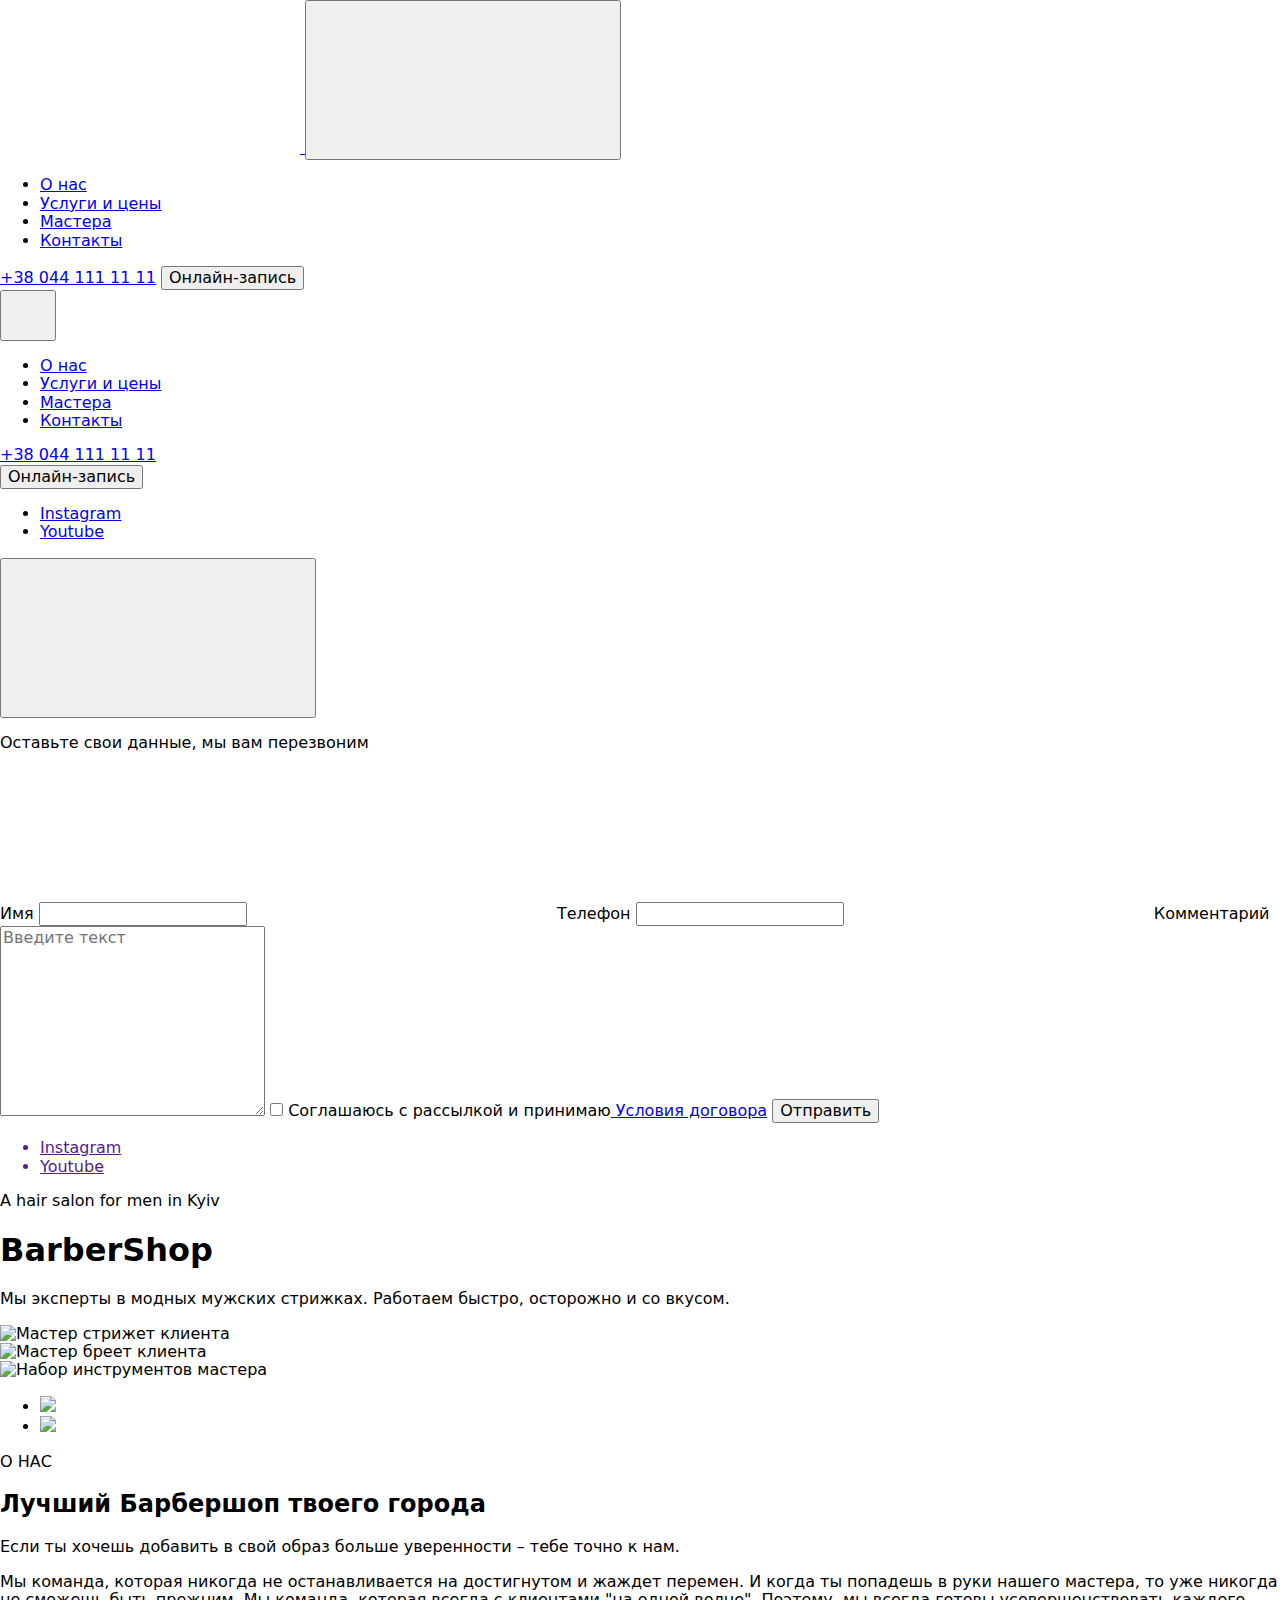
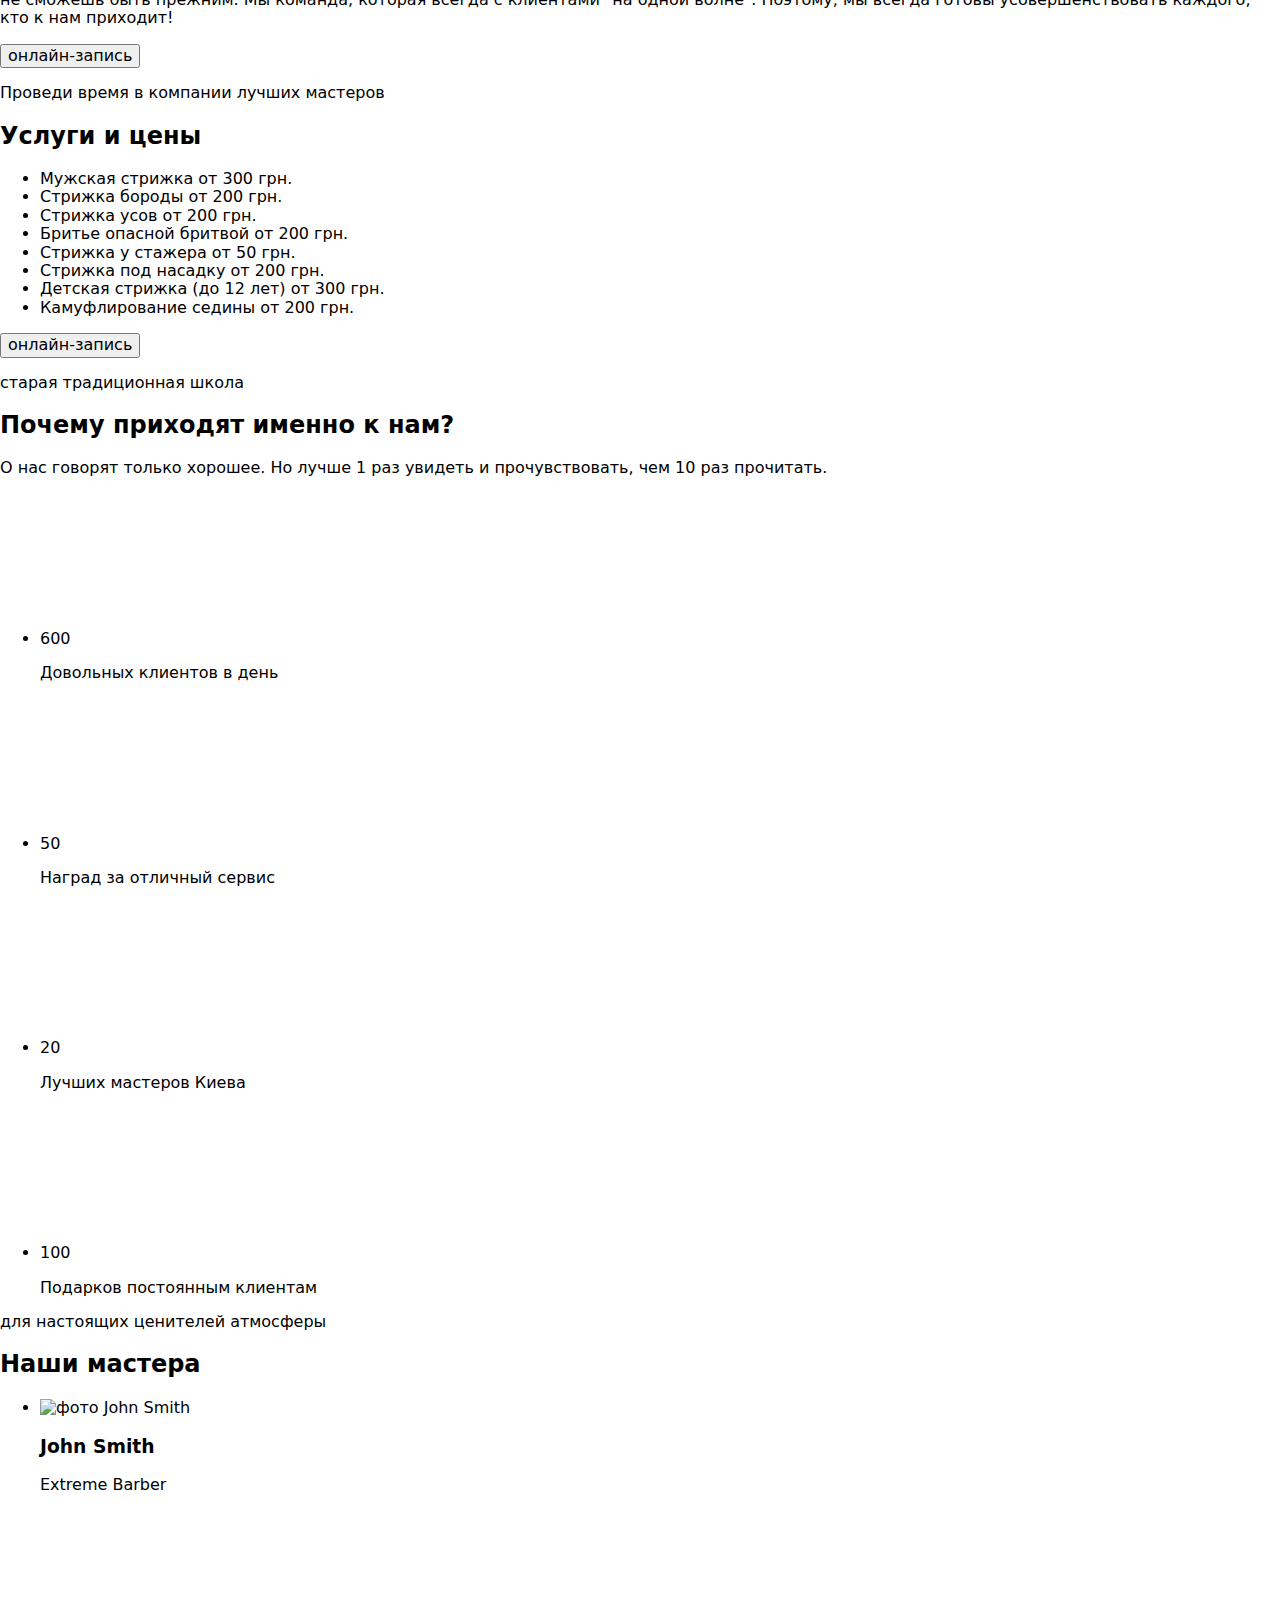
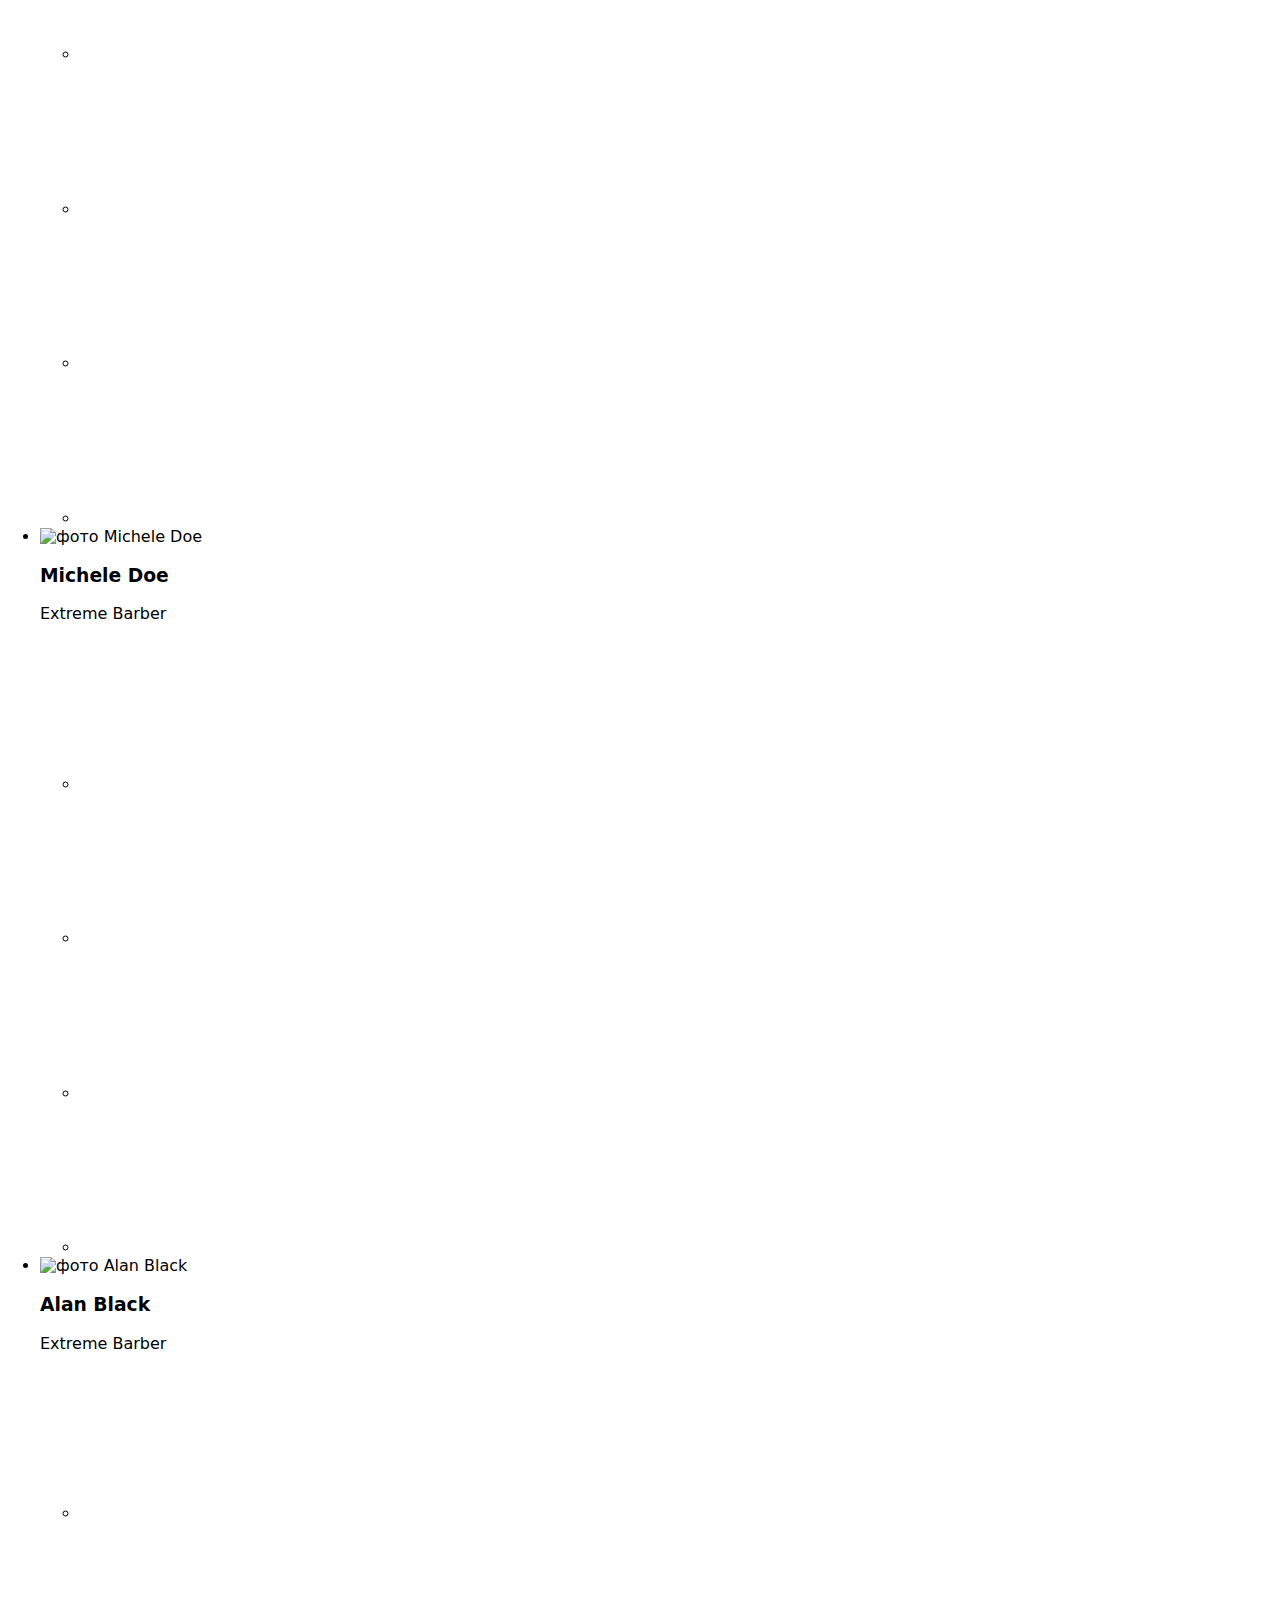
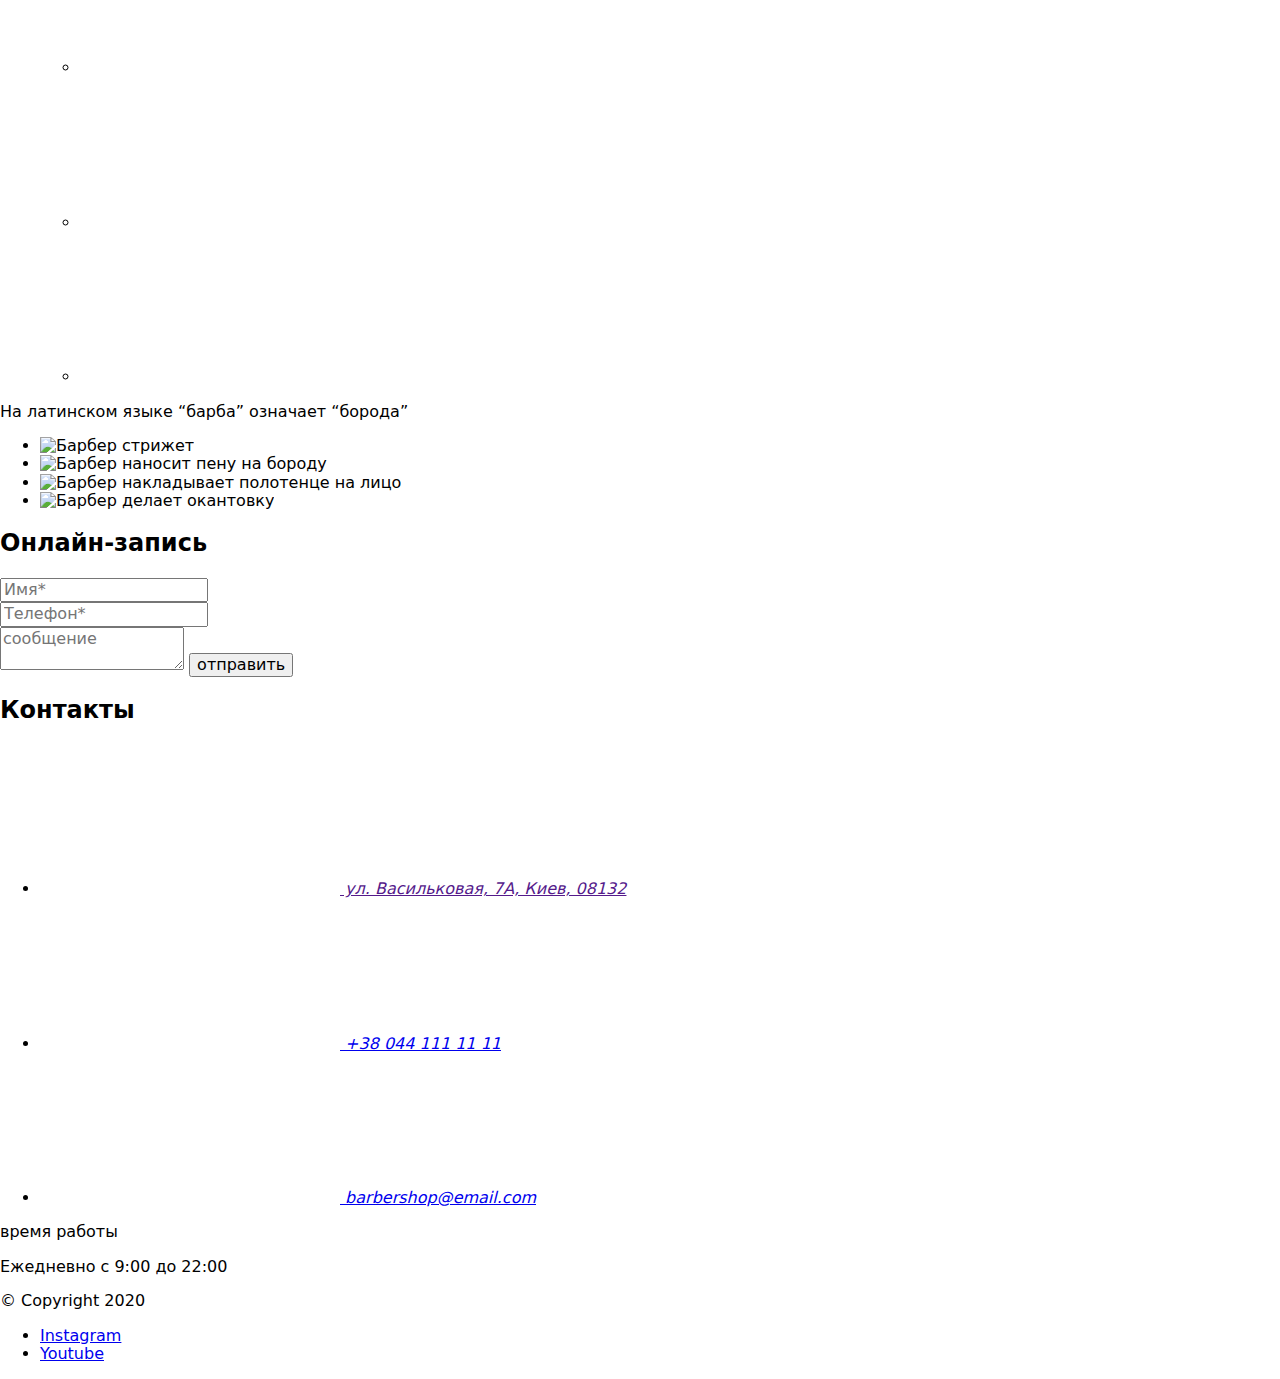
==== commit c22d5ccd: "Updates" ====
--- a/index.html
+++ b/index.html
@@ -1 +1 @@
-<!DOCTYPE html><html lang="ru"><head><meta charset="UTF-8"><meta name="viewport" content="width=device-width, initial-scale=1.0"><title>Лучший Барбершоп</title><link rel="preconnect" href="https://fonts.gstatic.com"><link href="https://fonts.googleapis.com/css2?family=Open+Sans:wght@400;600&family=Raleway:wght@700&display=swap" rel="stylesheet"><link rel="stylesheet" href="https://cdnjs.cloudflare.com/ajax/libs/modern-normalize/1.0.0/modern-normalize.min.css"><link rel="stylesheet" href="/parcel-project-template/src.63ee2796.css"></head><body> <header class="header"> <div class="container header-flex"> <div class="position-mobile-menu"> <a href="#" class="logo-link"> <svg class="logo"><use href="/parcel-project-template/sprite.87bb2350.svg#icon-Logo"></use></svg> </a> <button type="button" class="burger-btn is-active" data-menu-open=""> <svg class="burger-icon"><use href="/parcel-project-template/sprite.87bb2350.svg#icon-burger"></use></svg> </button> </div> <nav class="navigation-site"> <ul class="list navigation-list"> <li class="navigation-list-item"> <a href="#about" class="navigation-link scrollto"> О нас </a> </li> <li class="navigation-list-item"> <a href="#price" class="navigation-link scrollto"> Услуги и цены </a> </li> <li class="navigation-list-item"> <a href="#team" class="navigation-link scrollto"> Мастера </a> </li> <li class="navigation-list-item"> <a href="#contacts" class="navigation-link scrollto"> Контакты </a> </li> </ul> </nav> <div class="position-tablet"> <a href="tel:+380441111111" class="contact-link link">+38 044 111 11 11</a> <button type="button" class="modal-button modal-first-button" data-modal-open=""> Онлайн-запись </button> </div> <div class="is-menu-hidden mobile-menu" data-menu=""> <button type="button" class="btn-close" data-menu-close=""> <svg width="40" height="40" class="icon-close"><use href="/parcel-project-template/sprite.87bb2350.svg#icon-close"></use></svg> </button> <ul class="mobile-list"> <li class="mobile-list-item"> <a href="#about" class="mobile-nav-link scrollto">О нас </a> </li> <li class="mobile-list-item"> <a href="#price" class="mobile-nav-link scrollto">Услуги и цены</a> </li> <li class="mobile-list-item"> <a href="#team" class="mobile-nav-link scrollto">Мастера</a> </li> <li class="mobile-list-item"> <a href="#contacts" class="mobile-nav-link scrollto">Контакты</a> </li> </ul> <div class="mobile-contact"> <a href="tel:+380441111111" class="link mobile-contact-link">+38 044 111 11 11</a> </div> <div class="mobile-button"> <button data-modal-open="" type="button" class="modal-button modal-button-white"> Онлайн-запись </button> </div> <ul class="mobile-social-list"> <li class="mobile-social-item"> <a href="https://www.instagram.com" target="_blank" class="mobile-social-link">Instagram</a> </li> <li class="mobile-social-item"> <a href="https://www.youtube.com" target="_blank" class="mobile-social-link">Youtube</a> </li> </ul> </div> </div> </header> <main> <div data-modal="" class="backdrop is-hidden"> <div class="modal"> <button data-modal-close="" class="modal-close-button"> <svg class="modal-close-button-icon"><use href="/parcel-project-template/sprite.87bb2350.svg#icon-close"></use></svg> </button> <form class="modal-contact-form" name="signup_form" autocomplete="on" novalidate=""> <p class="modal-contact-form__description"> Оставьте свои данные, мы вам перезвоним </p> <label class="modal-contact-form__feild" for="name"> Имя <span class="modal-contact-form__wrapper"> <input class="modal-contact-form__input" type="text" name="name" id="name" required="" minlength="2"> <svg class="modal-contact-form__icon"><use href="/parcel-project-template/sprite.87bb2350.svg#icon-person"></use></svg> </span> </label> <label class="modal-contact-form__feild" for="tel"> Телефон <span class="modal-contact-form__wrapper"> <input class="modal-contact-form__input" type="text" name="phonenumber" id="tel" required=""> <svg class="modal-contact-form__icon"><use href="/parcel-project-template/sprite.87bb2350.svg#icon-phone1"></use></svg> </span> </label> <label class="modal-contact-form__feild" for="textarea"> Комментарий <textarea cols="30" rows="10" class="modal-contact-form__message" placeholder="Введите текст"></textarea> </label> <input class="modal-contact-form__policy-check visually-hidden" type="checkbox" name="user-policy" id="user-policy"> <label for="user-policy" class="modal-contact-form__policy-label">Соглашаюсь с рассылкой и принимаю<a class="modal-contact-form__policy-link" href="#"> Условия договора</a> </label> <button class="modal-all__button modal-contact-form-btn" id="btn" type="button"> Отправить </button> </form> </div> </div> <div class="container hero-distribution"> <div class="aside-links"> <ul class="list list-social-hero"> <a href="" class="link"> <li class="social-hero">Instagram</li> </a> <a href="" class="link"> <li class="social-hero">Youtube</li> </a> </ul> </div> <section class="hero"> <div class="hero-text"> <p class="hero-paragraph" lang="en">A hair salon for men in Kyiv</p> <h1 class="hero-title" lang="en">BarberShop</h1> <p class="text-hero-desc"> Мы эксперты в модных мужских стрижках. Работаем быстро, осторожно и со вкусом. </p> </div> <div class="slider"> <div class="slider-item"> <picture> <source srcset="/parcel-project-template/hero-desk1webp.7556f8b2.webp    1x,/parcel-project-template/hero-desk1webp@2x.f646fe36.webp 2x" media="(min-width:1200px)" type="image/webp"> <source srcset="/parcel-project-template/hero-desk1.0856d99e.jpg    1x,/parcel-project-template/hero-desk1@2x.9cb4c85d.jpg 2x" media="(min-width:1200px)"> <source srcset="/parcel-project-template/hero-tabl1webp.34b4e439.webp    1x,/parcel-project-template/hero-tabl1webp@2x.446b6ed1.webp 2x" media="(min-width:768px)" type="image/webp"> <source srcset="/parcel-project-template/hero-tabl1.c1ed695a.jpg    1x,/parcel-project-template/hero-tabl1@2x.4ceccef4.jpg 2x" media="(min-width:768px)"> <source srcset="/parcel-project-template/hero-mob1webp.f2de65c0.webp    1x,/parcel-project-template/hero-mob1webp@2x.88a0fbf2.webp 2x" media="(min-width:480px)" type="image/webp"> <source srcset="/parcel-project-template/hero-mob1.c45d12f4.jpg    1x,/parcel-project-template/hero-mob1@2x.439fa4eb.jpg 2x" media="(min-width:480px)"> <img src="/parcel-project-template/hero-mob1.c45d12f4.jpg" alt="Мастер стрижет клиента"> </picture> </div> <div class="slider-item"> <picture> <source srcset="/parcel-project-template/hero-desk2webp.5b95b90e.webp    1x,/parcel-project-template/hero-desk2webp@2x.6b8bebf0.webp 2x" media="(min-width:1200px)" type="image/webp"> <source srcset="/parcel-project-template/hero-desk2.24485651.jpg    1x,/parcel-project-template/hero-desk2@2x.5ee139d9.jpg 2x" media="(min-width:1200px)"> <source srcset="/parcel-project-template/hero-tabl3webp.3dbc1b9f.webp    1x,/parcel-project-template/hero-tabl3webp@2x.c86db8e1.webp 2x" media="(min-width:768px)" type="image/webp"> <source srcset="/parcel-project-template/hero-tabl3.9963ae70.jpg    1x,/parcel-project-template/hero-tabl3@2x.426b2cbd.jpg 2x" media="(min-width:768px)"> <source srcset="/parcel-project-template/hero-mob2webp.7dcbacc9.webp    1x,/parcel-project-template/hero-mob2@2xwebp.d0cab051.webp 2x" media="(min-width:480px)" type="image/webp"> <source srcset="/parcel-project-template/hero-mob2.02209ca7.jpg    1x,/parcel-project-template/hero-mob2@2x.245d4805.jpg 2x" media="(min-width:480px)"> <img src="/parcel-project-template/hero-mob2.02209ca7.jpg" alt="Мастер бреет клиента"> </picture> </div> <div class="slider-item"> <picture> <source srcset="/parcel-project-template/hero-desk3webp.a7dcdfec.webp    1x,/parcel-project-template/hero-desk3webp@2x.c7b79868.webp 2x" media="(min-width:1200px)" type="image/webp"> <source srcset="/parcel-project-template/hero-desk3.4851f2ba.jpg    1x,/parcel-project-template/hero-desk3@2x.01290772.jpg 2x" media="(min-width:1200px)"> <source srcset="/parcel-project-template/hero-tabl2webp.26910448.webp    1x,/parcel-project-template/hero-tabl2webp@2x.13636fdc.webp 2x" media="(min-width:768px)" type="image/webp"> <source srcset="/parcel-project-template/hero-tabl2.a0b4d980.jpg    1x,/parcel-project-template/hero-tabl2@2x.69b65693.jpg 2x" media="(min-width:768px)"> <source srcset="/parcel-project-template/hero-mob3webp.0e9aac93.webp    1x,/parcel-project-template/hero-mob3@2xwebp.3ba5d081.webp 2x" media="(min-width:480px)" type="image/webp"> <source srcset="/parcel-project-template/hero-mob3.6c2742bd.jpg    1x,/parcel-project-template/hero-mob3@2x.cde2bba5.jpg 2x" media="(min-width:480px)"> <img src="/parcel-project-template/hero-mob3.6c2742bd.jpg" alt="Инструменты мастера"> </picture> </div> </div></section> </div> <section id="about" class="about"> <div class="about-wrapper container"> <div class="about-left-side"> <ul class="about-list list"> <li class="about-item"> <picture class="about-picture"> <source srcset="/parcel-project-template/about-desktop-01.862c4548.webp    1x,/parcel-project-template/about-desktop-01@2x.f8ebb9ac.webp 2x" media="(min-width: 1200px)" type="image/webp"> <source srcset="/parcel-project-template/about-desktop-01.38573440.jpg    1x,/parcel-project-template/about-desktop-01@2x.61b8aebf.jpg 2x" media="(min-width: 1200px)" type="image/jpg"> <source srcset="/parcel-project-template/about-tablet-01.2ef7a62a.webp    1x,/parcel-project-template/about-tablet-01@2x.d5ab9332.webp 2x" media="(min-width: 768px)" type="image/webp"> <source srcset="/parcel-project-template/about-tablet-01.456fd895.jpg    1x,/parcel-project-template/about-tablet-01@2x.d66be059.jpg 2x" media="(min-width: 768px)" type="image/jpg"> <img class="about-img" src="/parcel-project-template/about-tablet-03.026ad42c.jpg"> </picture> </li> <li class="about-item"> <picture class="about-picture"> <source srcset="/parcel-project-template/about-desktop-02.dfa28787.webp    1x,/parcel-project-template/about-desktop-02@2x.ac10cf92.webp 2x" media="(min-width: 1200px)" type="image/webp"> <source srcset="/parcel-project-template/about-desktop-02.6d226166.jpg    1x,/parcel-project-template/about-desktop-02@2x.81f803f4.jpg 2x" media="(min-width: 1200px)" type="image/jpg"> <source srcset="/parcel-project-template/about-tablet-02.3cd55d9b.webp    1x,/parcel-project-template/about-tablet-02@2x.b201f5a2.webp 2x" media="(min-width: 768px)" type="image/webp"> <source srcset="/parcel-project-template/about-tablet-02.190c687d.jpg    1x,/parcel-project-template/about-tablet-02@2x.dffede28.jpg 2x" media="(min-width: 768px)" type="image/jpg"> <img class="about-img" src="/parcel-project-template/about-tablet-04.9c617c3a.jpg"> </picture> </li> </ul> </div> <div class="about-second-list list"> <p class="about-text">О НАС</p> <h2 class="about-headline title">Лучший Барбершоп твоего города</h2> <p class="about-description"> Если ты хочешь добавить в свой образ больше уверенности – тебе точно к нам. </p> <p class="about-description-text"> Мы команда, которая никогда не останавливается на достигнутом и жаждет перемен. И когда ты попадешь в руки нашего мастера, то уже никогда не сможешь быть прежним. Мы команда, которая всегда с клиентами "на одной волне". Поэтому, мы всегда готовы усовершенствовать каждого, кто к нам приходит! </p> <button data-modal-open="" class="about-button modal-button modal-button-white modal-open"> онлайн-запись </button> </div> </div> </section> <section class="price-section" id="price"> <div class="container"> <p class="price-text">Проведи время в компании лучших мастеров</p> <h2 class="price-title title">Услуги и цены</h2> <ul class="list price-list"> <span class="price-list-left"> <li class="price-list-item"> <span class="price-list-item-service">Мужская стрижка</span> <span class="price-list-item-cost">от 300 грн.</span> </li> <li class="price-list-item"> <span class="price-list-item-service">Стрижка бороды</span> <span class="price-list-item-cost">от 200 грн.</span> </li> <li class="price-list-item"> <span class="price-list-item-service">Стрижка усов</span> <span class="price-list-item-cost">от 200 грн.</span> </li> <li class="price-list-item"> <span class="price-list-item-service">Бритье опасной бритвой</span> <span class="price-list-item-cost">от 200 грн.</span> </li> </span> <span class="price-list-right"> <li class="price-list-item"> <span class="price-list-item-service">Cтрижка у стажера</span> <span class="price-list-item-cost">от 50 грн.</span> </li> <li class="price-list-item"> <span class="price-list-item-service">Стрижка под насадку</span> <span class="price-list-item-cost">от 200 грн.</span> </li> <li class="price-list-item"> <span class="price-list-item-service">Детская стрижка (до 12 лет)</span> <span class="price-list-item-cost">от 300 грн.</span> </li> <li class="price-list-item"> <span class="price-list-item-service">Камуфлирование седины</span> <span class="price-list-item-cost">от 200 грн.</span> </li> </span> </ul> <button class="modal-button" data-modal-open="">онлайн-запись</button> </div> </section> <section class="advantages"> <div class="advantages-wrapper container"> <div class="advantages-right-side"> <p class="advantages-suptitle">старая традиционная школа</p> <h2 class="advantages-heading title">Почему приходят именно к нам?</h2> <p class="advantages-description"> О нас говорят только хорошее. Но лучше 1 раз увидеть и прочувствовать, чем 10 раз прочитать. </p> </div> <div class="advantages-left-side"> <ul class="advantages-list list"> <li class="advantages-list-item"> <p class="advantages-list-count"> 600 <svg class="advantages-list-count-icon"><use href="/parcel-project-template/sprite.87bb2350.svg#icon-plus"></use></svg> </p> <p class="advantages-list-description">Довольных клиентов в день</p> </li> <li class="advantages-list-item"> <p class="advantages-list-count"> 50 <svg class="advantages-list-count-icon"><use href="/parcel-project-template/sprite.87bb2350.svg#icon-plus"></use></svg> </p> <p class="advantages-list-description">Наград за отличный сервис</p> </li> <li class="advantages-list-item"> <p class="advantages-list-count"> 20 <svg class="advantages-list-count-icon"><use href="/parcel-project-template/sprite.87bb2350.svg#icon-plus"></use></svg> </p> <p class="advantages-list-description">Лучших мастеров Киева</p> </li> <li class="advantages-list-item"> <p class="advantages-list-count"> 100 <svg class="advantages-list-count-icon"><use href="/parcel-project-template/sprite.87bb2350.svg#icon-plus"></use></svg> </p> <p class="advantages-list-description"> Подарков постоянным клиентам </p> </li> </ul> </div> </div> </section> <section class="team-section" id="team"> <div class="container"> <p class="team-section-suptitle">для настоящих ценителей атмосферы</p> <h2 class="team-section-title title">Наши мастера</h2> <ul class="list team-list"> <li class="team-list-item"> <picture class="team-list-picture"> <source srcset="/parcel-project-template/team-desktop1.67eb04f3.webp    1x,/parcel-project-template/team-desktop1@2x.40487ac8.webp 2x" media="(min-width: 1200px)" type="image/webp"> <source srcset="/parcel-project-template/team-desktop1.3dacaa9c.jpg    1x,/parcel-project-template/team-desktop1@2x.df7e12c8.jpg 2x" media="(min-width: 1200px)"> <source srcset="/parcel-project-template/team-tablet1.93bd9fdf.webp    1x,/parcel-project-template/team-tablet1@2x.94cebdff.webp 2x" media="(min-width: 768px)" type="image/webp"> <source srcset="/parcel-project-template/team-tablet1.ff4e6de0.jpg    1x,/parcel-project-template/team-tablet1@2x.1c9d00af.jpg 2x" media="(min-width: 768px)"> <source srcset="/parcel-project-template/team-mob1.adfc113c.webp    1x,/parcel-project-template/team-mob1@2x.9c154c28.webp 2x" media="(min-width: 480px)" type="image/webp"> <source srcset="/parcel-project-template/team-mob1.29b1e420.jpg    1x,/parcel-project-template/team-mob1@2x.104432a8.jpg 2x" media="(min-width: 480px)"> <img src="/parcel-project-template/team-mob1.29b1e420.jpg" alt="фото John Smith" class="team-list-img"> </picture> <div class="team-list-content"> <h3 class="team-list-name" lang="en">John Smith</h3> <p class="team-list-position" lang="en">Extreme Barber</p> <ul class="list social-list"> <li class="social-list-item"> <a href="https://www.instagram.com/" class="link social-list-link"> <svg class="social-list-icon"><use href="/parcel-project-template/sprite.87bb2350.svg#icon-insta"></use></svg> </a> </li> <li class="social-list-item"> <a href="https://twitter.com/" class="link social-list-link"> <svg class="social-list-icon"><use href="/parcel-project-template/sprite.87bb2350.svg#icon-twitter"></use></svg> </a> </li> <li class="social-list-item"> <a href="https://www.facebook.com/" class="link social-list-link"> <svg class="social-list-icon"><use href="/parcel-project-template/sprite.87bb2350.svg#icon-facebook"></use></svg> </a> </li> <li class="social-list-item"> <a href="https://www.linkedin.com/" class="link social-list-link"> <svg class="social-list-icon"><use href="/parcel-project-template/sprite.87bb2350.svg#icon-linkedin"></use></svg> </a> </li> </ul> </div> </li> <li class="team-list-item"> <picture class="team-list-picture"> <source srcset="/parcel-project-template/team-desktop2.c98d8fec.webp    1x,/parcel-project-template/team-desktop2@2x.879ae43d.webp 2x" media="(min-width: 1200px)" type="image/webp"> <source srcset="/parcel-project-template/team-desktop2.8bdd5d00.jpg    1x,/parcel-project-template/team-desktop2@2x.19c7d45b.jpg 2x" media="(min-width: 1200px)"> <source srcset="/parcel-project-template/team-tablet2.886a9c24.webp    1x,/parcel-project-template/team-tablet2@2x.fc972a6c.webp 2x" media="(min-width: 768px)" type="image/webp"> <source srcset="/parcel-project-template/team-tablet2.b77a9481.jpg    1x,/parcel-project-template/team-tablet2@2x.879e0a5a.jpg 2x" media="(min-width: 768px)"> <source srcset="/parcel-project-template/team-mob2.487c5873.webp    1x,/parcel-project-template/team-mob2@2x.c5d39d32.webp 2x" media="(min-width: 480px)" type="image/webp"> <source srcset="/parcel-project-template/team-mob2.63c6492b.jpg    1x,/parcel-project-template/team-mob2@2x.18f8e156.jpg 2x" media="(min-width: 480px)"> <img src="/parcel-project-template/team-mob2.63c6492b.jpg" alt="фото Michele Doe" class="team-list-img"> </picture> <div class="team-list-content"> <h3 class="team-list-name" lang="en">Michele Doe</h3> <p class="team-list-position" lang="en">Extreme Barber</p> <ul class="list social-list"> <li class="social-list-item"> <a href="" class="link social-list-link"> <svg class="social-list-icon"><use href="/parcel-project-template/sprite.87bb2350.svg#icon-insta"></use></svg> </a> </li> <li class="social-list-item"> <a href="" class="link social-list-link"> <svg class="social-list-icon"><use href="/parcel-project-template/sprite.87bb2350.svg#icon-twitter"></use></svg> </a> </li> <li class="social-list-item"> <a href="" class="link social-list-link"> <svg class="social-list-icon"><use href="/parcel-project-template/sprite.87bb2350.svg#icon-facebook"></use></svg> </a> </li> <li class="social-list-item"> <a href="" class="link social-list-link"> <svg class="social-list-icon"><use href="/parcel-project-template/sprite.87bb2350.svg#icon-linkedin"></use></svg> </a> </li> </ul> </div> </li> <li class="team-list-item"> <picture class="team-list-picture"> <source srcset="/parcel-project-template/team-desktop3.24e0c845.webp    1x,/parcel-project-template/team-desktop3@2x.7f9be9f3.webp 2x" media="(min-width: 1200px)" type="image/webp"> <source srcset="/parcel-project-template/team-desktop3.ffbfcc04.jpg    1x,/parcel-project-template/team-desktop3@2x.6911955f.jpg 2x" media="(min-width: 1200px)"> <source srcset="/parcel-project-template/team-tablet3.e5fbfe48.webp    1x,/parcel-project-template/team-tablet3@2x.2d7e8801.webp 2x" media="(min-width: 768px)" type="image/webp"> <source srcset="/parcel-project-template/team-tablet3.5770a414.jpg    1x,/parcel-project-template/team-tablet3@2x.b62be8fb.jpg 2x" media="(min-width: 768px)"> <source srcset="/parcel-project-template/team-mob3.86ef00fe.webp    1x,/parcel-project-template/team-mob3@2x.aa036a6b.webp 2x" media="(min-width: 480px)" type="image/webp"> <source srcset="/parcel-project-template/team-mob3.313cd1be.jpg    1x,/parcel-project-template/team-mob3@2x.02fc6c9d.jpg 2x" media="(min-width: 480px)"> <img src="/parcel-project-template/team-mob3.313cd1be.jpg" alt="фото Alan Black" class="team-list-img"> </picture> <div class="team-list-content"> <h3 class="team-list-name" lang="en">Alan Black</h3> <p class="team-list-position" lang="en">Extreme Barber</p> <ul class="list social-list"> <li class="social-list-item"> <a href="" class="link social-list-link"> <svg class="social-list-icon"><use href="/parcel-project-template/sprite.87bb2350.svg#icon-insta"></use></svg> </a> </li> <li class="social-list-item"> <a href="" class="link social-list-link"> <svg class="social-list-icon"><use href="/parcel-project-template/sprite.87bb2350.svg#icon-twitter"></use></svg> </a> </li> <li class="social-list-item"> <a href="" class="link social-list-link"> <svg class="social-list-icon"><use href="/parcel-project-template/sprite.87bb2350.svg#icon-facebook"></use></svg> </a> </li> <li class="social-list-item"> <a href="" class="link social-list-link"> <svg class="social-list-icon"><use href="/parcel-project-template/sprite.87bb2350.svg#icon-linkedin"></use></svg> </a> </li> </ul> </div> </li> </ul> </div> </section> <section class="works-section" id="works"> <div class="container"> <p class="works-text">На латинском языке “барба” означает “борода”</p> <ul class="list works-list"> <li class="works-list-item"> <picture> <source srcset="/parcel-project-template/works-desktop1.79612f56.webp    1x,/parcel-project-template/works-desktop1@2x.6eb8ae77.webp 2x" media="(min-width: 1200px)" type="image/webp"> <source srcset="/parcel-project-template/works-desktop1.98f50300.jpg    1x,/parcel-project-template/works-desktop1@2x.62af6791.jpg 2x" media="(min-width: 1200px)"> <source srcset="/parcel-project-template/works-tablet1.0f359dd7.webp    1x,/parcel-project-template/works-tablet1@2x.81605249.webp 2x" media="(min-width: 768px)" type="image/webp"> <source srcset="/parcel-project-template/works-tablet1.a6e73b2a.jpg    1x,/parcel-project-template/works-tablet1@2x.4322e273.jpg 2x" media="(min-width: 768px)"> <source srcset="/parcel-project-template/works-mob1.1d8b23a9.webp    1x,/parcel-project-template/works-mob1@2x.a3a99a65.webp 2x" media="(min-width: 480px)" type="image/webp"> <source srcset="/parcel-project-template/works-mob1.7ef1686c.jpg    1x,/parcel-project-template/works-mob1@2x.122d930a.jpg 2x" media="(min-width: 480px)"> <img src="/parcel-project-template/works-mob1.7ef1686c.jpg" alt="Барбер стрижет" class="works-list-img"> </picture> </li> <li class="works-list-item"> <picture> <source srcset="/parcel-project-template/works-desktop2.38d873ba.webp    1x,/parcel-project-template/works-desktop2@2x.b5bfc3af.webp 2x" media="(min-width: 1200px)" type="image/webp"> <source srcset="/parcel-project-template/works-desktop2.d74edaf2.jpg    1x,/parcel-project-template/works-desktop2@2x.0e8416ff.jpg 2x" media="(min-width: 1200px)"> <source srcset="/parcel-project-template/works-tablet2.f352e3c8.webp    1x,/parcel-project-template/works-tablet2@2x.abbee541.webp 2x" media="(min-width: 768px)" type="image/webp"> <source srcset="/parcel-project-template/works-tablet2.5064c309.jpg    1x,/parcel-project-template/works-tablet2@2x.02ae2fe1.jpg 2x" media="(min-width: 768px)"> <source srcset="/parcel-project-template/works-mob2.f391a60c.webp    1x,/parcel-project-template/works-mob2@2x.6a97c5a3.webp 2x" media="(min-width: 480px)" type="image/webp"> <source srcset="/parcel-project-template/works-mob2.92ff6e71.jpg    1x,/parcel-project-template/works-mob2@2x.8a6dc8ae.jpg 2x" media="(min-width: 480px)"> <img src="/parcel-project-template/works-mob2.92ff6e71.jpg" alt="Барбер наносит пену на бороду" class="works-list-img"> </picture> </li> <li class="works-list-item"> <picture> <source srcset="/parcel-project-template/works-desktop3.5fd65b82.webp    1x,/parcel-project-template/works-desktop3@2x.4ff5ac9c.webp 2x" media="(min-width: 1200px)" type="image/webp"> <source srcset="/parcel-project-template/works-desktop3.a7ed98f5.jpg    1x,/parcel-project-template/works-desktop3@2x.0cf5e743.jpg 2x" media="(min-width: 1200px)"> <source srcset="/parcel-project-template/works-tablet3.327e99bc.webp    1x,/parcel-project-template/works-tablet3@2x.55097856.webp 2x" media="(min-width: 768px)" type="image/webp"> <source srcset="/parcel-project-template/works-tablet3.8b4b37f6.jpg    1x,/parcel-project-template/works-tablet3@2x.5791c5d4.jpg 2x" media="(min-width: 768px)"> <source srcset="/parcel-project-template/works-mob3.ad760222.webp    1x,/parcel-project-template/works-mob3@2x.adef4193.webp 2x" media="(min-width: 480px)" type="image/webp"> <source srcset="/parcel-project-template/works-mob3.322f9116.jpg    1x,/parcel-project-template/works-mob3@2x.5170a7d1.jpg 2x" media="(min-width: 480px)"> <img src="/parcel-project-template/works-mob3.322f9116.jpg" alt="Барбер накладывает полотенце на лицо" class="works-list-img"> </picture> </li> <li class="works-list-item"> <picture> <source srcset="/parcel-project-template/works-desktop4.07b15a44.webp    1x,/parcel-project-template/works-desktop4@2x.6b184bcc.webp 2x" media="(min-width: 1200px)" type="image/webp"> <source srcset="/parcel-project-template/works-desktop4.1a00400f.jpg    1x,/parcel-project-template/works-desktop4@2x.642851a0.jpg 2x" media="(min-width: 1200px)"> <source srcset="/parcel-project-template/works-tablet4.60fbc456.webp    1x,/parcel-project-template/works-tablet4@2x.5107e3cb.webp 2x" media="(min-width: 768px)" type="image/webp"> <source srcset="/parcel-project-template/works-tablet4.2ecf8245.jpg    1x,/parcel-project-template/works-tablet4@2x.cbf1be7d.jpg 2x" media="(min-width: 768px)"> <source srcset="/parcel-project-template/works-mob4.2036544d.webp    1x,/parcel-project-template/works-mob4@2x.5049bc6a.webp 2x" media="(min-width: 480px)" type="image/webp"> <source srcset="/parcel-project-template/works-mob4.3fe11efe.jpg    1x,/parcel-project-template/works-mob4@2x.23dc1ab2.jpg 2x" media="(min-width: 480px)"> <img src="/parcel-project-template/works-mob4.3fe11efe.jpg" alt="Барбер делает окантовку" class="works-list-img"> </picture> </li> </ul> </div> </section> <div class="contact-wrapper"> <div class="container"> <section class="contact-form"> <div class="container"> <form action="#" class="form-field"> <h2 class="contact-form-title title">Онлайн-запись</h2> <div class="contact-input-wrapper"> <div class="contacts-input-wrapper"> <label for="" class="contact-form-field"><span class="contact-form-field-item"></span> <input class="contacts-input" type="text" name="name" id="name" minlength="2" placeholder="Имя*"> </label> </div> <div class="contacts-input-wrapper"> <label for="" class="contact-form-field"><span class="contact-form-field-item"></span> <input class="contacts-input" type="tel" name="tel" id="tel" pattern="[0-9]{3}-[0-9]{3}-[0-9]{2}-[0-9]{2}" placeholder="Телефон*"> </label> </div> </div> <label for="" class="contact-form-field"><span class="contact-form-field-item"></span> <textarea class="contacts-input contacts-input-message" name="" cols="" rows="" placeholder="сообщение"></textarea> </label> <button class="send-button" type="submit">отправить</button> </form> </div> </section> <section class="contact-info" id="contacts"> <div class="container"> <h2 class="contact-info-title title">Контакты</h2> <div class="container-contact-info"> <div class="contact-info-addres-wraper"> <address class="address contact-info-addres"> <ul class="contact-list"> <li class="contact-list-item list"> <a class="contact-list-link link" href=""> <svg class="contact-icon contact-list-icon-map-pin"><use href="/parcel-project-template/sprite.87bb2350.svg#icon-map-pin"></use></svg> ул. Васильковая, 7А, Киев, 08132 </a> </li> <li class="contact-list-item list"> <a class="contact-list-link link" href="tel:+380441111111"><svg class="contact-icon"><use href="/parcel-project-template/sprite.87bb2350.svg#icon-phone"></use></svg> +38 044 111 11 11 </a> </li> <li class="contact-list-item list"> <a class="contact-list-link" href="mailto:barbershop@email.com"> <svg class="contact-icon"><use href="/parcel-project-template/sprite.87bb2350.svg#icon-mail"></use></svg> barbershop@email.com </a> </li> </ul> </address> </div> <div class="contact-date-wraper"> <p class="suptitle">время работы</p> <p class="contact-date">Ежедневно с 9:00 до 22:00</p> </div> </div> </div> </section> </div> </div> </main> <footer class="footer"> <div class="container container-footer"> <p class="copyright">&copy; Copyright 2020</p> <ul class="list social-links"> <li class="social-links-item"> <a class="link social-links-link" href="https://www.instagram.com" target="_blank">Instagram</a> </li> <li class="social-links-item"> <a class="link social-links-link" href="https://www.youtube.com" target="_blank">Youtube</a> </li> </ul> </div> </footer> <script type="text/javascript" src="https://ajax.googleapis.com/ajax/libs/jquery/2.0.3/jquery.min.js"></script> <script src="https://cdnjs.cloudflare.com/ajax/libs/slick-carousel/1.8.1/slick.min.js" integrity="sha512-XtmMtDEcNz2j7ekrtHvOVR4iwwaD6o/FUJe6+Zq+HgcCsk3kj4uSQQR8weQ2QVj1o0Pk6PwYLohm206ZzNfubg==" crossorigin=""></script> <script src="/parcel-project-template/script.3d3584b8.js"></script> <script src="/parcel-project-template/ajax.8fcdd1b0.js"></script> <script src="/parcel-project-template/modal.45e04852.js"></script> <script src="/parcel-project-template/main.a4da948a.js"></script> <script src="/parcel-project-template/src.e33c223f.js"></script> <script src="/parcel-project-template/menu.4498d80b.js"></script> </body></html>+<!DOCTYPE html><html lang="ru"><head><meta charset="UTF-8"><meta name="viewport" content="width=device-width, initial-scale=1.0"><title>Лучший Барбершоп</title><link rel="preconnect" href="https://fonts.gstatic.com"><link href="https://fonts.googleapis.com/css2?family=Open+Sans:wght@400;600&family=Raleway:wght@700&display=swap" rel="stylesheet"><link rel="stylesheet" href="https://cdnjs.cloudflare.com/ajax/libs/modern-normalize/1.0.0/modern-normalize.min.css"><link rel="stylesheet" href="/parcel-project-template/src.8d08c9e5.css"></head><body> <header class="header"> <div class="container header-flex"> <div class="position-mobile-menu"> <a href="#" class="logo-link"> <svg class="logo"><use href="/parcel-project-template/sprite.87bb2350.svg#icon-Logo"></use></svg> </a> <button type="button" class="burger-btn is-active" data-menu-open=""> <svg class="burger-icon"><use href="/parcel-project-template/sprite.87bb2350.svg#icon-burger"></use></svg> </button> </div> <nav class="navigation-site"> <ul class="list navigation-list"> <li class="navigation-list-item"> <a href="#about" class="navigation-link scrollto"> О нас </a> </li> <li class="navigation-list-item"> <a href="#price" class="navigation-link scrollto"> Услуги и цены </a> </li> <li class="navigation-list-item"> <a href="#team" class="navigation-link scrollto"> Мастера </a> </li> <li class="navigation-list-item"> <a href="#contacts" class="navigation-link scrollto"> Контакты </a> </li> </ul> </nav> <div class="position-tablet"> <a href="tel:+380441111111" class="contact-link link">+38 044 111 11 11</a> <button type="button" class="modal-button modal-first-button" data-modal-open=""> Онлайн-запись </button> </div> <div class="is-menu-hidden mobile-menu" data-menu=""> <button type="button" class="btn-close" data-menu-close=""> <svg width="40" height="40" class="icon-close"><use href="/parcel-project-template/sprite.87bb2350.svg#icon-close"></use></svg> </button> <ul class="mobile-list"> <li class="mobile-list-item"> <a href="#about" class="mobile-nav-link scrollto">О нас </a> </li> <li class="mobile-list-item"> <a href="#price" class="mobile-nav-link scrollto">Услуги и цены</a> </li> <li class="mobile-list-item"> <a href="#team" class="mobile-nav-link scrollto">Мастера</a> </li> <li class="mobile-list-item"> <a href="#contacts" class="mobile-nav-link scrollto">Контакты</a> </li> </ul> <div class="mobile-contact"> <a href="tel:+380441111111" class="link mobile-contact-link">+38 044 111 11 11</a> </div> <div class="mobile-button"> <button data-modal-open="" type="button" class="modal-button modal-button-white"> Онлайн-запись </button> </div> <ul class="mobile-social-list"> <li class="mobile-social-item"> <a href="https://www.instagram.com" target="_blank" class="mobile-social-link">Instagram</a> </li> <li class="mobile-social-item"> <a href="https://www.youtube.com" target="_blank" class="mobile-social-link">Youtube</a> </li> </ul> </div> </div> </header> <main> <div data-modal="" class="backdrop is-hidden"> <div class="modal"> <button data-modal-close="" class="modal-close-button"> <svg class="modal-close-button-icon"><use href="/parcel-project-template/sprite.87bb2350.svg#icon-close"></use></svg> </button> <form class="modal-contact-form" name="signup_form" autocomplete="on" novalidate=""> <p class="modal-contact-form__description"> Оставьте свои данные, мы вам перезвоним </p> <label class="modal-contact-form__feild" for="name"> Имя <span class="modal-contact-form__wrapper"> <input class="modal-contact-form__input" type="text" name="name" id="name" required="" minlength="2"> <svg class="modal-contact-form__icon"><use href="/parcel-project-template/sprite.87bb2350.svg#icon-person"></use></svg> </span> </label> <label class="modal-contact-form__feild" for="tel"> Телефон <span class="modal-contact-form__wrapper"> <input class="modal-contact-form__input" type="text" name="phonenumber" id="tel" required=""> <svg class="modal-contact-form__icon"><use href="/parcel-project-template/sprite.87bb2350.svg#icon-phone1"></use></svg> </span> </label> <label class="modal-contact-form__feild" for="textarea"> Комментарий <textarea cols="30" rows="10" class="modal-contact-form__message" placeholder="Введите текст"></textarea> </label> <input class="modal-contact-form__policy-check visually-hidden" type="checkbox" name="user-policy" id="user-policy"> <label for="user-policy" class="modal-contact-form__policy-label">Соглашаюсь с рассылкой и принимаю<a class="modal-contact-form__policy-link" href="#"> Условия договора</a> </label> <button class="modal-all__button modal-contact-form-btn" id="btn" type="button"> Отправить </button> </form> </div> </div> <div class="container hero-distribution"> <div class="aside-links"> <ul class="list list-social-hero"> <a href="" class="link"> <li class="social-hero">Instagram</li> </a> <a href="" class="link"> <li class="social-hero">Youtube</li> </a> </ul> </div> <section class="hero"> <div class="hero-text"> <p class="hero-paragraph" lang="en">A hair salon for men in Kyiv</p> <h1 class="hero-title" lang="en">BarberShop</h1> <p class="text-hero-desc">Мы эксперты в модных мужских стрижках. Работаем быстро, осторожно и со вкусом.</p> </div> <div class="slider"> <div class="slider-item"> <picture> <source srcset="/parcel-project-template/hero-desk1webp.7556f8b2.webp 1x,/parcel-project-template/hero-desk1webp@2x.f646fe36.webp 2x" media="(min-width:1200px)" type="image/webp"> <source srcset="/parcel-project-template/hero-desk1.0856d99e.jpg 1x,/parcel-project-template/hero-desk1@2x.9cb4c85d.jpg 2x" media="(min-width:1200px)"> <source srcset="/parcel-project-template/hero-tabl1webp.34b4e439.webp 1x,/parcel-project-template/hero-tabl1webp@2x.446b6ed1.webp 2x" media="(min-width:768px)" type="image/webp"> <source srcset="/parcel-project-template/hero-tabl1.c1ed695a.jpg 1x,/parcel-project-template/hero-tabl1@2x.4ceccef4.jpg 2x" media="(min-width:768px)"> <source srcset="/parcel-project-template/hero-mob1webp.f2de65c0.webp 1x,/parcel-project-template/hero-mob1webp@2x.88a0fbf2.webp 2x" media="(min-width:480px)" type="image/webp"> <source srcset="/parcel-project-template/hero-mob1.c45d12f4.jpg 1x,/parcel-project-template/hero-mob1@2x.439fa4eb.jpg 2x" media="(min-width:480px)"> <img src="/parcel-project-template/hero-mob1.c45d12f4.jpg" width="2250px" alt="Мастер стрижет клиента"> </picture> </div> <div class="slider-item"> <picture> <source srcset="/parcel-project-template/hero-desk2webp.5b95b90e.webp 1x,/parcel-project-template/hero-desk2webp@2x.6b8bebf0.webp 2x" media="(min-width:1200px)" type="image/webp"> <source srcset="/parcel-project-template/hero-desk2.24485651.jpg 1x,/parcel-project-template/hero-desk2@2x.5ee139d9.jpg 2x" media="(min-width:1200px)"> <source srcset="/parcel-project-template/hero-tabl3webp.3dbc1b9f.webp 1x,/parcel-project-template/hero-tabl3webp@2x.c86db8e1.webp 2x" media="(min-width:768px)" type="image/webp"> <source srcset="/parcel-project-template/hero-tabl3.9963ae70.jpg 1x,/parcel-project-template/hero-tabl3@2x.426b2cbd.jpg 2x" media="(min-width:768px)"> <source srcset="/parcel-project-template/hero-mob2webp.7dcbacc9.webp 1x,/parcel-project-template/hero-mob2@2xwebp.d0cab051.webp 2x" media="(min-width:480px)" type="image/webp"> <source srcset="/parcel-project-template/hero-mob2.02209ca7.jpg 1x,/parcel-project-template/hero-mob2@2x.245d4805.jpg 2x" media="(min-width:480px)"> <img src="/parcel-project-template/hero-mob2.02209ca7.jpg" width="2250px" alt="Мастер бреет клиента"> </picture> </div> <div class="slider-item"> <picture> <source srcset="/parcel-project-template/hero-desk3webp.a7dcdfec.webp 1x,/parcel-project-template/hero-desk3webp@2x.c7b79868.webp 2x" media="(min-width:1200px)" type="image/webp"> <source srcset="/parcel-project-template/hero-desk3.4851f2ba.jpg 1x,/parcel-project-template/hero-desk3@2x.01290772.jpg 2x" media="(min-width:1200px)"> <source srcset="/parcel-project-template/hero-tabl2webp.26910448.webp 1x,/parcel-project-template/hero-tabl2webp@2x.13636fdc.webp 2x" media="(min-width:768px)" type="image/webp"> <source srcset="/parcel-project-template/hero-tabl2.a0b4d980.jpg 1x,/parcel-project-template/hero-tabl2@2x.69b65693.jpg 2x" media="(min-width:768px)"> <source srcset="/parcel-project-template/hero-mob3webp.0e9aac93.webp 1x,/parcel-project-template/hero-mob3@2xwebp.3ba5d081.webp 2x" media="(min-width:480px)" type="image/webp"> <source srcset="/parcel-project-template/hero-mob3.6c2742bd.jpg 1x,/parcel-project-template/hero-mob3@2x.cde2bba5.jpg 2x" media="(min-width:480px)"> <img src="/parcel-project-template/hero-mob3.6c2742bd.jpg" width="2250px" alt="Набор инструментов мастера"> </picture> </div> </div> </section> </div> <section id="about" class="about"> <div class="about-wrapper container"> <div class="about-left-side"> <ul class="about-list list"> <li class="about-item"> <picture class="about-picture"> <source srcset="/parcel-project-template/about-desktop-01.862c4548.webp    1x,/parcel-project-template/about-desktop-01@2x.f8ebb9ac.webp 2x" media="(min-width: 1200px)" type="image/webp"> <source srcset="/parcel-project-template/about-desktop-01.38573440.jpg    1x,/parcel-project-template/about-desktop-01@2x.61b8aebf.jpg 2x" media="(min-width: 1200px)" type="image/jpg"> <source srcset="/parcel-project-template/about-tablet-01.2ef7a62a.webp    1x,/parcel-project-template/about-tablet-01@2x.d5ab9332.webp 2x" media="(min-width: 768px)" type="image/webp"> <source srcset="/parcel-project-template/about-tablet-01.456fd895.jpg    1x,/parcel-project-template/about-tablet-01@2x.d66be059.jpg 2x" media="(min-width: 768px)" type="image/jpg"> <img class="about-img" src="/parcel-project-template/about-tablet-03.026ad42c.jpg"> </picture> </li> <li class="about-item"> <picture class="about-picture"> <source srcset="/parcel-project-template/about-desktop-02.dfa28787.webp    1x,/parcel-project-template/about-desktop-02@2x.ac10cf92.webp 2x" media="(min-width: 1200px)" type="image/webp"> <source srcset="/parcel-project-template/about-desktop-02.6d226166.jpg    1x,/parcel-project-template/about-desktop-02@2x.81f803f4.jpg 2x" media="(min-width: 1200px)" type="image/jpg"> <source srcset="/parcel-project-template/about-tablet-02.3cd55d9b.webp    1x,/parcel-project-template/about-tablet-02@2x.b201f5a2.webp 2x" media="(min-width: 768px)" type="image/webp"> <source srcset="/parcel-project-template/about-tablet-02.190c687d.jpg    1x,/parcel-project-template/about-tablet-02@2x.dffede28.jpg 2x" media="(min-width: 768px)" type="image/jpg"> <img class="about-img" src="/parcel-project-template/about-tablet-04.9c617c3a.jpg"> </picture> </li> </ul> </div> <div class="about-second-list list"> <p class="about-text">О НАС</p> <h2 class="about-headline title">Лучший Барбершоп твоего города</h2> <p class="about-description"> Если ты хочешь добавить в свой образ больше уверенности – тебе точно к нам. </p> <p class="about-description-text"> Мы команда, которая никогда не останавливается на достигнутом и жаждет перемен. И когда ты попадешь в руки нашего мастера, то уже никогда не сможешь быть прежним. Мы команда, которая всегда с клиентами "на одной волне". Поэтому, мы всегда готовы усовершенствовать каждого, кто к нам приходит! </p> <button data-modal-open="" class="about-button modal-button modal-button-white modal-open"> онлайн-запись </button> </div> </div> </section> <section class="price-section" id="price"> <div class="container"> <p class="price-text">Проведи время в компании лучших мастеров</p> <h2 class="price-title title">Услуги и цены</h2> <ul class="list price-list"> <span class="price-list-left"> <li class="price-list-item"> <span class="price-list-item-service">Мужская стрижка</span> <span class="price-list-item-cost">от 300 грн.</span> </li> <li class="price-list-item"> <span class="price-list-item-service">Стрижка бороды</span> <span class="price-list-item-cost">от 200 грн.</span> </li> <li class="price-list-item"> <span class="price-list-item-service">Стрижка усов</span> <span class="price-list-item-cost">от 200 грн.</span> </li> <li class="price-list-item"> <span class="price-list-item-service">Бритье опасной бритвой</span> <span class="price-list-item-cost">от 200 грн.</span> </li> </span> <span class="price-list-right"> <li class="price-list-item"> <span class="price-list-item-service">Cтрижка у стажера</span> <span class="price-list-item-cost">от 50 грн.</span> </li> <li class="price-list-item"> <span class="price-list-item-service">Стрижка под насадку</span> <span class="price-list-item-cost">от 200 грн.</span> </li> <li class="price-list-item"> <span class="price-list-item-service">Детская стрижка (до 12 лет)</span> <span class="price-list-item-cost">от 300 грн.</span> </li> <li class="price-list-item"> <span class="price-list-item-service">Камуфлирование седины</span> <span class="price-list-item-cost">от 200 грн.</span> </li> </span> </ul> <button class="modal-button" data-modal-open="">онлайн-запись</button> </div> </section> <section class="advantages"> <div class="advantages-wrapper container"> <div class="advantages-right-side"> <p class="advantages-suptitle">старая традиционная школа</p> <h2 class="advantages-heading title">Почему приходят именно к нам?</h2> <p class="advantages-description"> О нас говорят только хорошее. Но лучше 1 раз увидеть и прочувствовать, чем 10 раз прочитать. </p> </div> <div class="advantages-left-side"> <ul class="advantages-list list"> <li class="advantages-list-item"> <p class="advantages-list-count"> 600 <svg class="advantages-list-count-icon"><use href="/parcel-project-template/sprite.87bb2350.svg#icon-plus"></use></svg> </p> <p class="advantages-list-description">Довольных клиентов в день</p> </li> <li class="advantages-list-item"> <p class="advantages-list-count"> 50 <svg class="advantages-list-count-icon"><use href="/parcel-project-template/sprite.87bb2350.svg#icon-plus"></use></svg> </p> <p class="advantages-list-description">Наград за отличный сервис</p> </li> <li class="advantages-list-item"> <p class="advantages-list-count"> 20 <svg class="advantages-list-count-icon"><use href="/parcel-project-template/sprite.87bb2350.svg#icon-plus"></use></svg> </p> <p class="advantages-list-description">Лучших мастеров Киева</p> </li> <li class="advantages-list-item"> <p class="advantages-list-count"> 100 <svg class="advantages-list-count-icon"><use href="/parcel-project-template/sprite.87bb2350.svg#icon-plus"></use></svg> </p> <p class="advantages-list-description"> Подарков постоянным клиентам </p> </li> </ul> </div> </div> </section> <section class="team-section" id="team"> <div class="container"> <p class="team-section-suptitle">для настоящих ценителей атмосферы</p> <h2 class="team-section-title title">Наши мастера</h2> <ul class="list team-list"> <li class="team-list-item"> <picture class="team-list-picture"> <source srcset="/parcel-project-template/team-desktop1.67eb04f3.webp    1x,/parcel-project-template/team-desktop1@2x.40487ac8.webp 2x" media="(min-width: 1200px)" type="image/webp"> <source srcset="/parcel-project-template/team-desktop1.3dacaa9c.jpg    1x,/parcel-project-template/team-desktop1@2x.df7e12c8.jpg 2x" media="(min-width: 1200px)"> <source srcset="/parcel-project-template/team-tablet1.93bd9fdf.webp    1x,/parcel-project-template/team-tablet1@2x.94cebdff.webp 2x" media="(min-width: 768px)" type="image/webp"> <source srcset="/parcel-project-template/team-tablet1.ff4e6de0.jpg    1x,/parcel-project-template/team-tablet1@2x.1c9d00af.jpg 2x" media="(min-width: 768px)"> <source srcset="/parcel-project-template/team-mob1.adfc113c.webp    1x,/parcel-project-template/team-mob1@2x.9c154c28.webp 2x" media="(min-width: 480px)" type="image/webp"> <source srcset="/parcel-project-template/team-mob1.29b1e420.jpg    1x,/parcel-project-template/team-mob1@2x.104432a8.jpg 2x" media="(min-width: 480px)"> <img src="/parcel-project-template/team-mob1.29b1e420.jpg" alt="фото John Smith" class="team-list-img"> </picture> <div class="team-list-content"> <h3 class="team-list-name" lang="en">John Smith</h3> <p class="team-list-position" lang="en">Extreme Barber</p> <ul class="list social-list"> <li class="social-list-item"> <a href="https://www.instagram.com/" class="link social-list-link"> <svg class="social-list-icon"><use href="/parcel-project-template/sprite.87bb2350.svg#icon-insta"></use></svg> </a> </li> <li class="social-list-item"> <a href="https://twitter.com/" class="link social-list-link"> <svg class="social-list-icon"><use href="/parcel-project-template/sprite.87bb2350.svg#icon-twitter"></use></svg> </a> </li> <li class="social-list-item"> <a href="https://www.facebook.com/" class="link social-list-link"> <svg class="social-list-icon"><use href="/parcel-project-template/sprite.87bb2350.svg#icon-facebook"></use></svg> </a> </li> <li class="social-list-item"> <a href="https://www.linkedin.com/" class="link social-list-link"> <svg class="social-list-icon"><use href="/parcel-project-template/sprite.87bb2350.svg#icon-linkedin"></use></svg> </a> </li> </ul> </div> </li> <li class="team-list-item"> <picture class="team-list-picture"> <source srcset="/parcel-project-template/team-desktop2.c98d8fec.webp    1x,/parcel-project-template/team-desktop2@2x.879ae43d.webp 2x" media="(min-width: 1200px)" type="image/webp"> <source srcset="/parcel-project-template/team-desktop2.8bdd5d00.jpg    1x,/parcel-project-template/team-desktop2@2x.19c7d45b.jpg 2x" media="(min-width: 1200px)"> <source srcset="/parcel-project-template/team-tablet2.886a9c24.webp    1x,/parcel-project-template/team-tablet2@2x.fc972a6c.webp 2x" media="(min-width: 768px)" type="image/webp"> <source srcset="/parcel-project-template/team-tablet2.b77a9481.jpg    1x,/parcel-project-template/team-tablet2@2x.879e0a5a.jpg 2x" media="(min-width: 768px)"> <source srcset="/parcel-project-template/team-mob2.487c5873.webp    1x,/parcel-project-template/team-mob2@2x.c5d39d32.webp 2x" media="(min-width: 480px)" type="image/webp"> <source srcset="/parcel-project-template/team-mob2.63c6492b.jpg    1x,/parcel-project-template/team-mob2@2x.18f8e156.jpg 2x" media="(min-width: 480px)"> <img src="/parcel-project-template/team-mob2.63c6492b.jpg" alt="фото Michele Doe" class="team-list-img"> </picture> <div class="team-list-content"> <h3 class="team-list-name" lang="en">Michele Doe</h3> <p class="team-list-position" lang="en">Extreme Barber</p> <ul class="list social-list"> <li class="social-list-item"> <a href="" class="link social-list-link"> <svg class="social-list-icon"><use href="/parcel-project-template/sprite.87bb2350.svg#icon-insta"></use></svg> </a> </li> <li class="social-list-item"> <a href="" class="link social-list-link"> <svg class="social-list-icon"><use href="/parcel-project-template/sprite.87bb2350.svg#icon-twitter"></use></svg> </a> </li> <li class="social-list-item"> <a href="" class="link social-list-link"> <svg class="social-list-icon"><use href="/parcel-project-template/sprite.87bb2350.svg#icon-facebook"></use></svg> </a> </li> <li class="social-list-item"> <a href="" class="link social-list-link"> <svg class="social-list-icon"><use href="/parcel-project-template/sprite.87bb2350.svg#icon-linkedin"></use></svg> </a> </li> </ul> </div> </li> <li class="team-list-item"> <picture class="team-list-picture"> <source srcset="/parcel-project-template/team-desktop3.24e0c845.webp    1x,/parcel-project-template/team-desktop3@2x.7f9be9f3.webp 2x" media="(min-width: 1200px)" type="image/webp"> <source srcset="/parcel-project-template/team-desktop3.ffbfcc04.jpg    1x,/parcel-project-template/team-desktop3@2x.6911955f.jpg 2x" media="(min-width: 1200px)"> <source srcset="/parcel-project-template/team-tablet3.e5fbfe48.webp    1x,/parcel-project-template/team-tablet3@2x.2d7e8801.webp 2x" media="(min-width: 768px)" type="image/webp"> <source srcset="/parcel-project-template/team-tablet3.5770a414.jpg    1x,/parcel-project-template/team-tablet3@2x.b62be8fb.jpg 2x" media="(min-width: 768px)"> <source srcset="/parcel-project-template/team-mob3.86ef00fe.webp    1x,/parcel-project-template/team-mob3@2x.aa036a6b.webp 2x" media="(min-width: 480px)" type="image/webp"> <source srcset="/parcel-project-template/team-mob3.313cd1be.jpg    1x,/parcel-project-template/team-mob3@2x.02fc6c9d.jpg 2x" media="(min-width: 480px)"> <img src="/parcel-project-template/team-mob3.313cd1be.jpg" alt="фото Alan Black" class="team-list-img"> </picture> <div class="team-list-content"> <h3 class="team-list-name" lang="en">Alan Black</h3> <p class="team-list-position" lang="en">Extreme Barber</p> <ul class="list social-list"> <li class="social-list-item"> <a href="" class="link social-list-link"> <svg class="social-list-icon"><use href="/parcel-project-template/sprite.87bb2350.svg#icon-insta"></use></svg> </a> </li> <li class="social-list-item"> <a href="" class="link social-list-link"> <svg class="social-list-icon"><use href="/parcel-project-template/sprite.87bb2350.svg#icon-twitter"></use></svg> </a> </li> <li class="social-list-item"> <a href="" class="link social-list-link"> <svg class="social-list-icon"><use href="/parcel-project-template/sprite.87bb2350.svg#icon-facebook"></use></svg> </a> </li> <li class="social-list-item"> <a href="" class="link social-list-link"> <svg class="social-list-icon"><use href="/parcel-project-template/sprite.87bb2350.svg#icon-linkedin"></use></svg> </a> </li> </ul> </div> </li> </ul> </div> </section> <section class="works-section" id="works"> <div class="container"> <p class="works-text">На латинском языке “барба” означает “борода”</p> <ul class="list works-list"> <li class="works-list-item"> <picture> <source srcset="/parcel-project-template/works-desktop1.79612f56.webp    1x,/parcel-project-template/works-desktop1@2x.6eb8ae77.webp 2x" media="(min-width: 1200px)" type="image/webp"> <source srcset="/parcel-project-template/works-desktop1.98f50300.jpg    1x,/parcel-project-template/works-desktop1@2x.62af6791.jpg 2x" media="(min-width: 1200px)"> <source srcset="/parcel-project-template/works-tablet1.0f359dd7.webp    1x,/parcel-project-template/works-tablet1@2x.81605249.webp 2x" media="(min-width: 768px)" type="image/webp"> <source srcset="/parcel-project-template/works-tablet1.a6e73b2a.jpg    1x,/parcel-project-template/works-tablet1@2x.4322e273.jpg 2x" media="(min-width: 768px)"> <source srcset="/parcel-project-template/works-mob1.1d8b23a9.webp    1x,/parcel-project-template/works-mob1@2x.a3a99a65.webp 2x" media="(min-width: 480px)" type="image/webp"> <source srcset="/parcel-project-template/works-mob1.7ef1686c.jpg    1x,/parcel-project-template/works-mob1@2x.122d930a.jpg 2x" media="(min-width: 480px)"> <img src="/parcel-project-template/works-mob1.7ef1686c.jpg" alt="Барбер стрижет" class="works-list-img"> </picture> </li> <li class="works-list-item"> <picture> <source srcset="/parcel-project-template/works-desktop2.38d873ba.webp    1x,/parcel-project-template/works-desktop2@2x.b5bfc3af.webp 2x" media="(min-width: 1200px)" type="image/webp"> <source srcset="/parcel-project-template/works-desktop2.d74edaf2.jpg    1x,/parcel-project-template/works-desktop2@2x.0e8416ff.jpg 2x" media="(min-width: 1200px)"> <source srcset="/parcel-project-template/works-tablet2.f352e3c8.webp    1x,/parcel-project-template/works-tablet2@2x.abbee541.webp 2x" media="(min-width: 768px)" type="image/webp"> <source srcset="/parcel-project-template/works-tablet2.5064c309.jpg    1x,/parcel-project-template/works-tablet2@2x.02ae2fe1.jpg 2x" media="(min-width: 768px)"> <source srcset="/parcel-project-template/works-mob2.f391a60c.webp    1x,/parcel-project-template/works-mob2@2x.6a97c5a3.webp 2x" media="(min-width: 480px)" type="image/webp"> <source srcset="/parcel-project-template/works-mob2.92ff6e71.jpg    1x,/parcel-project-template/works-mob2@2x.8a6dc8ae.jpg 2x" media="(min-width: 480px)"> <img src="/parcel-project-template/works-mob2.92ff6e71.jpg" alt="Барбер наносит пену на бороду" class="works-list-img"> </picture> </li> <li class="works-list-item"> <picture> <source srcset="/parcel-project-template/works-desktop3.5fd65b82.webp    1x,/parcel-project-template/works-desktop3@2x.4ff5ac9c.webp 2x" media="(min-width: 1200px)" type="image/webp"> <source srcset="/parcel-project-template/works-desktop3.a7ed98f5.jpg    1x,/parcel-project-template/works-desktop3@2x.0cf5e743.jpg 2x" media="(min-width: 1200px)"> <source srcset="/parcel-project-template/works-tablet3.327e99bc.webp    1x,/parcel-project-template/works-tablet3@2x.55097856.webp 2x" media="(min-width: 768px)" type="image/webp"> <source srcset="/parcel-project-template/works-tablet3.8b4b37f6.jpg    1x,/parcel-project-template/works-tablet3@2x.5791c5d4.jpg 2x" media="(min-width: 768px)"> <source srcset="/parcel-project-template/works-mob3.ad760222.webp    1x,/parcel-project-template/works-mob3@2x.adef4193.webp 2x" media="(min-width: 480px)" type="image/webp"> <source srcset="/parcel-project-template/works-mob3.322f9116.jpg    1x,/parcel-project-template/works-mob3@2x.5170a7d1.jpg 2x" media="(min-width: 480px)"> <img src="/parcel-project-template/works-mob3.322f9116.jpg" alt="Барбер накладывает полотенце на лицо" class="works-list-img"> </picture> </li> <li class="works-list-item"> <picture> <source srcset="/parcel-project-template/works-desktop4.07b15a44.webp    1x,/parcel-project-template/works-desktop4@2x.6b184bcc.webp 2x" media="(min-width: 1200px)" type="image/webp"> <source srcset="/parcel-project-template/works-desktop4.1a00400f.jpg    1x,/parcel-project-template/works-desktop4@2x.642851a0.jpg 2x" media="(min-width: 1200px)"> <source srcset="/parcel-project-template/works-tablet4.60fbc456.webp    1x,/parcel-project-template/works-tablet4@2x.5107e3cb.webp 2x" media="(min-width: 768px)" type="image/webp"> <source srcset="/parcel-project-template/works-tablet4.2ecf8245.jpg    1x,/parcel-project-template/works-tablet4@2x.cbf1be7d.jpg 2x" media="(min-width: 768px)"> <source srcset="/parcel-project-template/works-mob4.2036544d.webp    1x,/parcel-project-template/works-mob4@2x.5049bc6a.webp 2x" media="(min-width: 480px)" type="image/webp"> <source srcset="/parcel-project-template/works-mob4.3fe11efe.jpg    1x,/parcel-project-template/works-mob4@2x.23dc1ab2.jpg 2x" media="(min-width: 480px)"> <img src="/parcel-project-template/works-mob4.3fe11efe.jpg" alt="Барбер делает окантовку" class="works-list-img"> </picture> </li> </ul> </div> </section> <div class="contact-wrapper"> <div class="container"> <section class="contact-form"> <div class="container"> <form action="#" class="form-field"> <h2 class="contact-form-title title">Онлайн-запись</h2> <div class="contact-input-wrapper"> <div class="contacts-input-wrapper"> <label for="" class="contact-form-field"><span class="contact-form-field-item"></span> <input class="contacts-input" type="text" name="name" id="name" minlength="2" placeholder="Имя*"> </label> </div> <div class="contacts-input-wrapper"> <label for="" class="contact-form-field"><span class="contact-form-field-item"></span> <input class="contacts-input" type="tel" name="tel" id="tel" pattern="[0-9]{3}-[0-9]{3}-[0-9]{2}-[0-9]{2}" placeholder="Телефон*"> </label> </div> </div> <label for="" class="contact-form-field"><span class="contact-form-field-item"></span> <textarea class="contacts-input contacts-input-message" name="" cols="" rows="" placeholder="сообщение"></textarea> </label> <button class="send-button" type="submit">отправить</button> </form> </div> </section> <section class="contact-info" id="contacts"> <div class="container"> <h2 class="contact-info-title title">Контакты</h2> <div class="container-contact-info"> <div class="contact-info-addres-wraper"> <address class="address contact-info-addres"> <ul class="contact-list"> <li class="contact-list-item list"> <a class="contact-list-link link" href=""> <svg class="contact-icon contact-list-icon-map-pin"><use href="/parcel-project-template/sprite.87bb2350.svg#icon-map-pin"></use></svg> ул. Васильковая, 7А, Киев, 08132 </a> </li> <li class="contact-list-item list"> <a class="contact-list-link link" href="tel:+380441111111"><svg class="contact-icon"><use href="/parcel-project-template/sprite.87bb2350.svg#icon-phone"></use></svg> +38 044 111 11 11 </a> </li> <li class="contact-list-item list"> <a class="contact-list-link" href="mailto:barbershop@email.com"> <svg class="contact-icon"><use href="/parcel-project-template/sprite.87bb2350.svg#icon-mail"></use></svg> barbershop@email.com </a> </li> </ul> </address> </div> <div class="contact-date-wraper"> <p class="suptitle">время работы</p> <p class="contact-date">Ежедневно с 9:00 до 22:00</p> </div> </div> </div> </section> </div> </div> </main> <footer class="footer"> <div class="container container-footer"> <p class="copyright">&copy; Copyright 2020</p> <ul class="list social-links"> <li class="social-links-item"> <a class="link social-links-link" href="https://www.instagram.com" target="_blank">Instagram</a> </li> <li class="social-links-item"> <a class="link social-links-link" href="https://www.youtube.com" target="_blank">Youtube</a> </li> </ul> </div> </footer> <script type="text/javascript" src="https://ajax.googleapis.com/ajax/libs/jquery/2.0.3/jquery.min.js"></script> <script src="https://cdnjs.cloudflare.com/ajax/libs/slick-carousel/1.8.1/slick.min.js" integrity="sha512-XtmMtDEcNz2j7ekrtHvOVR4iwwaD6o/FUJe6+Zq+HgcCsk3kj4uSQQR8weQ2QVj1o0Pk6PwYLohm206ZzNfubg==" crossorigin=""></script> <script src="/parcel-project-template/script.3d3584b8.js"></script> <script src="/parcel-project-template/ajax.8fcdd1b0.js"></script> <script src="/parcel-project-template/modal.45e04852.js"></script> <script src="/parcel-project-template/main.a4da948a.js"></script> <script src="/parcel-project-template/src.1e84d790.js"></script> <script src="/parcel-project-template/menu.4498d80b.js"></script> </body></html>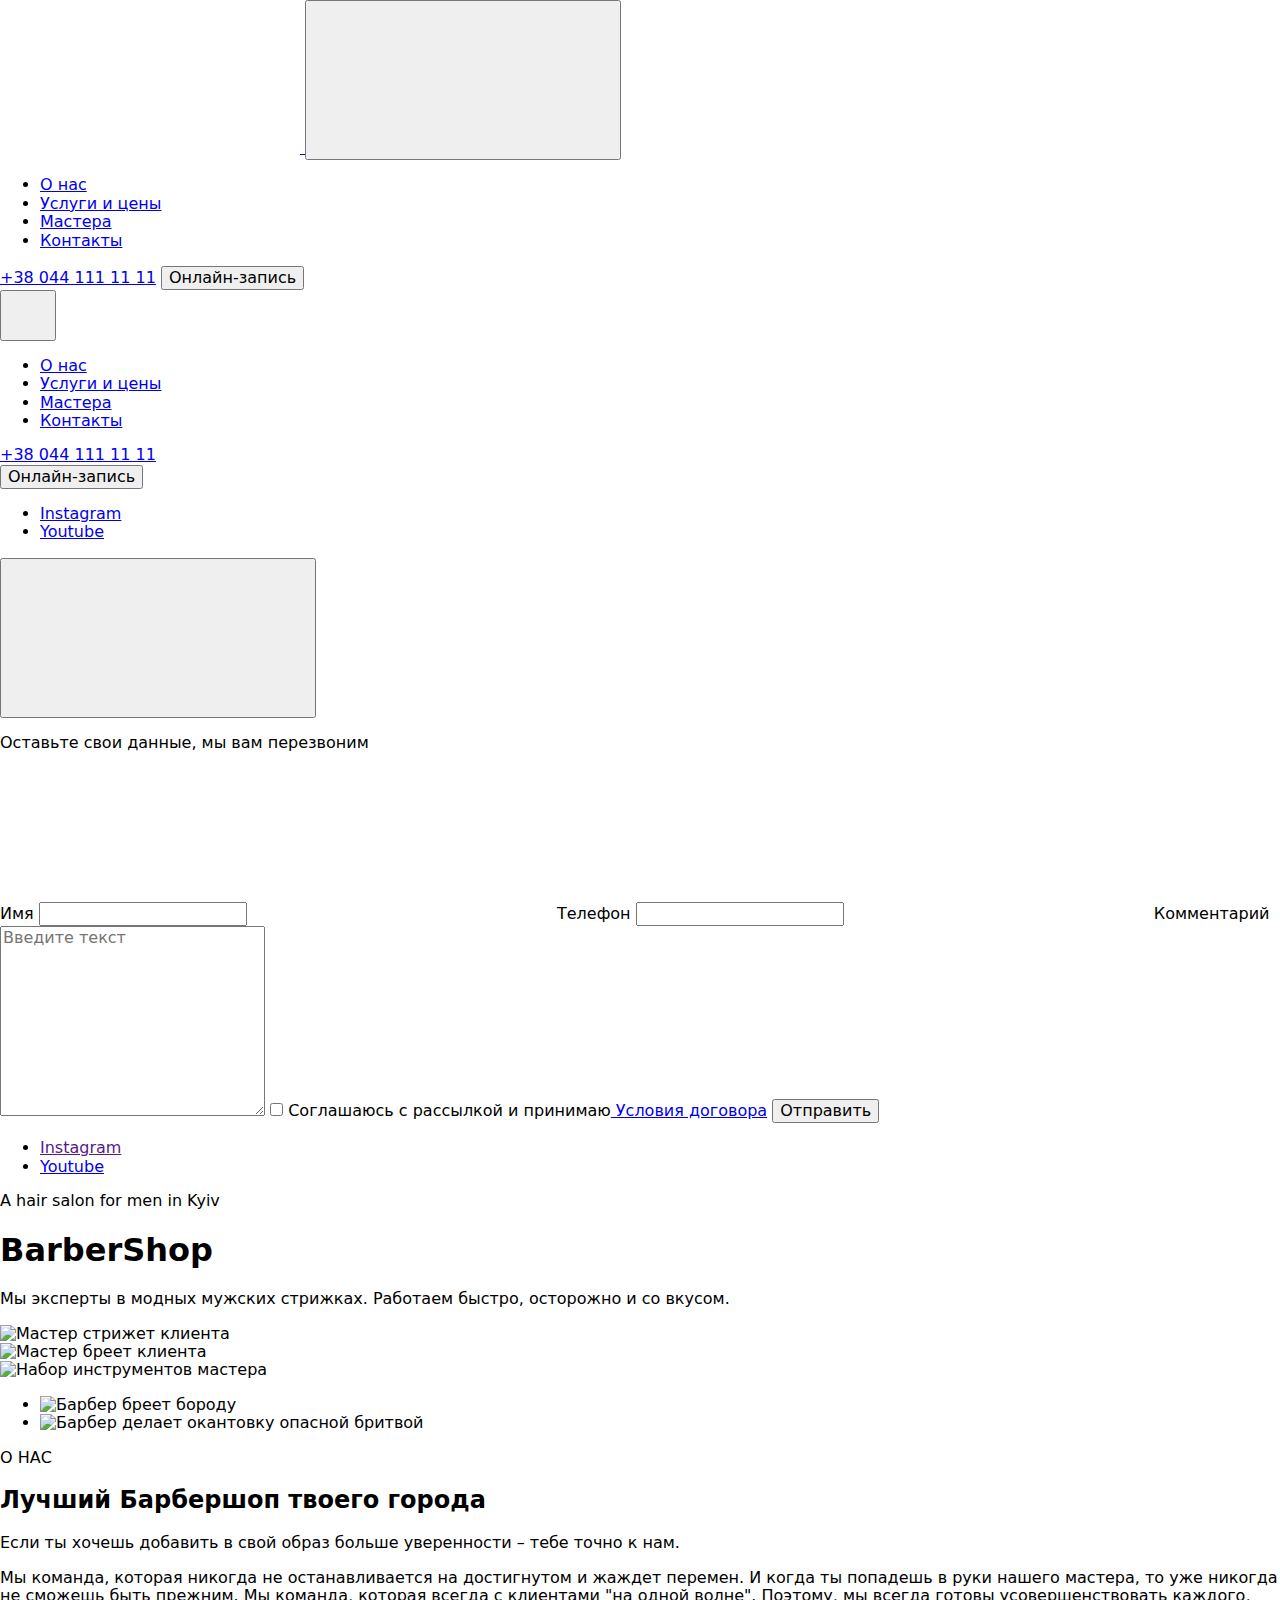
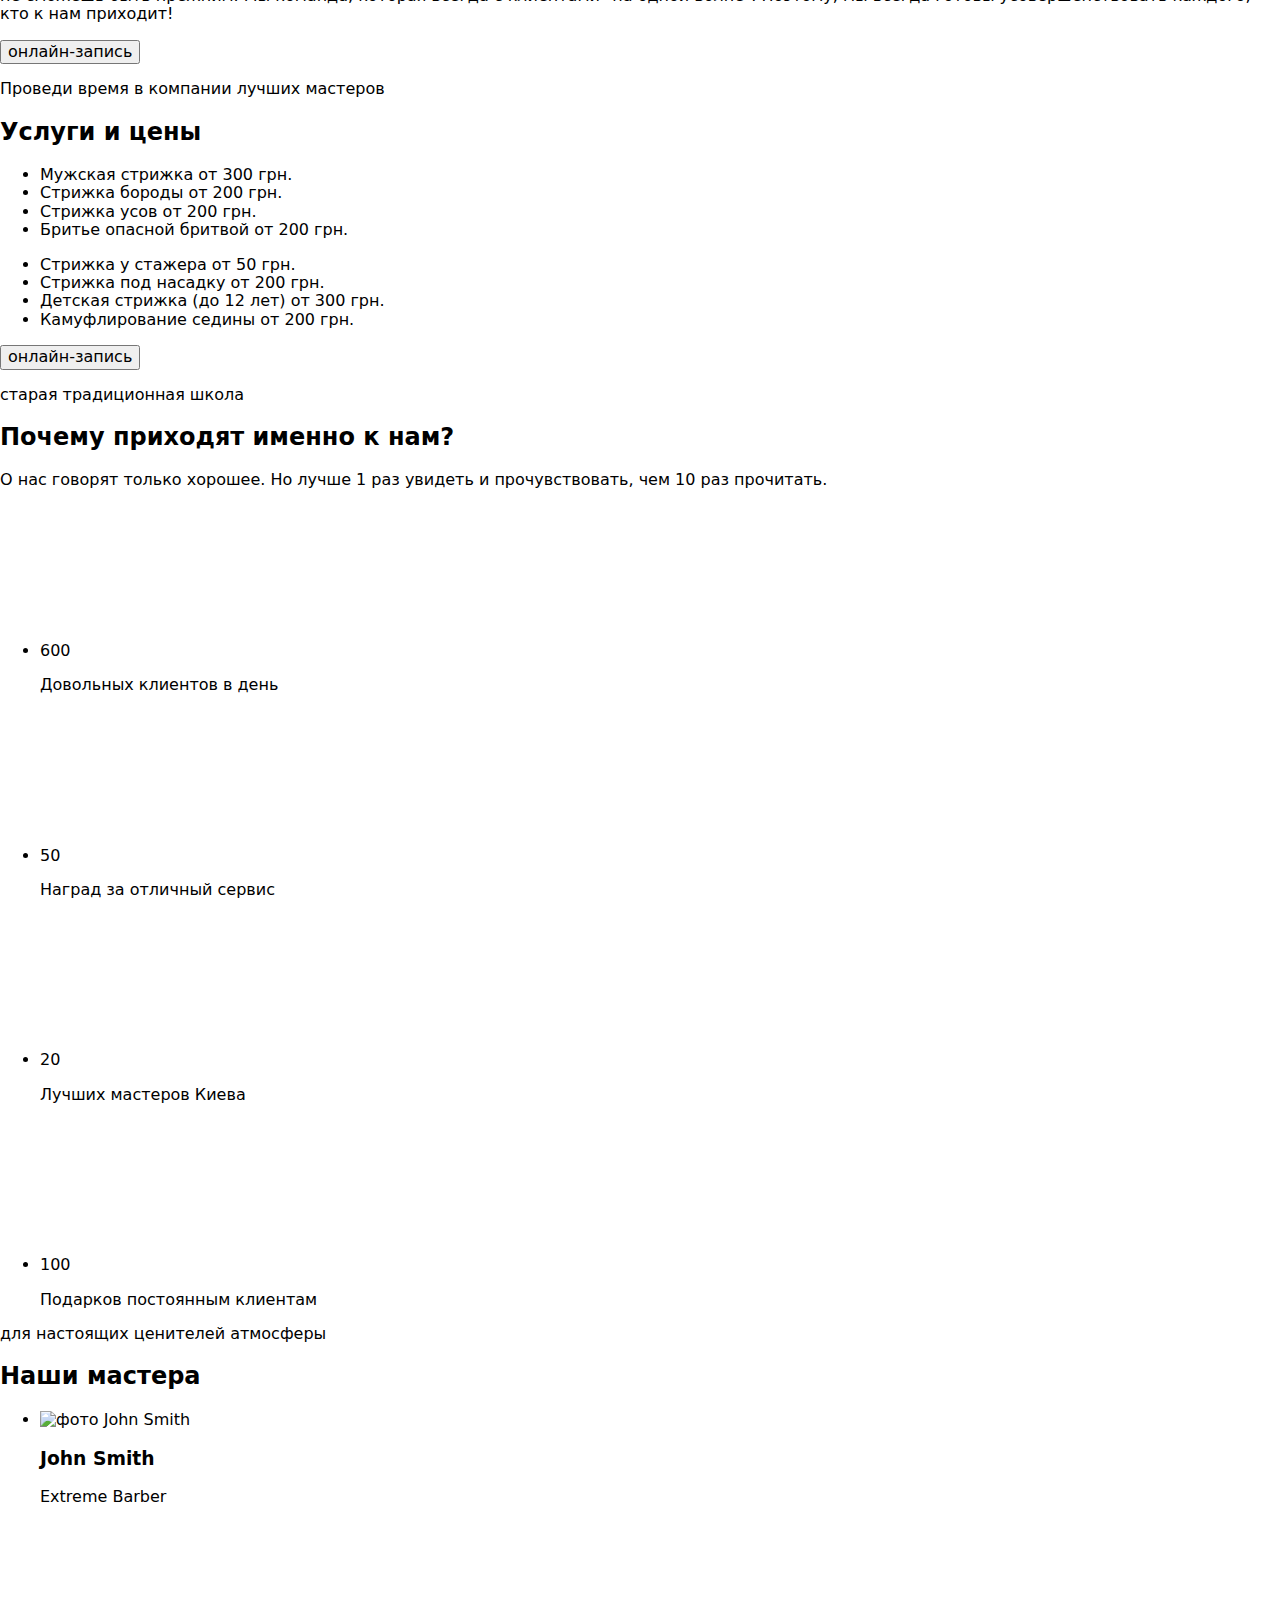
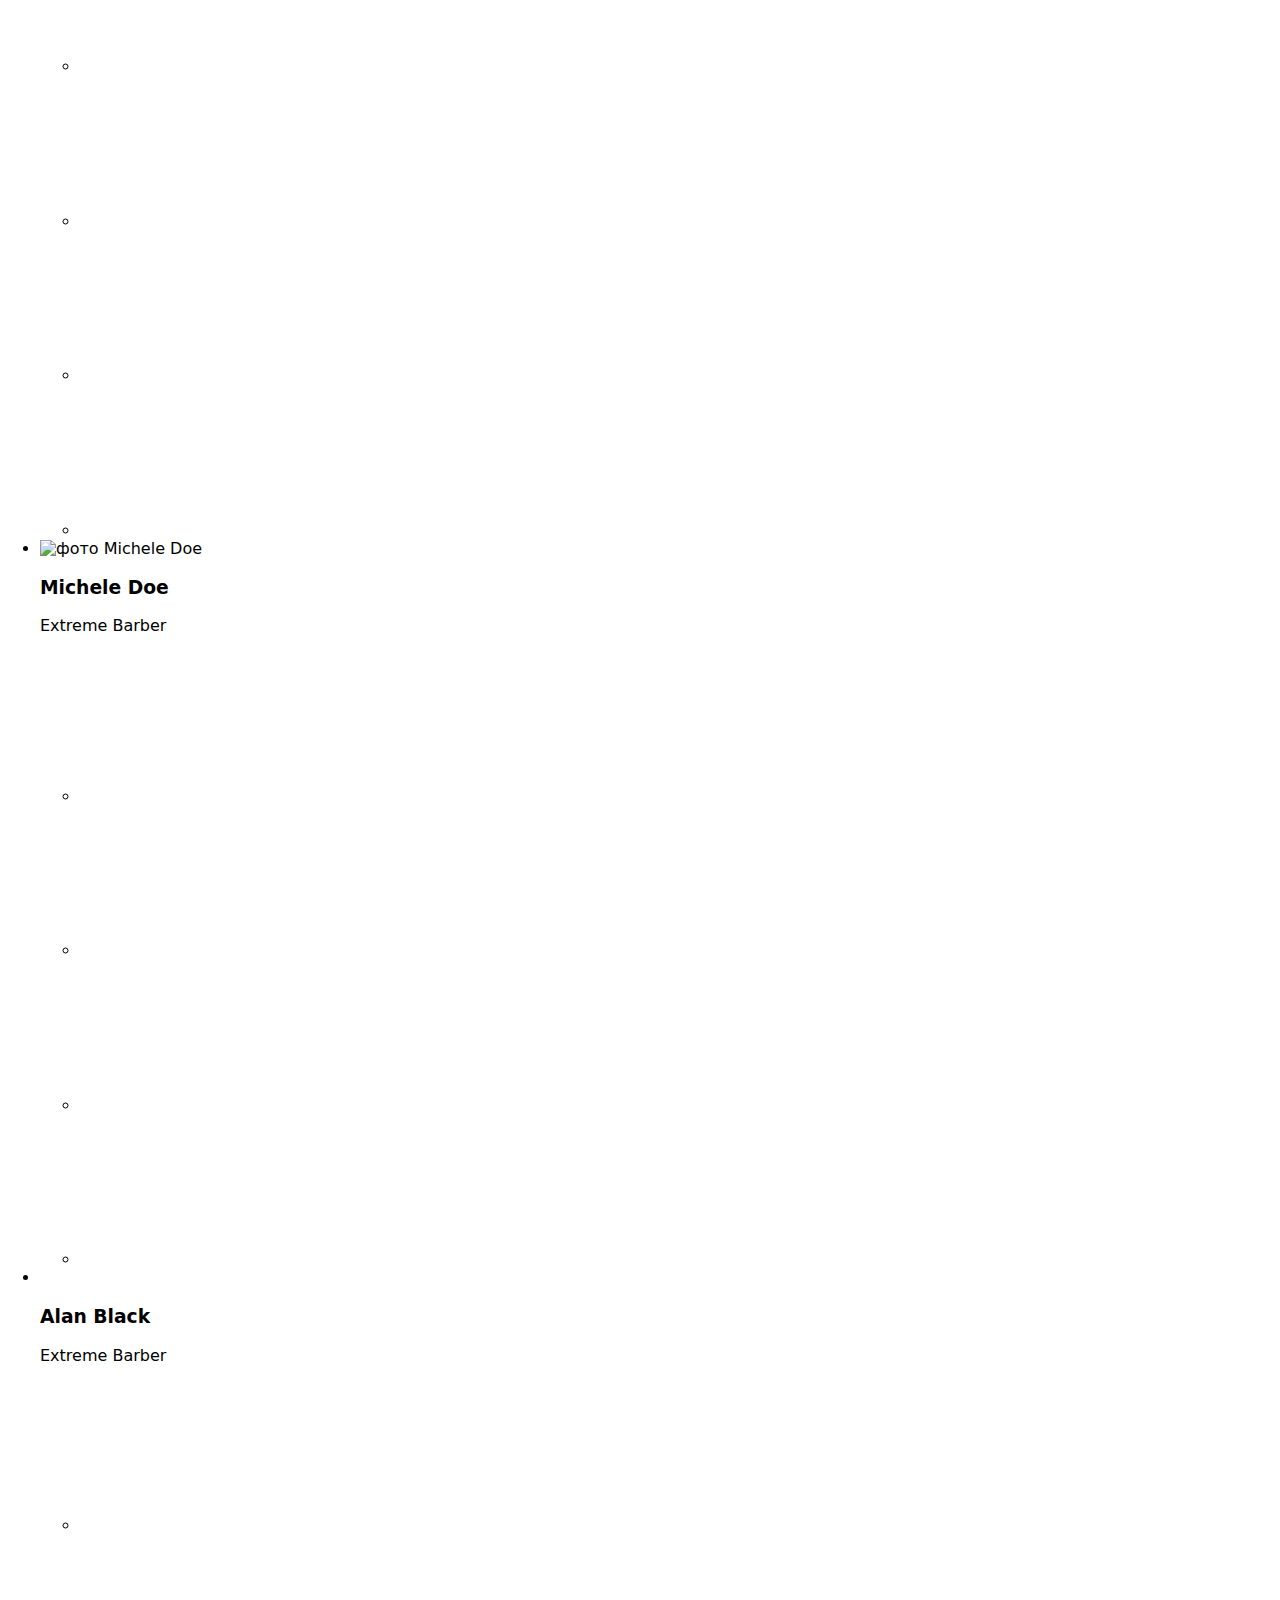
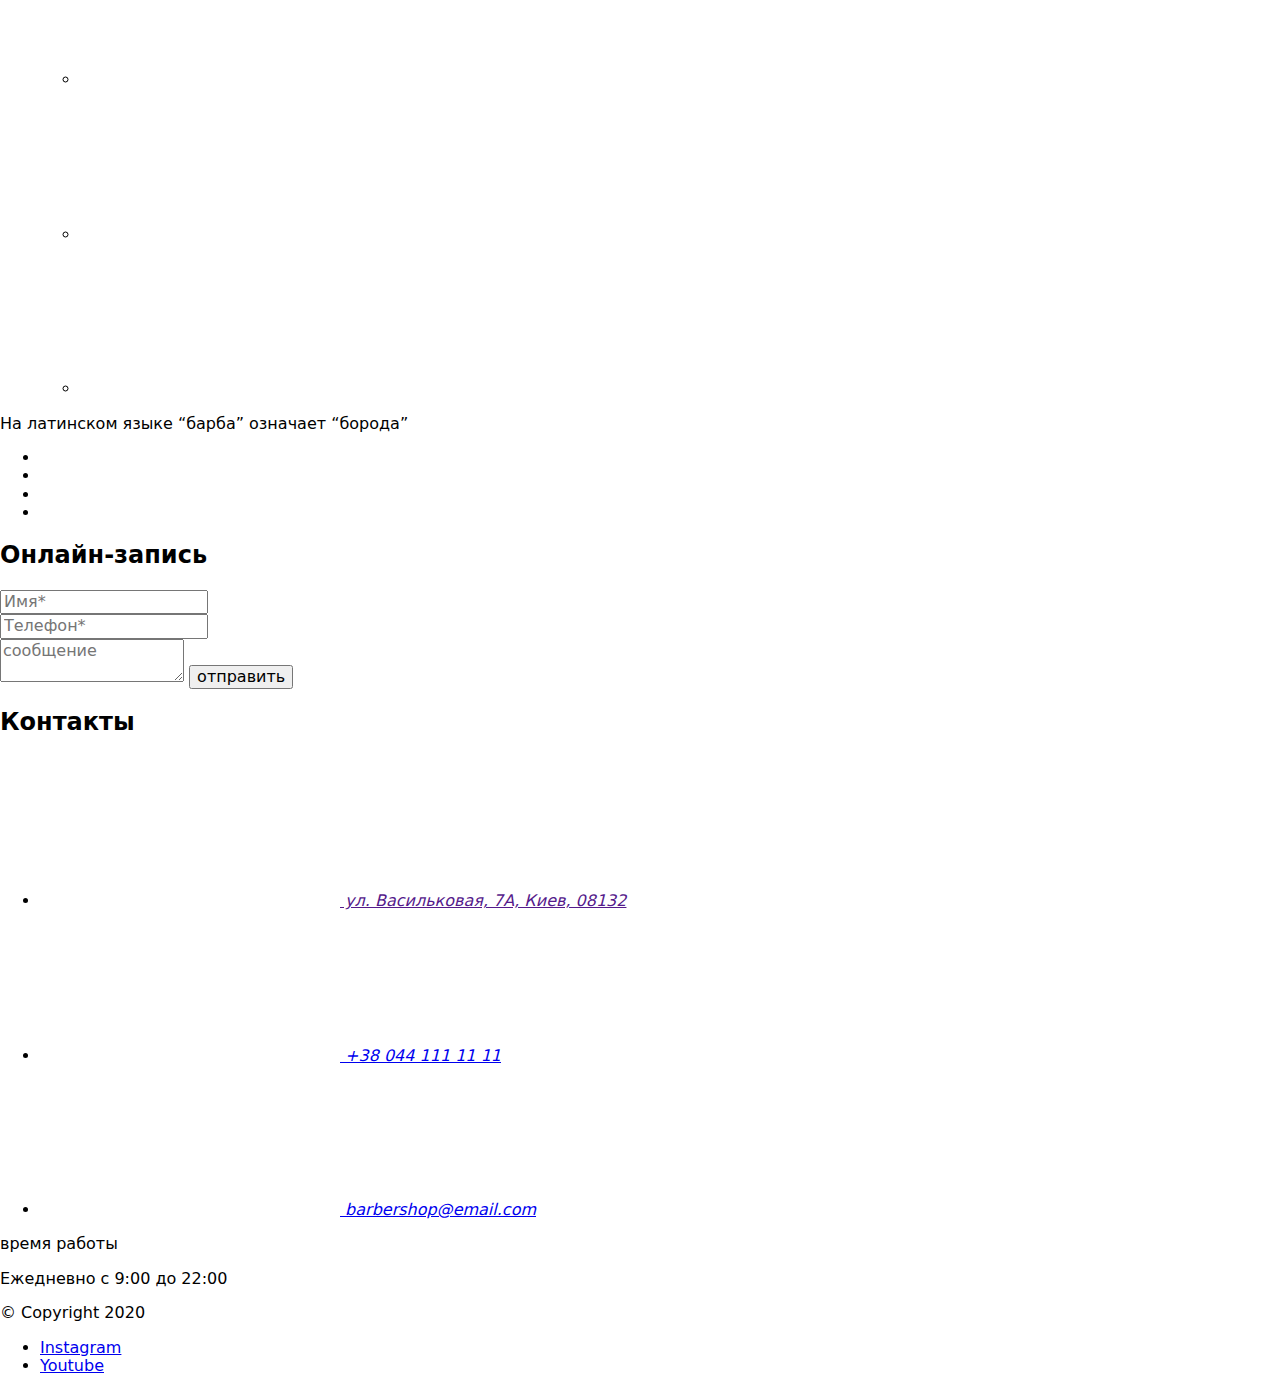
==== commit 9e07c0b6: "Updates" ====
--- a/index.html
+++ b/index.html
@@ -1 +1 @@
-<!DOCTYPE html><html lang="ru"><head><meta charset="UTF-8"><meta name="viewport" content="width=device-width, initial-scale=1.0"><title>Лучший Барбершоп</title><link rel="preconnect" href="https://fonts.gstatic.com"><link href="https://fonts.googleapis.com/css2?family=Open+Sans:wght@400;600&family=Raleway:wght@700&display=swap" rel="stylesheet"><link rel="stylesheet" href="https://cdnjs.cloudflare.com/ajax/libs/modern-normalize/1.0.0/modern-normalize.min.css"><link rel="stylesheet" href="/parcel-project-template/src.8d08c9e5.css"></head><body> <header class="header"> <div class="container header-flex"> <div class="position-mobile-menu"> <a href="#" class="logo-link"> <svg class="logo"><use href="/parcel-project-template/sprite.87bb2350.svg#icon-Logo"></use></svg> </a> <button type="button" class="burger-btn is-active" data-menu-open=""> <svg class="burger-icon"><use href="/parcel-project-template/sprite.87bb2350.svg#icon-burger"></use></svg> </button> </div> <nav class="navigation-site"> <ul class="list navigation-list"> <li class="navigation-list-item"> <a href="#about" class="navigation-link scrollto"> О нас </a> </li> <li class="navigation-list-item"> <a href="#price" class="navigation-link scrollto"> Услуги и цены </a> </li> <li class="navigation-list-item"> <a href="#team" class="navigation-link scrollto"> Мастера </a> </li> <li class="navigation-list-item"> <a href="#contacts" class="navigation-link scrollto"> Контакты </a> </li> </ul> </nav> <div class="position-tablet"> <a href="tel:+380441111111" class="contact-link link">+38 044 111 11 11</a> <button type="button" class="modal-button modal-first-button" data-modal-open=""> Онлайн-запись </button> </div> <div class="is-menu-hidden mobile-menu" data-menu=""> <button type="button" class="btn-close" data-menu-close=""> <svg width="40" height="40" class="icon-close"><use href="/parcel-project-template/sprite.87bb2350.svg#icon-close"></use></svg> </button> <ul class="mobile-list"> <li class="mobile-list-item"> <a href="#about" class="mobile-nav-link scrollto">О нас </a> </li> <li class="mobile-list-item"> <a href="#price" class="mobile-nav-link scrollto">Услуги и цены</a> </li> <li class="mobile-list-item"> <a href="#team" class="mobile-nav-link scrollto">Мастера</a> </li> <li class="mobile-list-item"> <a href="#contacts" class="mobile-nav-link scrollto">Контакты</a> </li> </ul> <div class="mobile-contact"> <a href="tel:+380441111111" class="link mobile-contact-link">+38 044 111 11 11</a> </div> <div class="mobile-button"> <button data-modal-open="" type="button" class="modal-button modal-button-white"> Онлайн-запись </button> </div> <ul class="mobile-social-list"> <li class="mobile-social-item"> <a href="https://www.instagram.com" target="_blank" class="mobile-social-link">Instagram</a> </li> <li class="mobile-social-item"> <a href="https://www.youtube.com" target="_blank" class="mobile-social-link">Youtube</a> </li> </ul> </div> </div> </header> <main> <div data-modal="" class="backdrop is-hidden"> <div class="modal"> <button data-modal-close="" class="modal-close-button"> <svg class="modal-close-button-icon"><use href="/parcel-project-template/sprite.87bb2350.svg#icon-close"></use></svg> </button> <form class="modal-contact-form" name="signup_form" autocomplete="on" novalidate=""> <p class="modal-contact-form__description"> Оставьте свои данные, мы вам перезвоним </p> <label class="modal-contact-form__feild" for="name"> Имя <span class="modal-contact-form__wrapper"> <input class="modal-contact-form__input" type="text" name="name" id="name" required="" minlength="2"> <svg class="modal-contact-form__icon"><use href="/parcel-project-template/sprite.87bb2350.svg#icon-person"></use></svg> </span> </label> <label class="modal-contact-form__feild" for="tel"> Телефон <span class="modal-contact-form__wrapper"> <input class="modal-contact-form__input" type="text" name="phonenumber" id="tel" required=""> <svg class="modal-contact-form__icon"><use href="/parcel-project-template/sprite.87bb2350.svg#icon-phone1"></use></svg> </span> </label> <label class="modal-contact-form__feild" for="textarea"> Комментарий <textarea cols="30" rows="10" class="modal-contact-form__message" placeholder="Введите текст"></textarea> </label> <input class="modal-contact-form__policy-check visually-hidden" type="checkbox" name="user-policy" id="user-policy"> <label for="user-policy" class="modal-contact-form__policy-label">Соглашаюсь с рассылкой и принимаю<a class="modal-contact-form__policy-link" href="#"> Условия договора</a> </label> <button class="modal-all__button modal-contact-form-btn" id="btn" type="button"> Отправить </button> </form> </div> </div> <div class="container hero-distribution"> <div class="aside-links"> <ul class="list list-social-hero"> <a href="" class="link"> <li class="social-hero">Instagram</li> </a> <a href="" class="link"> <li class="social-hero">Youtube</li> </a> </ul> </div> <section class="hero"> <div class="hero-text"> <p class="hero-paragraph" lang="en">A hair salon for men in Kyiv</p> <h1 class="hero-title" lang="en">BarberShop</h1> <p class="text-hero-desc">Мы эксперты в модных мужских стрижках. Работаем быстро, осторожно и со вкусом.</p> </div> <div class="slider"> <div class="slider-item"> <picture> <source srcset="/parcel-project-template/hero-desk1webp.7556f8b2.webp 1x,/parcel-project-template/hero-desk1webp@2x.f646fe36.webp 2x" media="(min-width:1200px)" type="image/webp"> <source srcset="/parcel-project-template/hero-desk1.0856d99e.jpg 1x,/parcel-project-template/hero-desk1@2x.9cb4c85d.jpg 2x" media="(min-width:1200px)"> <source srcset="/parcel-project-template/hero-tabl1webp.34b4e439.webp 1x,/parcel-project-template/hero-tabl1webp@2x.446b6ed1.webp 2x" media="(min-width:768px)" type="image/webp"> <source srcset="/parcel-project-template/hero-tabl1.c1ed695a.jpg 1x,/parcel-project-template/hero-tabl1@2x.4ceccef4.jpg 2x" media="(min-width:768px)"> <source srcset="/parcel-project-template/hero-mob1webp.f2de65c0.webp 1x,/parcel-project-template/hero-mob1webp@2x.88a0fbf2.webp 2x" media="(min-width:480px)" type="image/webp"> <source srcset="/parcel-project-template/hero-mob1.c45d12f4.jpg 1x,/parcel-project-template/hero-mob1@2x.439fa4eb.jpg 2x" media="(min-width:480px)"> <img src="/parcel-project-template/hero-mob1.c45d12f4.jpg" width="2250px" alt="Мастер стрижет клиента"> </picture> </div> <div class="slider-item"> <picture> <source srcset="/parcel-project-template/hero-desk2webp.5b95b90e.webp 1x,/parcel-project-template/hero-desk2webp@2x.6b8bebf0.webp 2x" media="(min-width:1200px)" type="image/webp"> <source srcset="/parcel-project-template/hero-desk2.24485651.jpg 1x,/parcel-project-template/hero-desk2@2x.5ee139d9.jpg 2x" media="(min-width:1200px)"> <source srcset="/parcel-project-template/hero-tabl3webp.3dbc1b9f.webp 1x,/parcel-project-template/hero-tabl3webp@2x.c86db8e1.webp 2x" media="(min-width:768px)" type="image/webp"> <source srcset="/parcel-project-template/hero-tabl3.9963ae70.jpg 1x,/parcel-project-template/hero-tabl3@2x.426b2cbd.jpg 2x" media="(min-width:768px)"> <source srcset="/parcel-project-template/hero-mob2webp.7dcbacc9.webp 1x,/parcel-project-template/hero-mob2@2xwebp.d0cab051.webp 2x" media="(min-width:480px)" type="image/webp"> <source srcset="/parcel-project-template/hero-mob2.02209ca7.jpg 1x,/parcel-project-template/hero-mob2@2x.245d4805.jpg 2x" media="(min-width:480px)"> <img src="/parcel-project-template/hero-mob2.02209ca7.jpg" width="2250px" alt="Мастер бреет клиента"> </picture> </div> <div class="slider-item"> <picture> <source srcset="/parcel-project-template/hero-desk3webp.a7dcdfec.webp 1x,/parcel-project-template/hero-desk3webp@2x.c7b79868.webp 2x" media="(min-width:1200px)" type="image/webp"> <source srcset="/parcel-project-template/hero-desk3.4851f2ba.jpg 1x,/parcel-project-template/hero-desk3@2x.01290772.jpg 2x" media="(min-width:1200px)"> <source srcset="/parcel-project-template/hero-tabl2webp.26910448.webp 1x,/parcel-project-template/hero-tabl2webp@2x.13636fdc.webp 2x" media="(min-width:768px)" type="image/webp"> <source srcset="/parcel-project-template/hero-tabl2.a0b4d980.jpg 1x,/parcel-project-template/hero-tabl2@2x.69b65693.jpg 2x" media="(min-width:768px)"> <source srcset="/parcel-project-template/hero-mob3webp.0e9aac93.webp 1x,/parcel-project-template/hero-mob3@2xwebp.3ba5d081.webp 2x" media="(min-width:480px)" type="image/webp"> <source srcset="/parcel-project-template/hero-mob3.6c2742bd.jpg 1x,/parcel-project-template/hero-mob3@2x.cde2bba5.jpg 2x" media="(min-width:480px)"> <img src="/parcel-project-template/hero-mob3.6c2742bd.jpg" width="2250px" alt="Набор инструментов мастера"> </picture> </div> </div> </section> </div> <section id="about" class="about"> <div class="about-wrapper container"> <div class="about-left-side"> <ul class="about-list list"> <li class="about-item"> <picture class="about-picture"> <source srcset="/parcel-project-template/about-desktop-01.862c4548.webp    1x,/parcel-project-template/about-desktop-01@2x.f8ebb9ac.webp 2x" media="(min-width: 1200px)" type="image/webp"> <source srcset="/parcel-project-template/about-desktop-01.38573440.jpg    1x,/parcel-project-template/about-desktop-01@2x.61b8aebf.jpg 2x" media="(min-width: 1200px)" type="image/jpg"> <source srcset="/parcel-project-template/about-tablet-01.2ef7a62a.webp    1x,/parcel-project-template/about-tablet-01@2x.d5ab9332.webp 2x" media="(min-width: 768px)" type="image/webp"> <source srcset="/parcel-project-template/about-tablet-01.456fd895.jpg    1x,/parcel-project-template/about-tablet-01@2x.d66be059.jpg 2x" media="(min-width: 768px)" type="image/jpg"> <img class="about-img" src="/parcel-project-template/about-tablet-03.026ad42c.jpg"> </picture> </li> <li class="about-item"> <picture class="about-picture"> <source srcset="/parcel-project-template/about-desktop-02.dfa28787.webp    1x,/parcel-project-template/about-desktop-02@2x.ac10cf92.webp 2x" media="(min-width: 1200px)" type="image/webp"> <source srcset="/parcel-project-template/about-desktop-02.6d226166.jpg    1x,/parcel-project-template/about-desktop-02@2x.81f803f4.jpg 2x" media="(min-width: 1200px)" type="image/jpg"> <source srcset="/parcel-project-template/about-tablet-02.3cd55d9b.webp    1x,/parcel-project-template/about-tablet-02@2x.b201f5a2.webp 2x" media="(min-width: 768px)" type="image/webp"> <source srcset="/parcel-project-template/about-tablet-02.190c687d.jpg    1x,/parcel-project-template/about-tablet-02@2x.dffede28.jpg 2x" media="(min-width: 768px)" type="image/jpg"> <img class="about-img" src="/parcel-project-template/about-tablet-04.9c617c3a.jpg"> </picture> </li> </ul> </div> <div class="about-second-list list"> <p class="about-text">О НАС</p> <h2 class="about-headline title">Лучший Барбершоп твоего города</h2> <p class="about-description"> Если ты хочешь добавить в свой образ больше уверенности – тебе точно к нам. </p> <p class="about-description-text"> Мы команда, которая никогда не останавливается на достигнутом и жаждет перемен. И когда ты попадешь в руки нашего мастера, то уже никогда не сможешь быть прежним. Мы команда, которая всегда с клиентами "на одной волне". Поэтому, мы всегда готовы усовершенствовать каждого, кто к нам приходит! </p> <button data-modal-open="" class="about-button modal-button modal-button-white modal-open"> онлайн-запись </button> </div> </div> </section> <section class="price-section" id="price"> <div class="container"> <p class="price-text">Проведи время в компании лучших мастеров</p> <h2 class="price-title title">Услуги и цены</h2> <ul class="list price-list"> <span class="price-list-left"> <li class="price-list-item"> <span class="price-list-item-service">Мужская стрижка</span> <span class="price-list-item-cost">от 300 грн.</span> </li> <li class="price-list-item"> <span class="price-list-item-service">Стрижка бороды</span> <span class="price-list-item-cost">от 200 грн.</span> </li> <li class="price-list-item"> <span class="price-list-item-service">Стрижка усов</span> <span class="price-list-item-cost">от 200 грн.</span> </li> <li class="price-list-item"> <span class="price-list-item-service">Бритье опасной бритвой</span> <span class="price-list-item-cost">от 200 грн.</span> </li> </span> <span class="price-list-right"> <li class="price-list-item"> <span class="price-list-item-service">Cтрижка у стажера</span> <span class="price-list-item-cost">от 50 грн.</span> </li> <li class="price-list-item"> <span class="price-list-item-service">Стрижка под насадку</span> <span class="price-list-item-cost">от 200 грн.</span> </li> <li class="price-list-item"> <span class="price-list-item-service">Детская стрижка (до 12 лет)</span> <span class="price-list-item-cost">от 300 грн.</span> </li> <li class="price-list-item"> <span class="price-list-item-service">Камуфлирование седины</span> <span class="price-list-item-cost">от 200 грн.</span> </li> </span> </ul> <button class="modal-button" data-modal-open="">онлайн-запись</button> </div> </section> <section class="advantages"> <div class="advantages-wrapper container"> <div class="advantages-right-side"> <p class="advantages-suptitle">старая традиционная школа</p> <h2 class="advantages-heading title">Почему приходят именно к нам?</h2> <p class="advantages-description"> О нас говорят только хорошее. Но лучше 1 раз увидеть и прочувствовать, чем 10 раз прочитать. </p> </div> <div class="advantages-left-side"> <ul class="advantages-list list"> <li class="advantages-list-item"> <p class="advantages-list-count"> 600 <svg class="advantages-list-count-icon"><use href="/parcel-project-template/sprite.87bb2350.svg#icon-plus"></use></svg> </p> <p class="advantages-list-description">Довольных клиентов в день</p> </li> <li class="advantages-list-item"> <p class="advantages-list-count"> 50 <svg class="advantages-list-count-icon"><use href="/parcel-project-template/sprite.87bb2350.svg#icon-plus"></use></svg> </p> <p class="advantages-list-description">Наград за отличный сервис</p> </li> <li class="advantages-list-item"> <p class="advantages-list-count"> 20 <svg class="advantages-list-count-icon"><use href="/parcel-project-template/sprite.87bb2350.svg#icon-plus"></use></svg> </p> <p class="advantages-list-description">Лучших мастеров Киева</p> </li> <li class="advantages-list-item"> <p class="advantages-list-count"> 100 <svg class="advantages-list-count-icon"><use href="/parcel-project-template/sprite.87bb2350.svg#icon-plus"></use></svg> </p> <p class="advantages-list-description"> Подарков постоянным клиентам </p> </li> </ul> </div> </div> </section> <section class="team-section" id="team"> <div class="container"> <p class="team-section-suptitle">для настоящих ценителей атмосферы</p> <h2 class="team-section-title title">Наши мастера</h2> <ul class="list team-list"> <li class="team-list-item"> <picture class="team-list-picture"> <source srcset="/parcel-project-template/team-desktop1.67eb04f3.webp    1x,/parcel-project-template/team-desktop1@2x.40487ac8.webp 2x" media="(min-width: 1200px)" type="image/webp"> <source srcset="/parcel-project-template/team-desktop1.3dacaa9c.jpg    1x,/parcel-project-template/team-desktop1@2x.df7e12c8.jpg 2x" media="(min-width: 1200px)"> <source srcset="/parcel-project-template/team-tablet1.93bd9fdf.webp    1x,/parcel-project-template/team-tablet1@2x.94cebdff.webp 2x" media="(min-width: 768px)" type="image/webp"> <source srcset="/parcel-project-template/team-tablet1.ff4e6de0.jpg    1x,/parcel-project-template/team-tablet1@2x.1c9d00af.jpg 2x" media="(min-width: 768px)"> <source srcset="/parcel-project-template/team-mob1.adfc113c.webp    1x,/parcel-project-template/team-mob1@2x.9c154c28.webp 2x" media="(min-width: 480px)" type="image/webp"> <source srcset="/parcel-project-template/team-mob1.29b1e420.jpg    1x,/parcel-project-template/team-mob1@2x.104432a8.jpg 2x" media="(min-width: 480px)"> <img src="/parcel-project-template/team-mob1.29b1e420.jpg" alt="фото John Smith" class="team-list-img"> </picture> <div class="team-list-content"> <h3 class="team-list-name" lang="en">John Smith</h3> <p class="team-list-position" lang="en">Extreme Barber</p> <ul class="list social-list"> <li class="social-list-item"> <a href="https://www.instagram.com/" class="link social-list-link"> <svg class="social-list-icon"><use href="/parcel-project-template/sprite.87bb2350.svg#icon-insta"></use></svg> </a> </li> <li class="social-list-item"> <a href="https://twitter.com/" class="link social-list-link"> <svg class="social-list-icon"><use href="/parcel-project-template/sprite.87bb2350.svg#icon-twitter"></use></svg> </a> </li> <li class="social-list-item"> <a href="https://www.facebook.com/" class="link social-list-link"> <svg class="social-list-icon"><use href="/parcel-project-template/sprite.87bb2350.svg#icon-facebook"></use></svg> </a> </li> <li class="social-list-item"> <a href="https://www.linkedin.com/" class="link social-list-link"> <svg class="social-list-icon"><use href="/parcel-project-template/sprite.87bb2350.svg#icon-linkedin"></use></svg> </a> </li> </ul> </div> </li> <li class="team-list-item"> <picture class="team-list-picture"> <source srcset="/parcel-project-template/team-desktop2.c98d8fec.webp    1x,/parcel-project-template/team-desktop2@2x.879ae43d.webp 2x" media="(min-width: 1200px)" type="image/webp"> <source srcset="/parcel-project-template/team-desktop2.8bdd5d00.jpg    1x,/parcel-project-template/team-desktop2@2x.19c7d45b.jpg 2x" media="(min-width: 1200px)"> <source srcset="/parcel-project-template/team-tablet2.886a9c24.webp    1x,/parcel-project-template/team-tablet2@2x.fc972a6c.webp 2x" media="(min-width: 768px)" type="image/webp"> <source srcset="/parcel-project-template/team-tablet2.b77a9481.jpg    1x,/parcel-project-template/team-tablet2@2x.879e0a5a.jpg 2x" media="(min-width: 768px)"> <source srcset="/parcel-project-template/team-mob2.487c5873.webp    1x,/parcel-project-template/team-mob2@2x.c5d39d32.webp 2x" media="(min-width: 480px)" type="image/webp"> <source srcset="/parcel-project-template/team-mob2.63c6492b.jpg    1x,/parcel-project-template/team-mob2@2x.18f8e156.jpg 2x" media="(min-width: 480px)"> <img src="/parcel-project-template/team-mob2.63c6492b.jpg" alt="фото Michele Doe" class="team-list-img"> </picture> <div class="team-list-content"> <h3 class="team-list-name" lang="en">Michele Doe</h3> <p class="team-list-position" lang="en">Extreme Barber</p> <ul class="list social-list"> <li class="social-list-item"> <a href="" class="link social-list-link"> <svg class="social-list-icon"><use href="/parcel-project-template/sprite.87bb2350.svg#icon-insta"></use></svg> </a> </li> <li class="social-list-item"> <a href="" class="link social-list-link"> <svg class="social-list-icon"><use href="/parcel-project-template/sprite.87bb2350.svg#icon-twitter"></use></svg> </a> </li> <li class="social-list-item"> <a href="" class="link social-list-link"> <svg class="social-list-icon"><use href="/parcel-project-template/sprite.87bb2350.svg#icon-facebook"></use></svg> </a> </li> <li class="social-list-item"> <a href="" class="link social-list-link"> <svg class="social-list-icon"><use href="/parcel-project-template/sprite.87bb2350.svg#icon-linkedin"></use></svg> </a> </li> </ul> </div> </li> <li class="team-list-item"> <picture class="team-list-picture"> <source srcset="/parcel-project-template/team-desktop3.24e0c845.webp    1x,/parcel-project-template/team-desktop3@2x.7f9be9f3.webp 2x" media="(min-width: 1200px)" type="image/webp"> <source srcset="/parcel-project-template/team-desktop3.ffbfcc04.jpg    1x,/parcel-project-template/team-desktop3@2x.6911955f.jpg 2x" media="(min-width: 1200px)"> <source srcset="/parcel-project-template/team-tablet3.e5fbfe48.webp    1x,/parcel-project-template/team-tablet3@2x.2d7e8801.webp 2x" media="(min-width: 768px)" type="image/webp"> <source srcset="/parcel-project-template/team-tablet3.5770a414.jpg    1x,/parcel-project-template/team-tablet3@2x.b62be8fb.jpg 2x" media="(min-width: 768px)"> <source srcset="/parcel-project-template/team-mob3.86ef00fe.webp    1x,/parcel-project-template/team-mob3@2x.aa036a6b.webp 2x" media="(min-width: 480px)" type="image/webp"> <source srcset="/parcel-project-template/team-mob3.313cd1be.jpg    1x,/parcel-project-template/team-mob3@2x.02fc6c9d.jpg 2x" media="(min-width: 480px)"> <img src="/parcel-project-template/team-mob3.313cd1be.jpg" alt="фото Alan Black" class="team-list-img"> </picture> <div class="team-list-content"> <h3 class="team-list-name" lang="en">Alan Black</h3> <p class="team-list-position" lang="en">Extreme Barber</p> <ul class="list social-list"> <li class="social-list-item"> <a href="" class="link social-list-link"> <svg class="social-list-icon"><use href="/parcel-project-template/sprite.87bb2350.svg#icon-insta"></use></svg> </a> </li> <li class="social-list-item"> <a href="" class="link social-list-link"> <svg class="social-list-icon"><use href="/parcel-project-template/sprite.87bb2350.svg#icon-twitter"></use></svg> </a> </li> <li class="social-list-item"> <a href="" class="link social-list-link"> <svg class="social-list-icon"><use href="/parcel-project-template/sprite.87bb2350.svg#icon-facebook"></use></svg> </a> </li> <li class="social-list-item"> <a href="" class="link social-list-link"> <svg class="social-list-icon"><use href="/parcel-project-template/sprite.87bb2350.svg#icon-linkedin"></use></svg> </a> </li> </ul> </div> </li> </ul> </div> </section> <section class="works-section" id="works"> <div class="container"> <p class="works-text">На латинском языке “барба” означает “борода”</p> <ul class="list works-list"> <li class="works-list-item"> <picture> <source srcset="/parcel-project-template/works-desktop1.79612f56.webp    1x,/parcel-project-template/works-desktop1@2x.6eb8ae77.webp 2x" media="(min-width: 1200px)" type="image/webp"> <source srcset="/parcel-project-template/works-desktop1.98f50300.jpg    1x,/parcel-project-template/works-desktop1@2x.62af6791.jpg 2x" media="(min-width: 1200px)"> <source srcset="/parcel-project-template/works-tablet1.0f359dd7.webp    1x,/parcel-project-template/works-tablet1@2x.81605249.webp 2x" media="(min-width: 768px)" type="image/webp"> <source srcset="/parcel-project-template/works-tablet1.a6e73b2a.jpg    1x,/parcel-project-template/works-tablet1@2x.4322e273.jpg 2x" media="(min-width: 768px)"> <source srcset="/parcel-project-template/works-mob1.1d8b23a9.webp    1x,/parcel-project-template/works-mob1@2x.a3a99a65.webp 2x" media="(min-width: 480px)" type="image/webp"> <source srcset="/parcel-project-template/works-mob1.7ef1686c.jpg    1x,/parcel-project-template/works-mob1@2x.122d930a.jpg 2x" media="(min-width: 480px)"> <img src="/parcel-project-template/works-mob1.7ef1686c.jpg" alt="Барбер стрижет" class="works-list-img"> </picture> </li> <li class="works-list-item"> <picture> <source srcset="/parcel-project-template/works-desktop2.38d873ba.webp    1x,/parcel-project-template/works-desktop2@2x.b5bfc3af.webp 2x" media="(min-width: 1200px)" type="image/webp"> <source srcset="/parcel-project-template/works-desktop2.d74edaf2.jpg    1x,/parcel-project-template/works-desktop2@2x.0e8416ff.jpg 2x" media="(min-width: 1200px)"> <source srcset="/parcel-project-template/works-tablet2.f352e3c8.webp    1x,/parcel-project-template/works-tablet2@2x.abbee541.webp 2x" media="(min-width: 768px)" type="image/webp"> <source srcset="/parcel-project-template/works-tablet2.5064c309.jpg    1x,/parcel-project-template/works-tablet2@2x.02ae2fe1.jpg 2x" media="(min-width: 768px)"> <source srcset="/parcel-project-template/works-mob2.f391a60c.webp    1x,/parcel-project-template/works-mob2@2x.6a97c5a3.webp 2x" media="(min-width: 480px)" type="image/webp"> <source srcset="/parcel-project-template/works-mob2.92ff6e71.jpg    1x,/parcel-project-template/works-mob2@2x.8a6dc8ae.jpg 2x" media="(min-width: 480px)"> <img src="/parcel-project-template/works-mob2.92ff6e71.jpg" alt="Барбер наносит пену на бороду" class="works-list-img"> </picture> </li> <li class="works-list-item"> <picture> <source srcset="/parcel-project-template/works-desktop3.5fd65b82.webp    1x,/parcel-project-template/works-desktop3@2x.4ff5ac9c.webp 2x" media="(min-width: 1200px)" type="image/webp"> <source srcset="/parcel-project-template/works-desktop3.a7ed98f5.jpg    1x,/parcel-project-template/works-desktop3@2x.0cf5e743.jpg 2x" media="(min-width: 1200px)"> <source srcset="/parcel-project-template/works-tablet3.327e99bc.webp    1x,/parcel-project-template/works-tablet3@2x.55097856.webp 2x" media="(min-width: 768px)" type="image/webp"> <source srcset="/parcel-project-template/works-tablet3.8b4b37f6.jpg    1x,/parcel-project-template/works-tablet3@2x.5791c5d4.jpg 2x" media="(min-width: 768px)"> <source srcset="/parcel-project-template/works-mob3.ad760222.webp    1x,/parcel-project-template/works-mob3@2x.adef4193.webp 2x" media="(min-width: 480px)" type="image/webp"> <source srcset="/parcel-project-template/works-mob3.322f9116.jpg    1x,/parcel-project-template/works-mob3@2x.5170a7d1.jpg 2x" media="(min-width: 480px)"> <img src="/parcel-project-template/works-mob3.322f9116.jpg" alt="Барбер накладывает полотенце на лицо" class="works-list-img"> </picture> </li> <li class="works-list-item"> <picture> <source srcset="/parcel-project-template/works-desktop4.07b15a44.webp    1x,/parcel-project-template/works-desktop4@2x.6b184bcc.webp 2x" media="(min-width: 1200px)" type="image/webp"> <source srcset="/parcel-project-template/works-desktop4.1a00400f.jpg    1x,/parcel-project-template/works-desktop4@2x.642851a0.jpg 2x" media="(min-width: 1200px)"> <source srcset="/parcel-project-template/works-tablet4.60fbc456.webp    1x,/parcel-project-template/works-tablet4@2x.5107e3cb.webp 2x" media="(min-width: 768px)" type="image/webp"> <source srcset="/parcel-project-template/works-tablet4.2ecf8245.jpg    1x,/parcel-project-template/works-tablet4@2x.cbf1be7d.jpg 2x" media="(min-width: 768px)"> <source srcset="/parcel-project-template/works-mob4.2036544d.webp    1x,/parcel-project-template/works-mob4@2x.5049bc6a.webp 2x" media="(min-width: 480px)" type="image/webp"> <source srcset="/parcel-project-template/works-mob4.3fe11efe.jpg    1x,/parcel-project-template/works-mob4@2x.23dc1ab2.jpg 2x" media="(min-width: 480px)"> <img src="/parcel-project-template/works-mob4.3fe11efe.jpg" alt="Барбер делает окантовку" class="works-list-img"> </picture> </li> </ul> </div> </section> <div class="contact-wrapper"> <div class="container"> <section class="contact-form"> <div class="container"> <form action="#" class="form-field"> <h2 class="contact-form-title title">Онлайн-запись</h2> <div class="contact-input-wrapper"> <div class="contacts-input-wrapper"> <label for="" class="contact-form-field"><span class="contact-form-field-item"></span> <input class="contacts-input" type="text" name="name" id="name" minlength="2" placeholder="Имя*"> </label> </div> <div class="contacts-input-wrapper"> <label for="" class="contact-form-field"><span class="contact-form-field-item"></span> <input class="contacts-input" type="tel" name="tel" id="tel" pattern="[0-9]{3}-[0-9]{3}-[0-9]{2}-[0-9]{2}" placeholder="Телефон*"> </label> </div> </div> <label for="" class="contact-form-field"><span class="contact-form-field-item"></span> <textarea class="contacts-input contacts-input-message" name="" cols="" rows="" placeholder="сообщение"></textarea> </label> <button class="send-button" type="submit">отправить</button> </form> </div> </section> <section class="contact-info" id="contacts"> <div class="container"> <h2 class="contact-info-title title">Контакты</h2> <div class="container-contact-info"> <div class="contact-info-addres-wraper"> <address class="address contact-info-addres"> <ul class="contact-list"> <li class="contact-list-item list"> <a class="contact-list-link link" href=""> <svg class="contact-icon contact-list-icon-map-pin"><use href="/parcel-project-template/sprite.87bb2350.svg#icon-map-pin"></use></svg> ул. Васильковая, 7А, Киев, 08132 </a> </li> <li class="contact-list-item list"> <a class="contact-list-link link" href="tel:+380441111111"><svg class="contact-icon"><use href="/parcel-project-template/sprite.87bb2350.svg#icon-phone"></use></svg> +38 044 111 11 11 </a> </li> <li class="contact-list-item list"> <a class="contact-list-link" href="mailto:barbershop@email.com"> <svg class="contact-icon"><use href="/parcel-project-template/sprite.87bb2350.svg#icon-mail"></use></svg> barbershop@email.com </a> </li> </ul> </address> </div> <div class="contact-date-wraper"> <p class="suptitle">время работы</p> <p class="contact-date">Ежедневно с 9:00 до 22:00</p> </div> </div> </div> </section> </div> </div> </main> <footer class="footer"> <div class="container container-footer"> <p class="copyright">&copy; Copyright 2020</p> <ul class="list social-links"> <li class="social-links-item"> <a class="link social-links-link" href="https://www.instagram.com" target="_blank">Instagram</a> </li> <li class="social-links-item"> <a class="link social-links-link" href="https://www.youtube.com" target="_blank">Youtube</a> </li> </ul> </div> </footer> <script type="text/javascript" src="https://ajax.googleapis.com/ajax/libs/jquery/2.0.3/jquery.min.js"></script> <script src="https://cdnjs.cloudflare.com/ajax/libs/slick-carousel/1.8.1/slick.min.js" integrity="sha512-XtmMtDEcNz2j7ekrtHvOVR4iwwaD6o/FUJe6+Zq+HgcCsk3kj4uSQQR8weQ2QVj1o0Pk6PwYLohm206ZzNfubg==" crossorigin=""></script> <script src="/parcel-project-template/script.3d3584b8.js"></script> <script src="/parcel-project-template/ajax.8fcdd1b0.js"></script> <script src="/parcel-project-template/modal.45e04852.js"></script> <script src="/parcel-project-template/main.a4da948a.js"></script> <script src="/parcel-project-template/src.1e84d790.js"></script> <script src="/parcel-project-template/menu.4498d80b.js"></script> </body></html>+<!DOCTYPE html><html lang="ru" prefix="og: http://ogp.me/ns#"><head><meta charset="UTF-8"><meta name="viewport" content="width=device-width, initial-scale=1.0"><title>Лучший Барбершоп</title><meta property="og:type" content="website"><meta property="og:site_name" content="Лучший Барбершоп"><meta property="og:url" content="https://pomafess.github.io/parcel-project-template"><meta property="og:locale" content="ru"><meta property="og:title" content="Лучший Барбершоп вашего города"><meta property="og:description" content="Мы эксперты в модных мужских стрижках. Работаем быстро, осторожно и со вкусом. Если ты хочешь добавить в свой образ больше уверенности – тебе точно к нам. "><meta property="og:image" content="/parcel-project-template/hero-desk1.0856d99e.jpg"><meta property="og:image:width" content="1200"><meta property="og:image:height" content="630"><link rel="preconnect" href="https://fonts.gstatic.com"><link href="https://fonts.googleapis.com/css2?family=Open+Sans:wght@400;600&family=Raleway:wght@700&display=swap" rel="stylesheet"><link rel="stylesheet" href="https://cdnjs.cloudflare.com/ajax/libs/modern-normalize/1.0.0/modern-normalize.min.css"><link rel="icon shortcut" href="/parcel-project-template/razor.4c163268.svg" type="image/x-icon"><link rel="stylesheet" href="/parcel-project-template/src.4ba81940.css"></head><body> <header class="header"> <div class="container header-flex"> <div class="position-mobile-menu"> <a href="#" class="logo-link"> <svg class="logo"><use href="/parcel-project-template/sprite.87bb2350.svg#icon-Logo"></use></svg> </a> <button type="button" class="burger-btn is-active" data-menu-open=""> <svg class="burger-icon"><use href="/parcel-project-template/sprite.87bb2350.svg#icon-burger"></use></svg> </button> </div> <nav class="navigation-site"> <ul class="list navigation-list"> <li class="navigation-list-item"> <a href="#about" class="navigation-link scrollto"> О нас </a> </li> <li class="navigation-list-item"> <a href="#price" class="navigation-link scrollto"> Услуги и цены </a> </li> <li class="navigation-list-item"> <a href="#team" class="navigation-link scrollto"> Мастера </a> </li> <li class="navigation-list-item"> <a href="#contacts" class="navigation-link scrollto"> Контакты </a> </li> </ul> </nav> <div class="position-tablet"> <a href="tel:+380441111111" class="contact-link link">+38 044 111 11 11</a> <button type="button" class="modal-button modal-first-button" data-modal-open=""> Онлайн-запись </button> </div> <div class="is-menu-hidden mobile-menu" data-menu=""> <button type="button" class="btn-close" data-menu-close=""> <svg width="40" height="40" class="icon-close"><use href="/parcel-project-template/sprite.87bb2350.svg#icon-close"></use></svg> </button> <ul class="mobile-list"> <li class="mobile-list-item"> <a href="#about" class="mobile-nav-link scrollto">О нас </a> </li> <li class="mobile-list-item"> <a href="#price" class="mobile-nav-link scrollto">Услуги и цены</a> </li> <li class="mobile-list-item"> <a href="#team" class="mobile-nav-link scrollto">Мастера</a> </li> <li class="mobile-list-item"> <a href="#contacts" class="mobile-nav-link scrollto">Контакты</a> </li> </ul> <div class="mobile-contact"> <a href="tel:+380441111111" class="link mobile-contact-link">+38 044 111 11 11</a> </div> <div class="mobile-button"> <button data-modal-open="" type="button" class="modal-button modal-button-white"> Онлайн-запись </button> </div> <ul class="mobile-social-list"> <li class="mobile-social-item"> <a href="https://www.instagram.com" target="_blank" rel="noopener" class="mobile-social-link">Instagram</a> </li> <li class="mobile-social-item"> <a href="https://www.youtube.com" target="_blank" rel="noopener" class="mobile-social-link">Youtube</a> </li> </ul> </div> </div> </header> <main> <div data-modal="" class="backdrop is-hidden"> <div class="modal"> <button data-modal-close="" class="modal-close-button"> <svg class="modal-close-button-icon"><use href="/parcel-project-template/sprite.87bb2350.svg#icon-close"></use></svg> </button> <form class="modal-contact-form" name="signup_form" autocomplete="on" novalidate=""> <p class="modal-contact-form__description"> Оставьте свои данные, мы вам перезвоним </p> <label class="modal-contact-form__feild" for="name"> Имя <span class="modal-contact-form__wrapper"> <input class="modal-contact-form__input" type="text" name="name" id="name" required="" minlength="2"> <svg class="modal-contact-form__icon"><use href="/parcel-project-template/sprite.87bb2350.svg#icon-person"></use></svg> </span> </label> <label class="modal-contact-form__feild" for="tel"> Телефон <span class="modal-contact-form__wrapper"> <input class="modal-contact-form__input" type="text" name="phonenumber" id="tel" required=""> <svg class="modal-contact-form__icon"><use href="/parcel-project-template/sprite.87bb2350.svg#icon-phone1"></use></svg> </span> </label> <label class="modal-contact-form__feild" for="textarea"> Комментарий <textarea cols="30" rows="10" class="modal-contact-form__message" id="textarea" placeholder="Введите текст"></textarea> </label> <input class="modal-contact-form__policy-check visually-hidden" type="checkbox" name="user-policy" id="user-policy"> <label for="user-policy" class="modal-contact-form__policy-label">Соглашаюсь с рассылкой и принимаю<a class="modal-contact-form__policy-link" href="#"> Условия договора</a> </label> <button class="modal-all__button modal-contact-form-btn" id="btn" type="button"> Отправить </button> </form> </div> </div> <div class="container hero-distribution"> <div class="aside-links"> <ul class="list list-social-hero"> <li> <a href="" target="_blank" rel="noopener" class="link social-hero">Instagram</a> </li> <li> <a href="https://www.youtube.com" target="_blank" rel="noopener" class="link social-hero">Youtube</a> </li> </ul> </div> <section class="hero"> <div class="hero-text"> <p class="hero-paragraph" lang="en">A hair salon for men in Kyiv</p> <h1 class="hero-title" lang="en">BarberShop</h1> <p class="text-hero-desc"> Мы эксперты в модных мужских стрижках. Работаем быстро, осторожно и со вкусом. </p> </div> <div class="slider"> <div class="slider-item"> <picture> <source srcset="/parcel-project-template/hero-desk1webp.7556f8b2.webp    1x,/parcel-project-template/hero-desk1webp@2x.f646fe36.webp 2x" media="(min-width:1200px)" type="image/webp"> <source srcset="/parcel-project-template/hero-desk1.0856d99e.jpg    1x,/parcel-project-template/hero-desk1@2x.9cb4c85d.jpg 2x" media="(min-width:1200px)"> <source srcset="/parcel-project-template/hero-tabl1webp.34b4e439.webp    1x,/parcel-project-template/hero-tabl1webp@2x.446b6ed1.webp 2x" media="(min-width:768px)" type="image/webp"> <source srcset="/parcel-project-template/hero-tabl1.c1ed695a.jpg    1x,/parcel-project-template/hero-tabl1@2x.4ceccef4.jpg 2x" media="(min-width:768px)"> <source srcset="/parcel-project-template/hero-mob1webp.f2de65c0.webp    1x,/parcel-project-template/hero-mob1webp@2x.88a0fbf2.webp 2x" media="(min-width:480px)" type="image/webp"> <source srcset="/parcel-project-template/hero-mob1.c45d12f4.jpg    1x,/parcel-project-template/hero-mob1@2x.439fa4eb.jpg 2x" media="(min-width:480px)"> <img src="/parcel-project-template/hero-mob1.c45d12f4.jpg" loading="lazy" width="1200" alt="Мастер стрижет клиента"> </picture> </div> <div class="slider-item"> <picture> <source srcset="/parcel-project-template/hero-desk2webp.5b95b90e.webp    1x,/parcel-project-template/hero-desk2webp@2x.6b8bebf0.webp 2x" media="(min-width:1200px)" type="image/webp"> <source srcset="/parcel-project-template/hero-desk2.24485651.jpg    1x,/parcel-project-template/hero-desk2@2x.5ee139d9.jpg 2x" media="(min-width:1200px)"> <source srcset="/parcel-project-template/hero-tabl3webp.3dbc1b9f.webp    1x,/parcel-project-template/hero-tabl3webp@2x.c86db8e1.webp 2x" media="(min-width:768px)" type="image/webp"> <source srcset="/parcel-project-template/hero-tabl3.9963ae70.jpg    1x,/parcel-project-template/hero-tabl3@2x.426b2cbd.jpg 2x" media="(min-width:768px)"> <source srcset="/parcel-project-template/hero-mob2webp.7dcbacc9.webp    1x,/parcel-project-template/hero-mob2@2xwebp.d0cab051.webp 2x" media="(min-width:480px)" type="image/webp"> <source srcset="/parcel-project-template/hero-mob2.02209ca7.jpg    1x,/parcel-project-template/hero-mob2@2x.245d4805.jpg 2x" media="(min-width:480px)"> <img src="/parcel-project-template/hero-mob2.02209ca7.jpg" width="1200" alt="Мастер бреет клиента" loading="lazy"> </picture> </div> <div class="slider-item"> <picture> <source srcset="/parcel-project-template/hero-desk3webp.a7dcdfec.webp    1x,/parcel-project-template/hero-desk3webp@2x.c7b79868.webp 2x" media="(min-width:1200px)" type="image/webp"> <source srcset="/parcel-project-template/hero-desk3.4851f2ba.jpg    1x,/parcel-project-template/hero-desk3@2x.01290772.jpg 2x" media="(min-width:1200px)"> <source srcset="/parcel-project-template/hero-tabl2webp.26910448.webp    1x,/parcel-project-template/hero-tabl2webp@2x.13636fdc.webp 2x" media="(min-width:768px)" type="image/webp"> <source srcset="/parcel-project-template/hero-tabl2.a0b4d980.jpg    1x,/parcel-project-template/hero-tabl2@2x.69b65693.jpg 2x" media="(min-width:768px)"> <source srcset="/parcel-project-template/hero-mob3webp.0e9aac93.webp    1x,/parcel-project-template/hero-mob3@2xwebp.3ba5d081.webp 2x" media="(min-width:480px)" type="image/webp"> <source srcset="/parcel-project-template/hero-mob3.6c2742bd.jpg    1x,/parcel-project-template/hero-mob3@2x.cde2bba5.jpg 2x" media="(min-width:480px)"> <img src="/parcel-project-template/hero-mob3.6c2742bd.jpg" loading="lazy" width="1200" alt="Набор инструментов мастера"> </picture> </div> </div> </section> </div> <section id="about" class="about"> <div class="about-wrapper container"> <div class="about-left-side"> <ul class="about-list list"> <li class="about-item"> <picture class="about-picture"> <source srcset="/parcel-project-template/about-desktop-01.862c4548.webp    1x,/parcel-project-template/about-desktop-01@2x.f8ebb9ac.webp 2x" media="(min-width: 1200px)" type="image/webp"> <source srcset="/parcel-project-template/about-desktop-01.38573440.jpg    1x,/parcel-project-template/about-desktop-01@2x.61b8aebf.jpg 2x" media="(min-width: 1200px)" type="image/jpg"> <source srcset="/parcel-project-template/about-tablet-01.2ef7a62a.webp    1x,/parcel-project-template/about-tablet-01@2x.d5ab9332.webp 2x" media="(min-width: 768px)" type="image/webp"> <source srcset="/parcel-project-template/about-tablet-01.456fd895.jpg    1x,/parcel-project-template/about-tablet-01@2x.d66be059.jpg 2x" media="(min-width: 768px)" type="image/jpg"> <img class="about-img" src="/parcel-project-template/about-tablet-03.026ad42c.jpg" alt="Барбер бреет бороду" loading="lazy"> </picture> </li> <li class="about-item"> <picture class="about-picture"> <source srcset="/parcel-project-template/about-desktop-02.dfa28787.webp    1x,/parcel-project-template/about-desktop-02@2x.ac10cf92.webp 2x" media="(min-width: 1200px)" type="image/webp"> <source srcset="/parcel-project-template/about-desktop-02.6d226166.jpg    1x,/parcel-project-template/about-desktop-02@2x.81f803f4.jpg 2x" media="(min-width: 1200px)" type="image/jpg"> <source srcset="/parcel-project-template/about-tablet-02.3cd55d9b.webp    1x,/parcel-project-template/about-tablet-02@2x.b201f5a2.webp 2x" media="(min-width: 768px)" type="image/webp"> <source srcset="/parcel-project-template/about-tablet-02.190c687d.jpg    1x,/parcel-project-template/about-tablet-02@2x.dffede28.jpg 2x" media="(min-width: 768px)" type="image/jpg"> <img class="about-img" src="/parcel-project-template/about-tablet-04.9c617c3a.jpg" alt="Барбер делает окантовку опасной бритвой" loading="lazy"> </picture> </li> </ul> </div> <div class="about-second-list list"> <p class="about-text">О НАС</p> <h2 class="about-headline title">Лучший Барбершоп твоего города</h2> <p class="about-description"> Если ты хочешь добавить в свой образ больше уверенности – тебе точно к нам. </p> <p class="about-description-text"> Мы команда, которая никогда не останавливается на достигнутом и жаждет перемен. И когда ты попадешь в руки нашего мастера, то уже никогда не сможешь быть прежним. Мы команда, которая всегда с клиентами "на одной волне". Поэтому, мы всегда готовы усовершенствовать каждого, кто к нам приходит! </p> <button data-modal-open="" class="about-button modal-button modal-button-white modal-open"> онлайн-запись </button> </div> </div> </section> <section class="price-section" id="price"> <div class="container"> <p class="price-text">Проведи время в компании лучших мастеров</p> <h2 class="price-title title">Услуги и цены</h2> <div class="price-list"> <ul class="list price-list-left"> <li class="price-list-item"> <span class="price-list-item-service">Мужская стрижка</span> <span class="price-list-item-cost">от 300 грн.</span> </li> <li class="price-list-item"> <span class="price-list-item-service">Стрижка бороды</span> <span class="price-list-item-cost">от 200 грн.</span> </li> <li class="price-list-item"> <span class="price-list-item-service">Стрижка усов</span> <span class="price-list-item-cost">от 200 грн.</span> </li> <li class="price-list-item"> <span class="price-list-item-service">Бритье опасной бритвой</span> <span class="price-list-item-cost">от 200 грн.</span> </li> </ul> <ul class="list price-list-right"> <li class="price-list-item"> <span class="price-list-item-service">Cтрижка у стажера</span> <span class="price-list-item-cost">от 50 грн.</span> </li> <li class="price-list-item"> <span class="price-list-item-service">Стрижка под насадку</span> <span class="price-list-item-cost">от 200 грн.</span> </li> <li class="price-list-item"> <span class="price-list-item-service">Детская стрижка (до 12 лет)</span> <span class="price-list-item-cost">от 300 грн.</span> </li> <li class="price-list-item"> <span class="price-list-item-service">Камуфлирование седины</span> <span class="price-list-item-cost">от 200 грн.</span> </li> </ul> </div> <button class="modal-button" data-modal-open="">онлайн-запись</button> </div> </section> <section class="advantages"> <div class="advantages-wrapper container"> <div class="advantages-right-side"> <p class="advantages-suptitle">старая традиционная школа</p> <h2 class="advantages-heading title">Почему приходят именно к нам?</h2> <p class="advantages-description"> О нас говорят только хорошее. Но лучше 1 раз увидеть и прочувствовать, чем 10 раз прочитать. </p> </div> <div class="advantages-left-side"> <ul class="advantages-list list"> <li class="advantages-list-item"> <p class="advantages-list-count"> 600 <svg class="advantages-list-count-icon"><use href="/parcel-project-template/sprite.87bb2350.svg#icon-plus"></use></svg> </p> <p class="advantages-list-description">Довольных клиентов в день</p> </li> <li class="advantages-list-item"> <p class="advantages-list-count"> 50 <svg class="advantages-list-count-icon"><use href="/parcel-project-template/sprite.87bb2350.svg#icon-plus"></use></svg> </p> <p class="advantages-list-description">Наград за отличный сервис</p> </li> <li class="advantages-list-item"> <p class="advantages-list-count"> 20 <svg class="advantages-list-count-icon"><use href="/parcel-project-template/sprite.87bb2350.svg#icon-plus"></use></svg> </p> <p class="advantages-list-description">Лучших мастеров Киева</p> </li> <li class="advantages-list-item"> <p class="advantages-list-count"> 100 <svg class="advantages-list-count-icon"><use href="/parcel-project-template/sprite.87bb2350.svg#icon-plus"></use></svg> </p> <p class="advantages-list-description"> Подарков постоянным клиентам </p> </li> </ul> </div> </div> </section> <section class="team-section" id="team"> <div class="container"> <p class="team-section-suptitle">для настоящих ценителей атмосферы</p> <h2 class="team-section-title title">Наши мастера</h2> <ul class="list team-list"> <li class="team-list-item"> <picture class="team-list-picture"> <source srcset="/parcel-project-template/team-desktop1.67eb04f3.webp    1x,/parcel-project-template/team-desktop1@2x.40487ac8.webp 2x" media="(min-width: 1200px)" type="image/webp"> <source srcset="/parcel-project-template/team-desktop1.3dacaa9c.jpg    1x,/parcel-project-template/team-desktop1@2x.df7e12c8.jpg 2x" media="(min-width: 1200px)"> <source srcset="/parcel-project-template/team-tablet1.93bd9fdf.webp    1x,/parcel-project-template/team-tablet1@2x.94cebdff.webp 2x" media="(min-width: 768px)" type="image/webp"> <source srcset="/parcel-project-template/team-tablet1.ff4e6de0.jpg    1x,/parcel-project-template/team-tablet1@2x.1c9d00af.jpg 2x" media="(min-width: 768px)"> <source srcset="/parcel-project-template/team-mob1.adfc113c.webp    1x,/parcel-project-template/team-mob1@2x.9c154c28.webp 2x" media="(min-width: 480px)" type="image/webp"> <source srcset="/parcel-project-template/team-mob1.29b1e420.jpg    1x,/parcel-project-template/team-mob1@2x.104432a8.jpg 2x" media="(min-width: 480px)"> <img src="/parcel-project-template/team-mob1.29b1e420.jpg" alt="фото John Smith" class="team-list-img" loading="lazy"> </picture> <div class="team-list-content"> <h3 class="team-list-name" lang="en">John Smith</h3> <p class="team-list-position" lang="en">Extreme Barber</p> <ul class="list social-list"> <li class="social-list-item"> <a href="https://www.instagram.com/" class="link social-list-link" target="_blank" rel="noopener"> <svg class="social-list-icon"><use href="/parcel-project-template/sprite.87bb2350.svg#icon-insta"></use></svg> </a> </li> <li class="social-list-item"> <a href="https://twitter.com/" class="link social-list-link" target="_blank" rel="noopener"> <svg class="social-list-icon"><use href="/parcel-project-template/sprite.87bb2350.svg#icon-twitter"></use></svg> </a> </li> <li class="social-list-item"> <a href="https://www.facebook.com/" class="link social-list-link" target="_blank" rel="noopener"> <svg class="social-list-icon"><use href="/parcel-project-template/sprite.87bb2350.svg#icon-facebook"></use></svg> </a> </li> <li class="social-list-item"> <a href="https://www.linkedin.com/" class="link social-list-link" target="_blank" rel="noopener"> <svg class="social-list-icon"><use href="/parcel-project-template/sprite.87bb2350.svg#icon-linkedin"></use></svg> </a> </li> </ul> </div> </li> <li class="team-list-item"> <picture class="team-list-picture"> <source srcset="/parcel-project-template/team-desktop2.c98d8fec.webp    1x,/parcel-project-template/team-desktop2@2x.879ae43d.webp 2x" media="(min-width: 1200px)" type="image/webp"> <source srcset="/parcel-project-template/team-desktop2.8bdd5d00.jpg    1x,/parcel-project-template/team-desktop2@2x.19c7d45b.jpg 2x" media="(min-width: 1200px)"> <source srcset="/parcel-project-template/team-tablet2.886a9c24.webp    1x,/parcel-project-template/team-tablet2@2x.fc972a6c.webp 2x" media="(min-width: 768px)" type="image/webp"> <source srcset="/parcel-project-template/team-tablet2.b77a9481.jpg    1x,/parcel-project-template/team-tablet2@2x.879e0a5a.jpg 2x" media="(min-width: 768px)"> <source srcset="/parcel-project-template/team-mob2.487c5873.webp    1x,/parcel-project-template/team-mob2@2x.c5d39d32.webp 2x" media="(min-width: 480px)" type="image/webp"> <source srcset="/parcel-project-template/team-mob2.63c6492b.jpg    1x,/parcel-project-template/team-mob2@2x.18f8e156.jpg 2x" media="(min-width: 480px)"> <img src="/parcel-project-template/team-mob2.63c6492b.jpg" alt="фото Michele Doe" class="team-list-img" loading="lazy"> </picture> <div class="team-list-content"> <h3 class="team-list-name" lang="en">Michele Doe</h3> <p class="team-list-position" lang="en">Extreme Barber</p> <ul class="list social-list"> <li class="social-list-item"> <a href="https://www.instagram.com/" class="link social-list-link" target="_blank" rel="noopener"> <svg class="social-list-icon"><use href="/parcel-project-template/sprite.87bb2350.svg#icon-insta"></use></svg> </a> </li> <li class="social-list-item"> <a href="https://twitter.com/" class="link social-list-link" target="_blank" rel="noopener"> <svg class="social-list-icon"><use href="/parcel-project-template/sprite.87bb2350.svg#icon-twitter"></use></svg> </a> </li> <li class="social-list-item"> <a href="https://www.facebook.com/" class="link social-list-link" target="_blank" rel="noopener"> <svg class="social-list-icon"><use href="/parcel-project-template/sprite.87bb2350.svg#icon-facebook"></use></svg> </a> </li> <li class="social-list-item"> <a href="https://www.linkedin.com/" class="link social-list-link" target="_blank" rel="noopener"> <svg class="social-list-icon"><use href="/parcel-project-template/sprite.87bb2350.svg#icon-linkedin"></use></svg> </a> </li> </ul> </div> </li> <li class="team-list-item"> <picture class="team-list-picture"> <source srcset="/parcel-project-template/team-desktop3.24e0c845.webp    1x,/parcel-project-template/team-desktop3@2x.7f9be9f3.webp 2x" media="(min-width: 1200px)" type="image/webp"> <source srcset="/parcel-project-template/team-desktop3.ffbfcc04.jpg    1x,/parcel-project-template/team-desktop3@2x.6911955f.jpg 2x" media="(min-width: 1200px)"> <source srcset="/parcel-project-template/team-tablet3.e5fbfe48.webp    1x,/parcel-project-template/team-tablet3@2x.2d7e8801.webp 2x" media="(min-width: 768px)" type="image/webp"> <source srcset="/parcel-project-template/team-tablet3.5770a414.jpg    1x,/parcel-project-template/team-tablet3@2x.b62be8fb.jpg 2x" media="(min-width: 768px)"> <source srcset="/parcel-project-template/team-mob3.86ef00fe.webp    1x,/parcel-project-template/team-mob3@2x.aa036a6b.webp 2x" media="(min-width: 480px)" type="image/webp"> <source srcset="/parcel-project-template/team-mob3.313cd1be.jpg    1x,/parcel-project-template/team-mob3@2x.02fc6c9d.jpg 2x" media="(min-width: 480px)"> <img src="/parcel-project-template/team-mob3.313cd1be.jpg" alt="фото Alan Black" class="team-list-img" loading="lazy"> </picture> <div class="team-list-content"> <h3 class="team-list-name" lang="en">Alan Black</h3> <p class="team-list-position" lang="en">Extreme Barber</p> <ul class="list social-list"> <li class="social-list-item"> <a href="https://www.instagram.com/" class="link social-list-link" target="_blank" rel="noopener"> <svg class="social-list-icon"><use href="/parcel-project-template/sprite.87bb2350.svg#icon-insta"></use></svg> </a> </li> <li class="social-list-item"> <a href="https://twitter.com/" class="link social-list-link" target="_blank" rel="noopener"> <svg class="social-list-icon"><use href="/parcel-project-template/sprite.87bb2350.svg#icon-twitter"></use></svg> </a> </li> <li class="social-list-item"> <a href="https://www.facebook.com/" class="link social-list-link" target="_blank" rel="noopener"> <svg class="social-list-icon"><use href="/parcel-project-template/sprite.87bb2350.svg#icon-facebook"></use></svg> </a> </li> <li class="social-list-item"> <a href="https://www.linkedin.com/" class="link social-list-link" target="_blank" rel="noopener"> <svg class="social-list-icon"><use href="/parcel-project-template/sprite.87bb2350.svg#icon-linkedin"></use></svg> </a> </li> </ul> </div> </li> </ul> </div> </section> <section class="works-section" id="works"> <div class="container"> <p class="works-text">На латинском языке “барба” означает “борода”</p> <ul class="list works-list"> <li class="works-list-item"> <picture> <source srcset="/parcel-project-template/works-desktop1.79612f56.webp    1x,/parcel-project-template/works-desktop1@2x.6eb8ae77.webp 2x" media="(min-width: 1200px)" type="image/webp"> <source srcset="/parcel-project-template/works-desktop1.98f50300.jpg    1x,/parcel-project-template/works-desktop1@2x.62af6791.jpg 2x" media="(min-width: 1200px)"> <source srcset="/parcel-project-template/works-tablet1.0f359dd7.webp    1x,/parcel-project-template/works-tablet1@2x.81605249.webp 2x" media="(min-width: 768px)" type="image/webp"> <source srcset="/parcel-project-template/works-tablet1.a6e73b2a.jpg    1x,/parcel-project-template/works-tablet1@2x.4322e273.jpg 2x" media="(min-width: 768px)"> <source srcset="/parcel-project-template/works-mob1.1d8b23a9.webp    1x,/parcel-project-template/works-mob1@2x.a3a99a65.webp 2x" media="(min-width: 480px)" type="image/webp"> <source srcset="/parcel-project-template/works-mob1.7ef1686c.jpg    1x,/parcel-project-template/works-mob1@2x.122d930a.jpg 2x" media="(min-width: 480px)"> <img src="/parcel-project-template/works-mob1.7ef1686c.jpg" alt="Барбер стрижет" class="works-list-img" loading="lazy"> </picture> </li> <li class="works-list-item"> <picture> <source srcset="/parcel-project-template/works-desktop2.38d873ba.webp    1x,/parcel-project-template/works-desktop2@2x.b5bfc3af.webp 2x" media="(min-width: 1200px)" type="image/webp"> <source srcset="/parcel-project-template/works-desktop2.d74edaf2.jpg    1x,/parcel-project-template/works-desktop2@2x.0e8416ff.jpg 2x" media="(min-width: 1200px)"> <source srcset="/parcel-project-template/works-tablet2.f352e3c8.webp    1x,/parcel-project-template/works-tablet2@2x.abbee541.webp 2x" media="(min-width: 768px)" type="image/webp"> <source srcset="/parcel-project-template/works-tablet2.5064c309.jpg    1x,/parcel-project-template/works-tablet2@2x.02ae2fe1.jpg 2x" media="(min-width: 768px)"> <source srcset="/parcel-project-template/works-mob2.f391a60c.webp    1x,/parcel-project-template/works-mob2@2x.6a97c5a3.webp 2x" media="(min-width: 480px)" type="image/webp"> <source srcset="/parcel-project-template/works-mob2.92ff6e71.jpg    1x,/parcel-project-template/works-mob2@2x.8a6dc8ae.jpg 2x" media="(min-width: 480px)"> <img src="/parcel-project-template/works-mob2.92ff6e71.jpg" alt="Барбер наносит пену на бороду" class="works-list-img" loading="lazy"> </picture> </li> <li class="works-list-item"> <picture> <source srcset="/parcel-project-template/works-desktop3.5fd65b82.webp    1x,/parcel-project-template/works-desktop3@2x.4ff5ac9c.webp 2x" media="(min-width: 1200px)" type="image/webp"> <source srcset="/parcel-project-template/works-desktop3.a7ed98f5.jpg    1x,/parcel-project-template/works-desktop3@2x.0cf5e743.jpg 2x" media="(min-width: 1200px)"> <source srcset="/parcel-project-template/works-tablet3.327e99bc.webp    1x,/parcel-project-template/works-tablet3@2x.55097856.webp 2x" media="(min-width: 768px)" type="image/webp"> <source srcset="/parcel-project-template/works-tablet3.8b4b37f6.jpg    1x,/parcel-project-template/works-tablet3@2x.5791c5d4.jpg 2x" media="(min-width: 768px)"> <source srcset="/parcel-project-template/works-mob3.ad760222.webp    1x,/parcel-project-template/works-mob3@2x.adef4193.webp 2x" media="(min-width: 480px)" type="image/webp"> <source srcset="/parcel-project-template/works-mob3.322f9116.jpg    1x,/parcel-project-template/works-mob3@2x.5170a7d1.jpg 2x" media="(min-width: 480px)"> <img src="/parcel-project-template/works-mob3.322f9116.jpg" alt="Барбер накладывает полотенце на лицо" class="works-list-img" loading="lazy"> </picture> </li> <li class="works-list-item"> <picture> <source srcset="/parcel-project-template/works-desktop4.07b15a44.webp    1x,/parcel-project-template/works-desktop4@2x.6b184bcc.webp 2x" media="(min-width: 1200px)" type="image/webp"> <source srcset="/parcel-project-template/works-desktop4.1a00400f.jpg    1x,/parcel-project-template/works-desktop4@2x.642851a0.jpg 2x" media="(min-width: 1200px)"> <source srcset="/parcel-project-template/works-tablet4.60fbc456.webp    1x,/parcel-project-template/works-tablet4@2x.5107e3cb.webp 2x" media="(min-width: 768px)" type="image/webp"> <source srcset="/parcel-project-template/works-tablet4.2ecf8245.jpg    1x,/parcel-project-template/works-tablet4@2x.cbf1be7d.jpg 2x" media="(min-width: 768px)"> <source srcset="/parcel-project-template/works-mob4.2036544d.webp    1x,/parcel-project-template/works-mob4@2x.5049bc6a.webp 2x" media="(min-width: 480px)" type="image/webp"> <source srcset="/parcel-project-template/works-mob4.3fe11efe.jpg    1x,/parcel-project-template/works-mob4@2x.23dc1ab2.jpg 2x" media="(min-width: 480px)"> <img src="/parcel-project-template/works-mob4.3fe11efe.jpg" alt="Барбер делает окантовку" class="works-list-img" loading="lazy"> </picture> </li> </ul> </div> </section> <div class="contact-wrapper"> <div class="container"> <section class="contact-form"> <div class="container"> <form action="#" class="form-field"> <h2 class="contact-form-title title">Онлайн-запись</h2> <div class="contact-input-wrapper"> <div class="contacts-input-wrapper"> <label for="name" class="contact-form-field"><span class="contact-form-field-item"></span> <input class="contacts-input" type="text" name="name" id="name" minlength="2" placeholder="Имя*"> </label> </div> <div class="contacts-input-wrapper"> <label for="tel" class="contact-form-field"><span class="contact-form-field-item"></span> <input class="contacts-input" type="tel" name="tel" id="tel" pattern="[0-9]{3}-[0-9]{3}-[0-9]{2}-[0-9]{2}" placeholder="Телефон*"> </label> </div> </div> <label for="message" class="contact-form-field"><span class="contact-form-field-item"></span> <textarea class="contacts-input contacts-input-message" name="message" id="message" placeholder="сообщение"></textarea> </label> <button class="send-button" type="submit">отправить</button> </form> </div> </section> <section class="contact-info" id="contacts"> <div class="container"> <h2 class="contact-info-title title">Контакты</h2> <div class="container-contact-info"> <div class="contact-info-addres-wraper"> <address class="address contact-info-addres"> <ul class="contact-list"> <li class="contact-list-item list"> <a class="contact-list-link link" href=""> <svg class="contact-icon contact-list-icon-map-pin"><use href="/parcel-project-template/sprite.87bb2350.svg#icon-map-pin"></use></svg> ул. Васильковая, 7А, Киев, 08132 </a> </li> <li class="contact-list-item list"> <a class="contact-list-link link" href="tel:+380441111111"><svg class="contact-icon"><use href="/parcel-project-template/sprite.87bb2350.svg#icon-phone"></use></svg> +38 044 111 11 11 </a> </li> <li class="contact-list-item list"> <a class="contact-list-link" href="mailto:barbershop@email.com"> <svg class="contact-icon"><use href="/parcel-project-template/sprite.87bb2350.svg#icon-mail"></use></svg> barbershop@email.com </a> </li> </ul> </address> </div> <div class="contact-date-wraper"> <p class="suptitle">время работы</p> <p class="contact-date">Ежедневно с 9:00 до 22:00</p> </div> </div> </div> </section> </div> </div> </main> <footer class="footer"> <div class="container container-footer"> <p class="copyright">&copy; Copyright 2020</p> <ul class="list social-links"> <li class="social-links-item"> <a class="link social-links-link" href="https://www.instagram.com" target="_blank" rel="noopener">Instagram</a> </li> <li class="social-links-item"> <a class="link social-links-link" href="https://www.youtube.com" target="_blank" rel="noopener">Youtube</a> </li> </ul> </div> </footer> <script type="text/javascript" src="https://ajax.googleapis.com/ajax/libs/jquery/2.0.3/jquery.min.js"></script> <script src="https://cdnjs.cloudflare.com/ajax/libs/slick-carousel/1.8.1/slick.min.js" integrity="sha512-XtmMtDEcNz2j7ekrtHvOVR4iwwaD6o/FUJe6+Zq+HgcCsk3kj4uSQQR8weQ2QVj1o0Pk6PwYLohm206ZzNfubg==" crossorigin=""></script> <script src="/parcel-project-template/script.3d3584b8.js"></script> <script src="/parcel-project-template/ajax.8fcdd1b0.js"></script> <script src="/parcel-project-template/modal.45e04852.js"></script> <script src="/parcel-project-template/main.a4da948a.js"></script> <script src="/parcel-project-template/src.b9d8f343.js"></script> <script src="/parcel-project-template/menu.4498d80b.js"></script> </body></html>